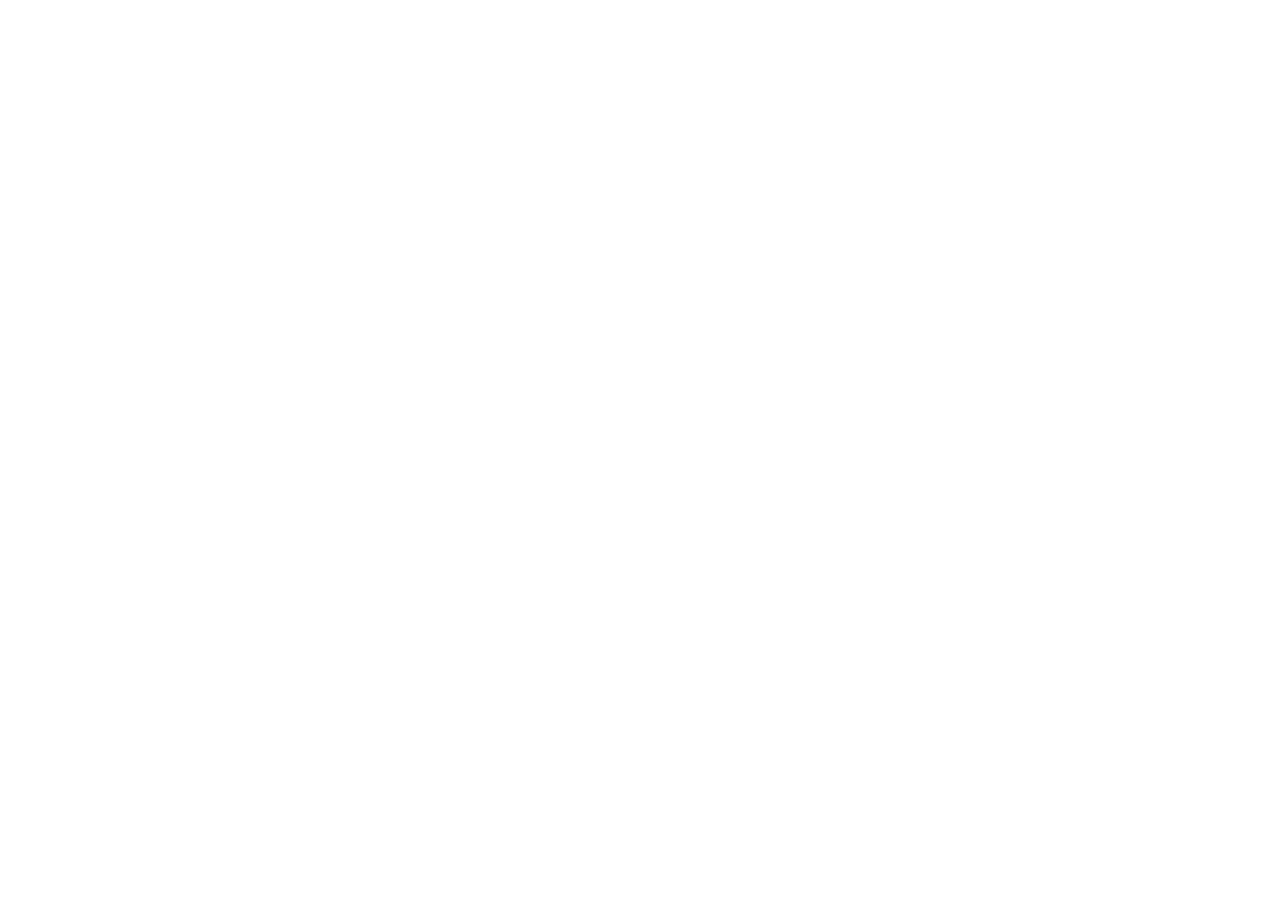
==== index.html @ ee0a06e4 "deploy: 38f83ce2383dac6373d3f87d06d14c0e04b0de8f" ====
<!DOCTYPE html>
<html lang="en">
<head>
    <meta charset="utf-8" />
    <meta name="viewport" content="width=device-width, initial-scale=1.0" />
    <title>PrayingTime</title>
    <base href="/PrayingTime/" />
    <link href="/PrayingTime/wwwroot/css/bootstrap.min.css" rel="stylesheet">
    <link href="/PrayingTime/wwwroot/css/app.css" rel="stylesheet">
    <link rel="icon" type="image/png" href="favicon.png" />
    <link href="PrayingTime.styles.css" rel="stylesheet" />
</head>
<body>
    <div id="app"></div>
    <script src="/PrayingTime/wwwroot/_framework/blazor.webassembly.js"></script>
</body>
</html>
---- PrayingTime.styles.css ----
/* /Layout/MainLayout.razor.rz.scp.css */
.page[b-a8axukxpt9] {
    position: relative;
    display: flex;
    flex-direction: column;
}

main[b-a8axukxpt9] {
    flex: 1;
}

.sidebar[b-a8axukxpt9] {
    background-image: linear-gradient(180deg, rgb(5, 39, 103) 0%, #3a0647 70%);
}

.top-row[b-a8axukxpt9] {
    background-color: #f7f7f7;
    border-bottom: 1px solid #d6d5d5;
    justify-content: flex-end;
    height: 3.5rem;
    display: flex;
    align-items: center;
}

    .top-row[b-a8axukxpt9]  a, .top-row[b-a8axukxpt9]  .btn-link {
        white-space: nowrap;
        margin-left: 1.5rem;
        text-decoration: none;
    }

    .top-row[b-a8axukxpt9]  a:hover, .top-row[b-a8axukxpt9]  .btn-link:hover {
        text-decoration: underline;
    }

    .top-row[b-a8axukxpt9]  a:first-child {
        overflow: hidden;
        text-overflow: ellipsis;
    }

@media (max-width: 640.98px) {
    .top-row[b-a8axukxpt9] {
        justify-content: space-between;
    }

    .top-row[b-a8axukxpt9]  a, .top-row[b-a8axukxpt9]  .btn-link {
        margin-left: 0;
    }
}

@media (min-width: 641px) {
    .page[b-a8axukxpt9] {
        flex-direction: row;
    }

    .sidebar[b-a8axukxpt9] {
        width: 250px;
        height: 100vh;
        position: sticky;
        top: 0;
    }

    .top-row[b-a8axukxpt9] {
        position: sticky;
        top: 0;
        z-index: 1;
    }

    .top-row.auth[b-a8axukxpt9]  a:first-child {
        flex: 1;
        text-align: right;
        width: 0;
    }

    .top-row[b-a8axukxpt9], article[b-a8axukxpt9] {
        padding-left: 2rem !important;
        padding-right: 1.5rem !important;
    }
}
/* /Layout/NavMenu.razor.rz.scp.css */
.navbar-toggler[b-l4jbdp62e8] {
    background-color: rgba(255, 255, 255, 0.1);
}

.top-row[b-l4jbdp62e8] {
    height: 3.5rem;
    background-color: rgba(0,0,0,0.4);
}

.navbar-brand[b-l4jbdp62e8] {
    font-size: 1.1rem;
}

.bi[b-l4jbdp62e8] {
    display: inline-block;
    position: relative;
    width: 1.25rem;
    height: 1.25rem;
    margin-right: 0.75rem;
    top: -1px;
    background-size: cover;
}

.bi-house-door-fill-nav-menu[b-l4jbdp62e8] {
    background-image: url("data:image/svg+xml,%3Csvg xmlns='http://www.w3.org/2000/svg' width='16' height='16' fill='white' class='bi bi-house-door-fill' viewBox='0 0 16 16'%3E%3Cpath d='M6.5 14.5v-3.505c0-.245.25-.495.5-.495h2c.25 0 .5.25.5.5v3.5a.5.5 0 0 0 .5.5h4a.5.5 0 0 0 .5-.5v-7a.5.5 0 0 0-.146-.354L13 5.793V2.5a.5.5 0 0 0-.5-.5h-1a.5.5 0 0 0-.5.5v1.293L8.354 1.146a.5.5 0 0 0-.708 0l-6 6A.5.5 0 0 0 1.5 7.5v7a.5.5 0 0 0 .5.5h4a.5.5 0 0 0 .5-.5Z'/%3E%3C/svg%3E");
}

.bi-plus-square-fill-nav-menu[b-l4jbdp62e8] {
    background-image: url("data:image/svg+xml,%3Csvg xmlns='http://www.w3.org/2000/svg' width='16' height='16' fill='white' class='bi bi-plus-square-fill' viewBox='0 0 16 16'%3E%3Cpath d='M2 0a2 2 0 0 0-2 2v12a2 2 0 0 0 2 2h12a2 2 0 0 0 2-2V2a2 2 0 0 0-2-2H2zm6.5 4.5v3h3a.5.5 0 0 1 0 1h-3v3a.5.5 0 0 1-1 0v-3h-3a.5.5 0 0 1 0-1h3v-3a.5.5 0 0 1 1 0z'/%3E%3C/svg%3E");
}

.bi-list-nested-nav-menu[b-l4jbdp62e8] {
    background-image: url("data:image/svg+xml,%3Csvg xmlns='http://www.w3.org/2000/svg' width='16' height='16' fill='white' class='bi bi-list-nested' viewBox='0 0 16 16'%3E%3Cpath fill-rule='evenodd' d='M4.5 11.5A.5.5 0 0 1 5 11h10a.5.5 0 0 1 0 1H5a.5.5 0 0 1-.5-.5zm-2-4A.5.5 0 0 1 3 7h10a.5.5 0 0 1 0 1H3a.5.5 0 0 1-.5-.5zm-2-4A.5.5 0 0 1 1 3h10a.5.5 0 0 1 0 1H1a.5.5 0 0 1-.5-.5z'/%3E%3C/svg%3E");
}

.nav-item[b-l4jbdp62e8] {
    font-size: 0.9rem;
    padding-bottom: 0.5rem;
}

    .nav-item:first-of-type[b-l4jbdp62e8] {
        padding-top: 1rem;
    }

    .nav-item:last-of-type[b-l4jbdp62e8] {
        padding-bottom: 1rem;
    }

    .nav-item[b-l4jbdp62e8]  a {
        color: #d7d7d7;
        border-radius: 4px;
        height: 3rem;
        display: flex;
        align-items: center;
        line-height: 3rem;
    }

.nav-item[b-l4jbdp62e8]  a.active {
    background-color: rgba(255,255,255,0.37);
    color: white;
}

.nav-item[b-l4jbdp62e8]  a:hover {
    background-color: rgba(255,255,255,0.1);
    color: white;
}

@media (min-width: 641px) {
    .navbar-toggler[b-l4jbdp62e8] {
        display: none;
    }

    .collapse[b-l4jbdp62e8] {
        /* Never collapse the sidebar for wide screens */
        display: block;
    }
    
    .nav-scrollable[b-l4jbdp62e8] {
        /* Allow sidebar to scroll for tall menus */
        height: calc(100vh - 3.5rem);
        overflow-y: auto;
    }
}
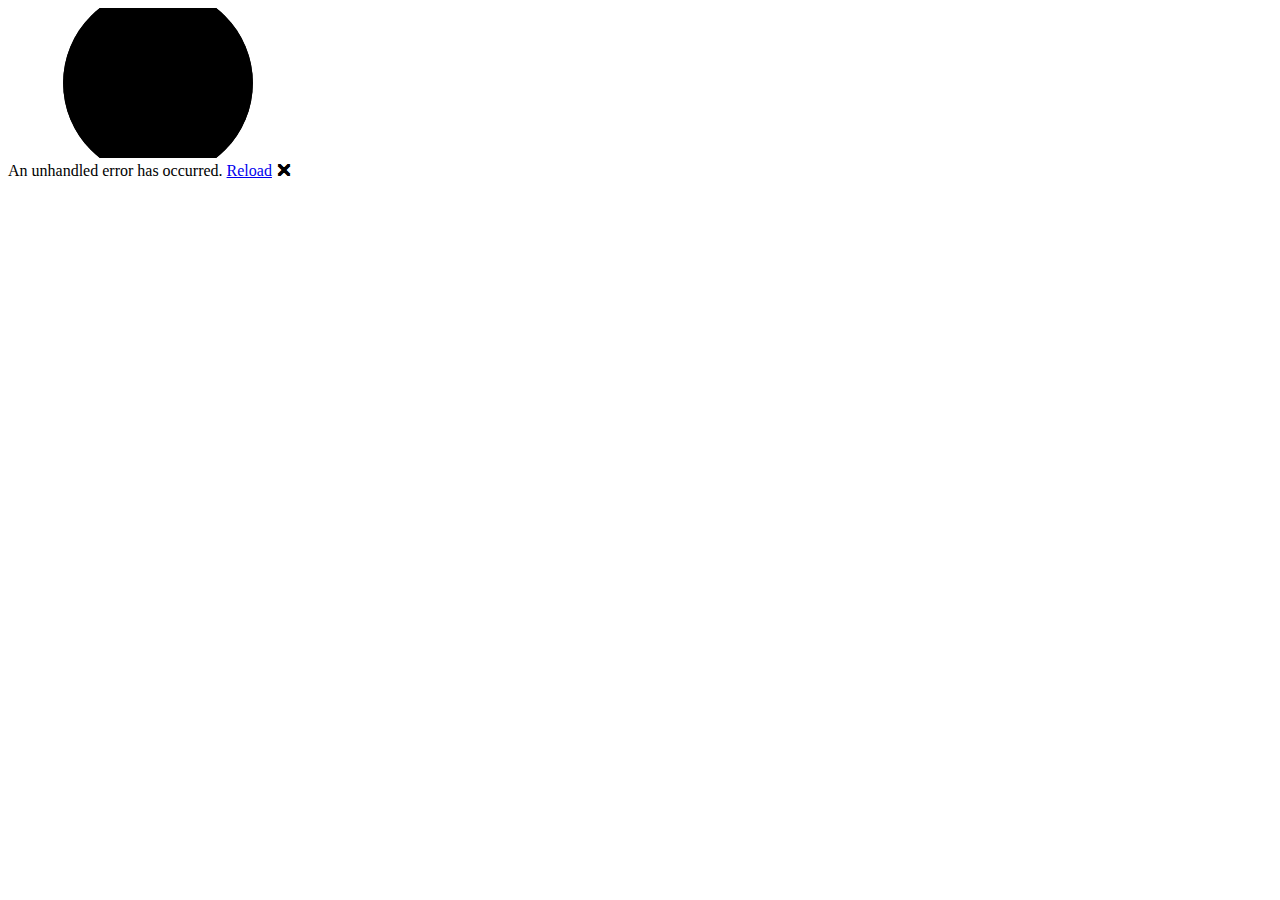
==== commit bf40ed93: "deploy: 37650207e073ef38aaf57a030d27dd0aa344f3ba" ====
--- a/index.html
+++ b/index.html
@@ -1,17 +1,32 @@
 <!DOCTYPE html>
 <html lang="en">
+
 <head>
     <meta charset="utf-8" />
     <meta name="viewport" content="width=device-width, initial-scale=1.0" />
     <title>PrayingTime</title>
-    <base href="/PrayingTime/" />
-    <link href="/PrayingTime/wwwroot/css/bootstrap.min.css" rel="stylesheet">
-    <link href="/PrayingTime/wwwroot/css/app.css" rel="stylesheet">
+    <base href="/PrayingTIme/" />
+    <link rel="stylesheet" href="css/bootstrap/bootstrap.min.css" />
+    <link rel="stylesheet" href="css/app.css" />
     <link rel="icon" type="image/png" href="favicon.png" />
     <link href="PrayingTime.styles.css" rel="stylesheet" />
 </head>
+
 <body>
-    <div id="app"></div>
-    <script src="/PrayingTime/wwwroot/_framework/blazor.webassembly.js"></script>
+    <div id="app">
+        <svg class="loading-progress">
+            <circle r="40%" cx="50%" cy="50%" />
+            <circle r="40%" cx="50%" cy="50%" />
+        </svg>
+        <div class="loading-progress-text"></div>
+    </div>
+
+    <div id="blazor-error-ui">
+        An unhandled error has occurred.
+        <a href="/PrayingTime/" class="reload">Reload</a>
+        <a class="dismiss">🗙</a>
+    </div>
+    <script src="_framework/blazor.webassembly.js"></script>
 </body>
+
 </html>
--- a/css/app.css
+++ b/css/app.css
@@ -0,0 +1,103 @@
+html, body {
+    font-family: 'Helvetica Neue', Helvetica, Arial, sans-serif;
+}
+
+h1:focus {
+    outline: none;
+}
+
+a, .btn-link {
+    color: #0071c1;
+}
+
+.btn-primary {
+    color: #fff;
+    background-color: #1b6ec2;
+    border-color: #1861ac;
+}
+
+.btn:focus, .btn:active:focus, .btn-link.nav-link:focus, .form-control:focus, .form-check-input:focus {
+  box-shadow: 0 0 0 0.1rem white, 0 0 0 0.25rem #258cfb;
+}
+
+.content {
+    padding-top: 1.1rem;
+}
+
+.valid.modified:not([type=checkbox]) {
+    outline: 1px solid #26b050;
+}
+
+.invalid {
+    outline: 1px solid red;
+}
+
+.validation-message {
+    color: red;
+}
+
+#blazor-error-ui {
+    background: lightyellow;
+    bottom: 0;
+    box-shadow: 0 -1px 2px rgba(0, 0, 0, 0.2);
+    display: none;
+    left: 0;
+    padding: 0.6rem 1.25rem 0.7rem 1.25rem;
+    position: fixed;
+    width: 100%;
+    z-index: 1000;
+}
+
+    #blazor-error-ui .dismiss {
+        cursor: pointer;
+        position: absolute;
+        right: 0.75rem;
+        top: 0.5rem;
+    }
+
+.blazor-error-boundary {
+    background: url([data-uri]) no-repeat 1rem/1.8rem, #b32121;
+    padding: 1rem 1rem 1rem 3.7rem;
+    color: white;
+}
+
+    .blazor-error-boundary::after {
+        content: "An error has occurred."
+    }
+
+.loading-progress {
+    position: relative;
+    display: block;
+    width: 8rem;
+    height: 8rem;
+    margin: 20vh auto 1rem auto;
+}
+
+    .loading-progress circle {
+        fill: none;
+        stroke: #e0e0e0;
+        stroke-width: 0.6rem;
+        transform-origin: 50% 50%;
+        transform: rotate(-90deg);
+    }
+
+        .loading-progress circle:last-child {
+            stroke: #1b6ec2;
+            stroke-dasharray: calc(3.141 * var(--blazor-load-percentage, 0%) * 0.8), 500%;
+            transition: stroke-dasharray 0.05s ease-in-out;
+        }
+
+.loading-progress-text {
+    position: absolute;
+    text-align: center;
+    font-weight: bold;
+    inset: calc(20vh + 3.25rem) 0 auto 0.2rem;
+}
+
+    .loading-progress-text:after {
+        content: var(--blazor-load-percentage-text, "Loading");
+    }
+
+code {
+    color: #c02d76;
+}
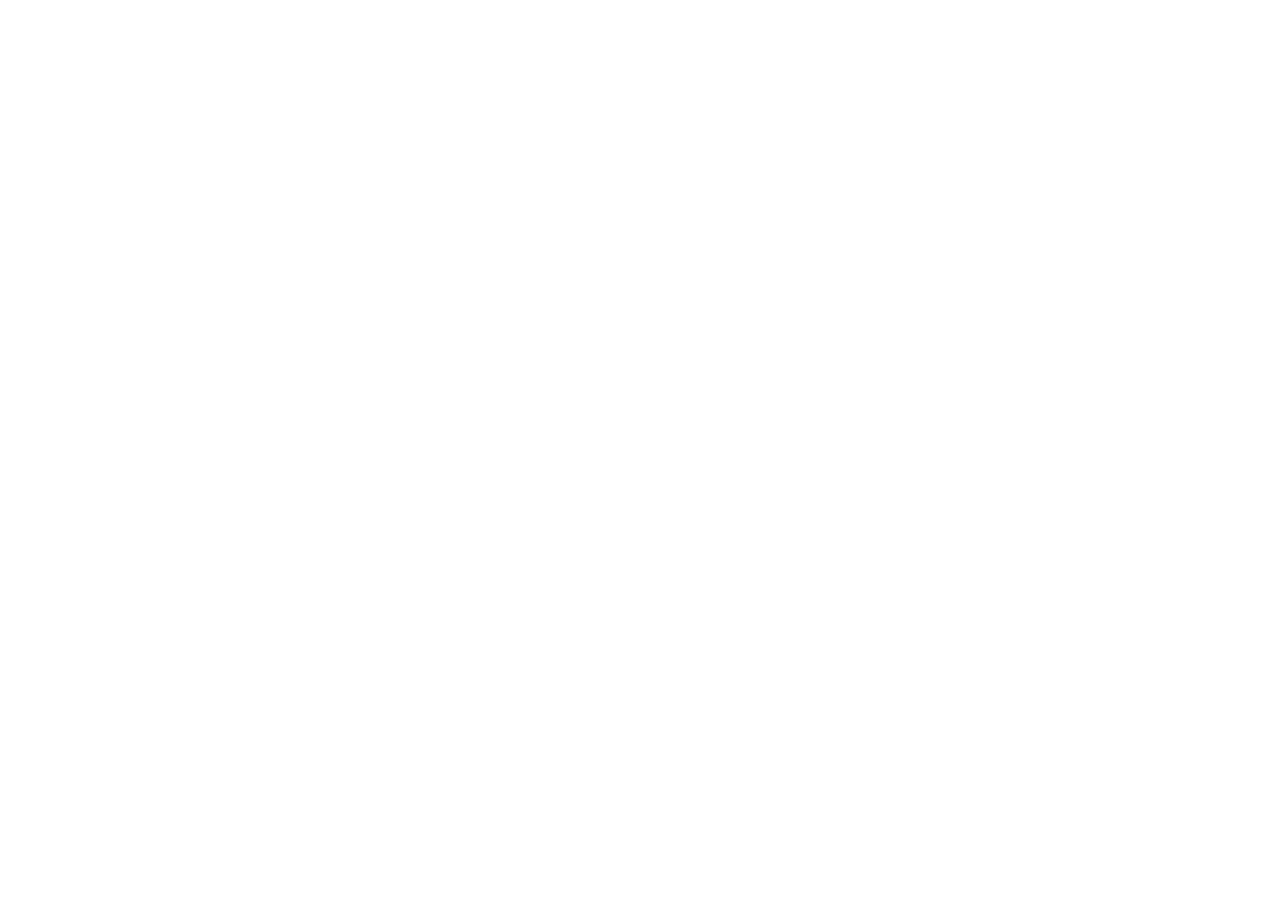
==== commit 51811987: "deploy: 2a921850baec109fd080398266b842769046c480" ====
--- a/index.html
+++ b/index.html
@@ -14,18 +14,9 @@
 
 <body>
     <div id="app">
-        <svg class="loading-progress">
-            <circle r="40%" cx="50%" cy="50%" />
-            <circle r="40%" cx="50%" cy="50%" />
-        </svg>
-        <div class="loading-progress-text"></div>
+        
     </div>
 
-    <div id="blazor-error-ui">
-        An unhandled error has occurred.
-        <a href="/PrayingTime/" class="reload">Reload</a>
-        <a class="dismiss">🗙</a>
-    </div>
     <script src="_framework/blazor.webassembly.js"></script>
 </body>
 
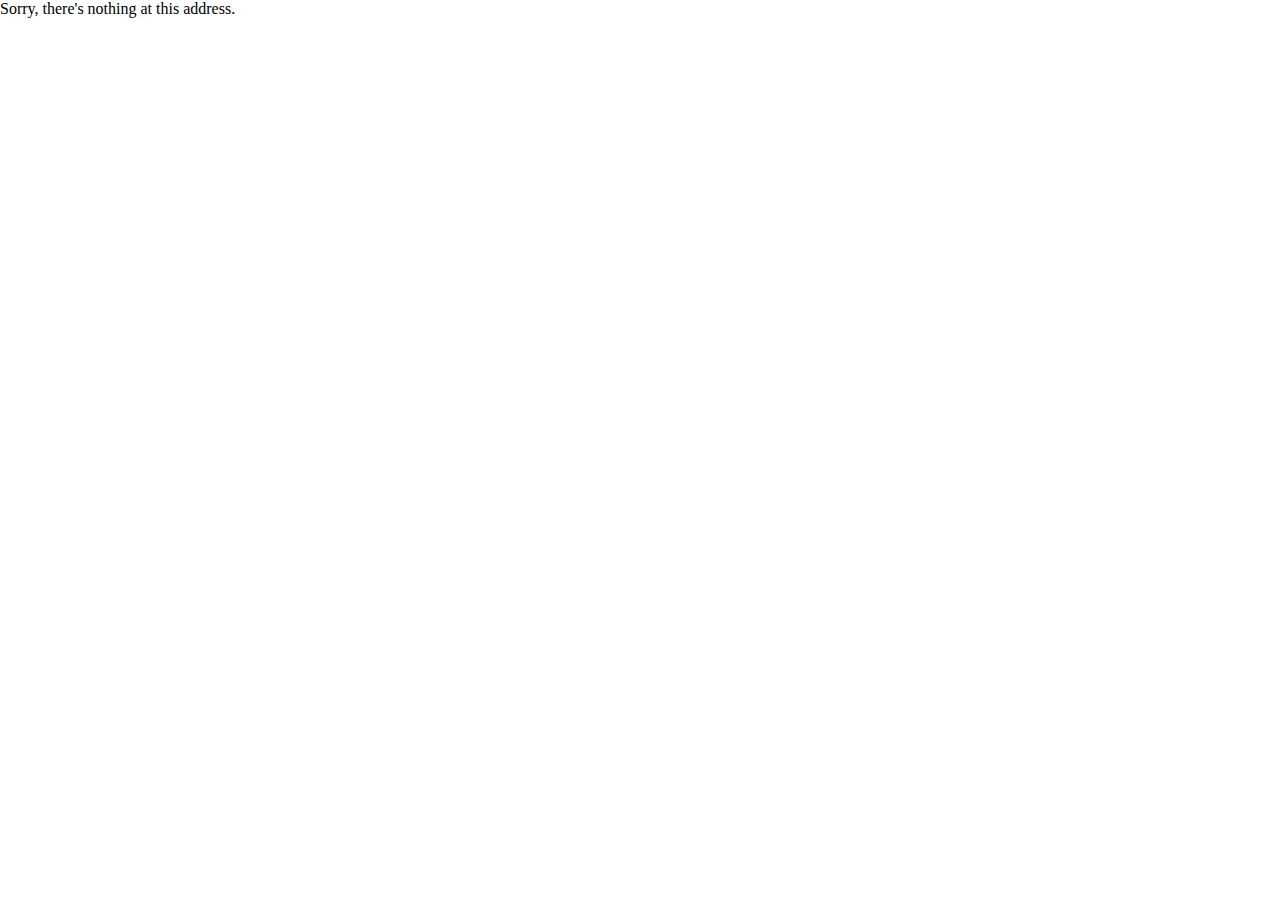
==== commit 0a62263a: "deploy: de7662bebbbc71bbfbf09b4bb74e751e1a7800af" ====
--- a/index.html
+++ b/index.html
@@ -4,19 +4,26 @@
 <head>
     <meta charset="utf-8" />
     <meta name="viewport" content="width=device-width, initial-scale=1.0" />
-    <title>PrayingTime</title>
-    <base href="/PrayingTIme/" />
-    <link rel="stylesheet" href="css/bootstrap/bootstrap.min.css" />
-    <link rel="stylesheet" href="css/app.css" />
-    <link rel="icon" type="image/png" href="favicon.png" />
+    <title>Time2Pray</title>
+    <base href="/PrayingTime" />
+    <!-- Bootstrap CSS -->
+    <link href="https://cdn.jsdelivr.net/npm/bootstrap@5.3.0/dist/css/bootstrap.min.css" rel="stylesheet">
+    <!-- Bootstrap Icons -->
+    <link href="https://cdn.jsdelivr.net/npm/bootstrap-icons/font/bootstrap-icons.css" rel="stylesheet">
+    <!-- Include jQuery -->
+    <script src="https://code.jquery.com/jquery-3.6.0.min.js"></script>
+
+    <link href="https://fonts.googleapis.com/css?family=Roboto:300,400,500,700&display=swap" rel="stylesheet" />
+    <link href="_content/MudBlazor/MudBlazor.min.css" rel="stylesheet" />
     <link href="PrayingTime.styles.css" rel="stylesheet" />
 </head>
 
 <body>
     <div id="app">
-        
+
     </div>
 
+    <script src="_content/MudBlazor/MudBlazor.min.js"></script>
     <script src="_framework/blazor.webassembly.js"></script>
 </body>
 
--- a/_content/MudBlazor/MudBlazor.min.css
+++ b/_content/MudBlazor/MudBlazor.min.css
@@ -0,0 +1,5 @@
+﻿/*!
+ * MudBlazor (https://mudblazor.com/)
+ * Copyright (c) 2021 MudBlazor
+ * Licensed under MIT (https://github.com/MudBlazor/MudBlazor/blob/master/LICENSE)
+ */.mud-primary{background-color:var(--mud-palette-primary) !important}.mud-primary-text{color:var(--mud-palette-primary) !important;--mud-ripple-color: var(--mud-palette-primary) !important}.mud-primary-hover{background-color:var(--mud-palette-primary-hover) !important}@media(hover: hover)and (pointer: fine){.hover\:mud-primary-hover:hover{background-color:var(--mud-palette-primary-hover) !important}}.hover\:mud-primary-hover:focus-visible,.hover\:mud-primary-hover:active{background-color:var(--mud-palette-primary-hover) !important}.mud-border-primary{border-color:var(--mud-palette-primary) !important}.mud-theme-primary{color:var(--mud-palette-primary-text) !important;background-color:var(--mud-palette-primary) !important}.mud-secondary{background-color:var(--mud-palette-secondary) !important}.mud-secondary-text{color:var(--mud-palette-secondary) !important;--mud-ripple-color: var(--mud-palette-secondary) !important}.mud-secondary-hover{background-color:var(--mud-palette-secondary-hover) !important}@media(hover: hover)and (pointer: fine){.hover\:mud-secondary-hover:hover{background-color:var(--mud-palette-secondary-hover) !important}}.hover\:mud-secondary-hover:focus-visible,.hover\:mud-secondary-hover:active{background-color:var(--mud-palette-secondary-hover) !important}.mud-border-secondary{border-color:var(--mud-palette-secondary) !important}.mud-theme-secondary{color:var(--mud-palette-secondary-text) !important;background-color:var(--mud-palette-secondary) !important}.mud-tertiary{background-color:var(--mud-palette-tertiary) !important}.mud-tertiary-text{color:var(--mud-palette-tertiary) !important;--mud-ripple-color: var(--mud-palette-tertiary) !important}.mud-tertiary-hover{background-color:var(--mud-palette-tertiary-hover) !important}@media(hover: hover)and (pointer: fine){.hover\:mud-tertiary-hover:hover{background-color:var(--mud-palette-tertiary-hover) !important}}.hover\:mud-tertiary-hover:focus-visible,.hover\:mud-tertiary-hover:active{background-color:var(--mud-palette-tertiary-hover) !important}.mud-border-tertiary{border-color:var(--mud-palette-tertiary) !important}.mud-theme-tertiary{color:var(--mud-palette-tertiary-text) !important;background-color:var(--mud-palette-tertiary) !important}.mud-info{background-color:var(--mud-palette-info) !important}.mud-info-text{color:var(--mud-palette-info) !important;--mud-ripple-color: var(--mud-palette-info) !important}.mud-info-hover{background-color:var(--mud-palette-info-hover) !important}@media(hover: hover)and (pointer: fine){.hover\:mud-info-hover:hover{background-color:var(--mud-palette-info-hover) !important}}.hover\:mud-info-hover:focus-visible,.hover\:mud-info-hover:active{background-color:var(--mud-palette-info-hover) !important}.mud-border-info{border-color:var(--mud-palette-info) !important}.mud-theme-info{color:var(--mud-palette-info-text) !important;background-color:var(--mud-palette-info) !important}.mud-success{background-color:var(--mud-palette-success) !important}.mud-success-text{color:var(--mud-palette-success) !important;--mud-ripple-color: var(--mud-palette-success) !important}.mud-success-hover{background-color:var(--mud-palette-success-hover) !important}@media(hover: hover)and (pointer: fine){.hover\:mud-success-hover:hover{background-color:var(--mud-palette-success-hover) !important}}.hover\:mud-success-hover:focus-visible,.hover\:mud-success-hover:active{background-color:var(--mud-palette-success-hover) !important}.mud-border-success{border-color:var(--mud-palette-success) !important}.mud-theme-success{color:var(--mud-palette-success-text) !important;background-color:var(--mud-palette-success) !important}.mud-warning{background-color:var(--mud-palette-warning) !important}.mud-warning-text{color:var(--mud-palette-warning) !important;--mud-ripple-color: var(--mud-palette-warning) !important}.mud-warning-hover{background-color:var(--mud-palette-warning-hover) !important}@media(hover: hover)and (pointer: fine){.hover\:mud-warning-hover:hover{background-color:var(--mud-palette-warning-hover) !important}}.hover\:mud-warning-hover:focus-visible,.hover\:mud-warning-hover:active{background-color:var(--mud-palette-warning-hover) !important}.mud-border-warning{border-color:var(--mud-palette-warning) !important}.mud-theme-warning{color:var(--mud-palette-warning-text) !important;background-color:var(--mud-palette-warning) !important}.mud-error{background-color:var(--mud-palette-error) !important}.mud-error-text{color:var(--mud-palette-error) !important;--mud-ripple-color: var(--mud-palette-error) !important}.mud-error-hover{background-color:var(--mud-palette-error-hover) !important}@media(hover: hover)and (pointer: fine){.hover\:mud-error-hover:hover{background-color:var(--mud-palette-error-hover) !important}}.hover\:mud-error-hover:focus-visible,.hover\:mud-error-hover:active{background-color:var(--mud-palette-error-hover) !important}.mud-border-error{border-color:var(--mud-palette-error) !important}.mud-theme-error{color:var(--mud-palette-error-text) !important;background-color:var(--mud-palette-error) !important}.mud-dark{background-color:var(--mud-palette-dark) !important}.mud-dark-text{color:var(--mud-palette-dark) !important;--mud-ripple-color: var(--mud-palette-dark) !important}.mud-dark-hover{background-color:var(--mud-palette-dark-hover) !important}@media(hover: hover)and (pointer: fine){.hover\:mud-dark-hover:hover{background-color:var(--mud-palette-dark-hover) !important}}.hover\:mud-dark-hover:focus-visible,.hover\:mud-dark-hover:active{background-color:var(--mud-palette-dark-hover) !important}.mud-border-dark{border-color:var(--mud-palette-dark) !important}.mud-theme-dark{color:var(--mud-palette-dark-text) !important;background-color:var(--mud-palette-dark) !important}.mud-inherit-text{color:inherit !important}.mud-border-lines-default{border-color:var(--mud-palette-lines-default)}.mud-background{background-color:var(--mud-palette-background) !important}.mud-background-gray{background-color:var(--mud-palette-background-gray) !important}.mud-theme-transparent{color:inherit !important;background-color:rgba(0,0,0,0) !important}.mud-transparent{background-color:rgba(0,0,0,0) !important}.mud-transparent-text{color:rgba(0,0,0,0) !important}.mud-text-primary{color:var(--mud-palette-text-primary)}.mud-text-secondary{color:var(--mud-palette-text-secondary)}.mud-text-disabled{color:var(--mud-palette-text-disabled)}.white{background-color:#fff !important}.white-text{color:#fff !important}.black{background-color:#000 !important}.black-text{color:#000 !important}*{box-sizing:border-box;margin:0;padding:0;border-width:0;border-style:solid;-webkit-font-smoothing:antialiased;-moz-osx-font-smoothing:grayscale;-webkit-tap-highlight-color:rgba(0,0,0,0)}strong,b{font-weight:700}body{color:var(--mud-palette-text-primary);font-family:var(--mud-typography-default-family);font-size:var(--mud-typography-default-size);font-weight:var(--mud-typography-default-weight);line-height:var(--mud-typography-default-lineheight);letter-spacing:var(--mud-typography-default-letterspacing);text-transform:var(--mud-typography-default-text-transform);background-color:var(--mud-palette-background)}a{color:var(--mud-palette-text-primary)}.mud-layout{height:100%;width:100%;position:relative}#blazor-error-ui{background-color:var(--mud-palette-error);color:var(--mud-palette-error-text);bottom:0;box-shadow:0 -1px 2px rgba(0,0,0,.2);display:none;left:0;padding:.6rem 1.75rem .7rem 1.25rem;position:fixed;width:100%;z-index:9999}#blazor-error-ui .reload{color:inherit;text-decoration:underline}#blazor-error-ui .dismiss{color:inherit;cursor:pointer;position:absolute;right:.75rem;top:.5rem}#components-reconnect-modal{z-index:9999 !important;background-color:var(--mud-palette-background) !important}#components-reconnect-modal h5{font-size:18px}#components-reconnect-modal button{color:var(--mud-palette-text-primary);padding:8px 16px;font-size:.875rem;min-width:64px;box-sizing:border-box;transition:background-color 250ms cubic-bezier(0.4, 0, 0.2, 1) 0ms,box-shadow 250ms cubic-bezier(0.4, 0, 0.2, 1) 0ms,border 250ms cubic-bezier(0.4, 0, 0.2, 1) 0ms;font-weight:500;line-height:1;border-radius:var(--mud-default-borderradius);letter-spacing:.02857em;text-transform:uppercase;margin:40px auto !important}@media(hover: hover)and (pointer: fine){#components-reconnect-modal button:hover{background-color:var(--mud-palette-action-default-hover)}}@keyframes mud-animation-fadein{0%{opacity:0}100%{opacity:1}}@-moz-keyframes mud-animation-fadein{0%{opacity:0}100%{opacity:1}}@-webkit-keyframes mud-animation-fadein{0%{opacity:0}100%{opacity:1}}@-o-keyframes mud-animation-fadein{0%{opacity:0}100%{opacity:1}}@-ms-keyframes mud-animation-fadein{0%{opacity:0}100%{opacity:1}}@-webkit-keyframes mud-scale-up-center{0%{-webkit-transform:scale(0.5);transform:scale(0.5)}100%{-webkit-transform:scale(1);transform:scale(1)}}@keyframes mud-scale-up-center{0%{-webkit-transform:scale(0.5);transform:scale(0.5)}100%{-webkit-transform:scale(1);transform:scale(1)}}@-webkit-keyframes mud-skeleton-keyframes-pulse{0%{opacity:1}50%{opacity:.4}100%{opacity:1}}@-webkit-keyframes mud-skeleton-keyframes-wave{0%{transform:translateX(-100%)}60%{transform:translateX(100%)}100%{transform:translateX(100%)}}@-webkit-keyframes mud-progress-circular-keyframes-circular-rotate{0%{transform-origin:50% 50%}100%{transform:rotate(360deg)}}@-webkit-keyframes mud-progress-circular-keyframes-circular-dash{0%{stroke-dasharray:1px,200px;stroke-dashoffset:0px}50%{stroke-dasharray:100px,200px;stroke-dashoffset:-15px}100%{stroke-dasharray:100px,200px;stroke-dashoffset:-125px}}@-webkit-keyframes mud-progress-linear-horizontal-keyframes-indeterminate1{0%{left:-35%;right:100%}60%{left:100%;right:-90%}100%{left:100%;right:-90%}}@-webkit-keyframes mud-progress-linear-horizontal-keyframes-indeterminate2{0%{left:-200%;right:100%}60%{left:107%;right:-8%}100%{left:107%;right:-8%}}@-webkit-keyframes mud-progress-linear-horizontal-keyframes-buffer{0%{opacity:1;background-position:0 -23px}50%{opacity:0;background-position:0 -23px}100%{opacity:1;background-position:-200px -23px}}@-webkit-keyframes mud-progress-linear-vertical-keyframes-indeterminate1{0%{bottom:-35%;top:100%}60%{bottom:100%;top:-90%}100%{bottom:100%;top:-90%}}@-webkit-keyframes mud-progress-linear-vertical-keyframes-indeterminate2{0%{bottom:-200%;top:100%}60%{bottom:107%;top:-8%}100%{bottom:107%;top:-8%}}@-webkit-keyframes mud-progress-linear-vertical-keyframes-buffer{0%{opacity:1;background-position:-23px 0}50%{opacity:0;background-position:-23px 0}100%{opacity:1;background-position:-23px -200px}}@keyframes mud-progress-linear-striped-loading{0%{background-position:0 0}100%{background-position:300px 0}}a{text-decoration:none}a:focus-visible{outline:none}label{display:inline-block}button{color:inherit;border:0;cursor:pointer;margin:0;display:inline-flex;outline:0;padding:0;position:relative;align-items:center;user-select:none;border-radius:0;vertical-align:middle;-moz-appearance:none;justify-content:center;text-decoration:none;background-color:rgba(0,0,0,0);-webkit-appearance:none;-webkit-tap-highlight-color:rgba(0,0,0,0)}button:focus{outline:none}input,button,select,optgroup,textarea{margin:0;font-family:inherit;font-size:inherit;line-height:inherit}button,input{overflow:visible}button,select{text-transform:none}select{word-wrap:normal}button,[type=button],[type=reset],[type=submit]{-webkit-appearance:button}iframe{border:none;height:100%;width:100%}ul{margin:0;padding:0;list-style:none}.mud-elevation-0{box-shadow:var(--mud-elevation-0)}.mud-elevation-1{box-shadow:var(--mud-elevation-1)}.mud-elevation-2{box-shadow:var(--mud-elevation-2)}.mud-elevation-3{box-shadow:var(--mud-elevation-3)}.mud-elevation-4{box-shadow:var(--mud-elevation-4)}.mud-elevation-5{box-shadow:var(--mud-elevation-5)}.mud-elevation-6{box-shadow:var(--mud-elevation-6)}.mud-elevation-7{box-shadow:var(--mud-elevation-7)}.mud-elevation-8{box-shadow:var(--mud-elevation-8)}.mud-elevation-9{box-shadow:var(--mud-elevation-9)}.mud-elevation-10{box-shadow:var(--mud-elevation-10)}.mud-elevation-11{box-shadow:var(--mud-elevation-11)}.mud-elevation-12{box-shadow:var(--mud-elevation-12)}.mud-elevation-13{box-shadow:var(--mud-elevation-13)}.mud-elevation-14{box-shadow:var(--mud-elevation-14)}.mud-elevation-15{box-shadow:var(--mud-elevation-15)}.mud-elevation-16{box-shadow:var(--mud-elevation-16)}.mud-elevation-17{box-shadow:var(--mud-elevation-17)}.mud-elevation-18{box-shadow:var(--mud-elevation-18)}.mud-elevation-19{box-shadow:var(--mud-elevation-19)}.mud-elevation-20{box-shadow:var(--mud-elevation-20)}.mud-elevation-21{box-shadow:var(--mud-elevation-21)}.mud-elevation-22{box-shadow:var(--mud-elevation-22)}.mud-elevation-23{box-shadow:var(--mud-elevation-23)}.mud-elevation-24{box-shadow:var(--mud-elevation-24)}.mud-elevation-25{box-shadow:var(--mud-elevation-25)}.mud-alert{display:flex;padding:6px 16px;border-radius:var(--mud-default-borderradius);background-color:rgba(0,0,0,0);transition:box-shadow 300ms cubic-bezier(0.4, 0, 0.2, 1) 0ms}.mud-alert.mud-square{border-radius:0px}.mud-alert.mud-dense{padding:0px 12px}.mud-alert-text-normal{color:var(--mud-palette-text-primary);background-color:var(--mud-palette-dark-hover)}.mud-alert-text-primary{color:var(--mud-palette-primary-darken);background-color:var(--mud-palette-primary-hover)}.mud-alert-text-primary .mud-alert-icon{color:var(--mud-palette-primary)}.mud-alert-text-secondary{color:var(--mud-palette-secondary-darken);background-color:var(--mud-palette-secondary-hover)}.mud-alert-text-secondary .mud-alert-icon{color:var(--mud-palette-secondary)}.mud-alert-text-tertiary{color:var(--mud-palette-tertiary-darken);background-color:var(--mud-palette-tertiary-hover)}.mud-alert-text-tertiary .mud-alert-icon{color:var(--mud-palette-tertiary)}.mud-alert-text-info{color:var(--mud-palette-info-darken);background-color:var(--mud-palette-info-hover)}.mud-alert-text-info .mud-alert-icon{color:var(--mud-palette-info)}.mud-alert-text-success{color:var(--mud-palette-success-darken);background-color:var(--mud-palette-success-hover)}.mud-alert-text-success .mud-alert-icon{color:var(--mud-palette-success)}.mud-alert-text-warning{color:var(--mud-palette-warning-darken);background-color:var(--mud-palette-warning-hover)}.mud-alert-text-warning .mud-alert-icon{color:var(--mud-palette-warning)}.mud-alert-text-error{color:var(--mud-palette-error-darken);background-color:var(--mud-palette-error-hover)}.mud-alert-text-error .mud-alert-icon{color:var(--mud-palette-error)}.mud-alert-text-dark{color:var(--mud-palette-dark-darken);background-color:var(--mud-palette-dark-hover)}.mud-alert-text-dark .mud-alert-icon{color:var(--mud-palette-dark)}.mud-alert-outlined-normal{color:var(--mud-palette-text-primary);border:1px solid var(--mud-palette-text-primary)}.mud-alert-outlined-primary{color:var(--mud-palette-primary-darken);border:1px solid var(--mud-palette-primary)}.mud-alert-outlined-primary .mud-alert-icon{color:var(--mud-palette-primary)}.mud-alert-outlined-secondary{color:var(--mud-palette-secondary-darken);border:1px solid var(--mud-palette-secondary)}.mud-alert-outlined-secondary .mud-alert-icon{color:var(--mud-palette-secondary)}.mud-alert-outlined-tertiary{color:var(--mud-palette-tertiary-darken);border:1px solid var(--mud-palette-tertiary)}.mud-alert-outlined-tertiary .mud-alert-icon{color:var(--mud-palette-tertiary)}.mud-alert-outlined-info{color:var(--mud-palette-info-darken);border:1px solid var(--mud-palette-info)}.mud-alert-outlined-info .mud-alert-icon{color:var(--mud-palette-info)}.mud-alert-outlined-success{color:var(--mud-palette-success-darken);border:1px solid var(--mud-palette-success)}.mud-alert-outlined-success .mud-alert-icon{color:var(--mud-palette-success)}.mud-alert-outlined-warning{color:var(--mud-palette-warning-darken);border:1px solid var(--mud-palette-warning)}.mud-alert-outlined-warning .mud-alert-icon{color:var(--mud-palette-warning)}.mud-alert-outlined-error{color:var(--mud-palette-error-darken);border:1px solid var(--mud-palette-error)}.mud-alert-outlined-error .mud-alert-icon{color:var(--mud-palette-error)}.mud-alert-outlined-dark{color:var(--mud-palette-dark-darken);border:1px solid var(--mud-palette-dark)}.mud-alert-outlined-dark .mud-alert-icon{color:var(--mud-palette-dark)}.mud-alert-filled-normal{color:var(--mud-palette-dark-text);font-weight:500;background-color:var(--mud-palette-dark)}.mud-alert-filled-normal .mud-alert-close .mud-button-root{color:currentColor}.mud-alert-filled-primary{color:var(--mud-palette-primary-text);font-weight:500;background-color:var(--mud-palette-primary)}.mud-alert-filled-primary .mud-button-root{color:currentColor}.mud-alert-filled-secondary{color:var(--mud-palette-secondary-text);font-weight:500;background-color:var(--mud-palette-secondary)}.mud-alert-filled-secondary .mud-button-root{color:currentColor}.mud-alert-filled-tertiary{color:var(--mud-palette-tertiary-text);font-weight:500;background-color:var(--mud-palette-tertiary)}.mud-alert-filled-tertiary .mud-button-root{color:currentColor}.mud-alert-filled-info{color:var(--mud-palette-info-text);font-weight:500;background-color:var(--mud-palette-info)}.mud-alert-filled-info .mud-button-root{color:currentColor}.mud-alert-filled-success{color:var(--mud-palette-success-text);font-weight:500;background-color:var(--mud-palette-success)}.mud-alert-filled-success .mud-button-root{color:currentColor}.mud-alert-filled-warning{color:var(--mud-palette-warning-text);font-weight:500;background-color:var(--mud-palette-warning)}.mud-alert-filled-warning .mud-button-root{color:currentColor}.mud-alert-filled-error{color:var(--mud-palette-error-text);font-weight:500;background-color:var(--mud-palette-error)}.mud-alert-filled-error .mud-button-root{color:currentColor}.mud-alert-filled-dark{color:var(--mud-palette-dark-text);font-weight:500;background-color:var(--mud-palette-dark)}.mud-alert-filled-dark .mud-button-root{color:currentColor}.mud-alert-icon{display:flex;opacity:.9;padding:7px 0;font-size:22px;margin-right:12px;margin-inline-end:12px;margin-inline-start:unset}.mud-alert-icon.mud-alert-icon-left{margin-right:12px;margin-inline-end:12px;margin-inline-start:unset}.mud-alert-icon.mud-alert-icon-right{margin-left:12px;margin-inline-start:12px;margin-inline-end:unset}.mud-alert-message{padding:9px 0}.mud-alert-position{flex:1;display:flex;align-items:start}.mud-alert-close{display:flex;flex:0;align-items:center;margin-left:8px}.mud-badge-root{position:relative;display:inline-block}.mud-badge-root .mud-badge-wrapper{top:0;left:0;flex:0 1;width:100%;height:100%;display:flex;pointer-events:none;position:absolute}.mud-badge-root .mud-badge-wrapper.mud-badge-top{align-items:flex-start}.mud-badge-root .mud-badge-wrapper.mud-badge-top.left{justify-content:flex-start}.mud-badge-root .mud-badge-wrapper.mud-badge-top.center{justify-content:center}.mud-badge-root .mud-badge-wrapper.mud-badge-top.right{justify-content:flex-end}.mud-badge-root .mud-badge-wrapper.mud-badge-center{align-items:center}.mud-badge-root .mud-badge-wrapper.mud-badge-center.left{justify-content:flex-start}.mud-badge-root .mud-badge-wrapper.mud-badge-center.center{justify-content:center}.mud-badge-root .mud-badge-wrapper.mud-badge-center.right{justify-content:flex-end}.mud-badge-root .mud-badge-wrapper.mud-badge-bottom{align-items:flex-end}.mud-badge-root .mud-badge-wrapper.mud-badge-bottom.left{justify-content:flex-start}.mud-badge-root .mud-badge-wrapper.mud-badge-bottom.center{justify-content:center}.mud-badge-root .mud-badge-wrapper.mud-badge-bottom.right{justify-content:flex-end}.mud-badge{border-radius:10px;font-size:12px;height:20px;letter-spacing:0;min-width:20px;padding:4px 6px;pointer-events:auto;line-height:1;position:absolute;text-align:center;text-indent:0;top:auto;transition:.3s cubic-bezier(0.25, 0.8, 0.5, 1);white-space:nowrap}.mud-badge.mud-badge-default{color:var(--mud-palette-text-primary);background-color:var(--mud-palette-gray-light)}.mud-badge.mud-badge-bordered{border-color:var(--mud-palette-surface);border-style:solid;border-width:2px;padding:3px 4px}.mud-badge.mud-badge-bordered.mud-badge-icon{padding:4px 6px}.mud-badge.mud-badge-icon{width:20px;height:20px}.mud-badge.mud-badge-icon .mud-icon-badge{color:inherit;font-size:12px}.mud-badge.mud-badge-dot{border-radius:50%;height:9px;min-width:0;padding:0;width:9px}.mud-badge.mud-badge{display:flex;align-items:center;justify-content:center}.mud-badge.mud-badge-top.left{inset:auto calc(100% - 4px) calc(100% - 4px) auto}.mud-badge.mud-badge-top.left.mud-badge-overlap{inset:auto calc(100% - 12px) calc(100% - 12px) auto}.mud-badge.mud-badge-top.center{bottom:calc(100% - 4px)}.mud-badge.mud-badge-top.center.mud-badge-overlap{bottom:calc(100% - 12px)}.mud-badge.mud-badge-top.right{inset:auto auto calc(100% - 4px) calc(100% - 4px)}.mud-badge.mud-badge-top.right.mud-badge-overlap{inset:auto auto calc(100% - 12px) calc(100% - 12px)}.mud-badge.mud-badge-center.left{right:calc(100% - 4px)}.mud-badge.mud-badge-center.left.mud-badge-overlap{right:calc(100% - 12px)}.mud-badge.mud-badge-center.right{left:calc(100% - 4px)}.mud-badge.mud-badge-center.right.mud-badge-overlap{left:calc(100% - 12px)}.mud-badge.mud-badge-bottom.left{inset:calc(100% - 4px) calc(100% - 4px) auto auto}.mud-badge.mud-badge-bottom.left.mud-badge-overlap{inset:calc(100% - 12px) calc(100% - 12px) auto auto}.mud-badge.mud-badge-bottom.center{top:calc(100% - 4px)}.mud-badge.mud-badge-bottom.center.mud-badge-overlap{top:calc(100% - 12px)}.mud-badge.mud-badge-bottom.right{inset:calc(100% - 4px) auto auto calc(100% - 4px)}.mud-badge.mud-badge-bottom.right.mud-badge-overlap{inset:calc(100% - 12px) auto auto calc(100% - 12px)}.mud-toolbar{display:flex;position:relative;align-items:center;--mud-internal-toolbar-height: 56px;height:var(--mud-internal-toolbar-height)}.mud-toolbar-gutters{padding-left:16px;padding-right:16px}@media(min-width: 0px)and (orientation: landscape){.mud-toolbar{--mud-internal-toolbar-height: 48px}}@media(min-width: 600px){.mud-toolbar{--mud-internal-toolbar-height: 64px}.mud-toolbar-gutters{padding-left:24px;padding-right:24px}}.mud-toolbar-dense{--mud-internal-toolbar-height: 48px}.mud-toolbar.mud-toolbar-wrap-content{height:auto;min-height:var(--mud-internal-toolbar-height);flex-wrap:wrap}.mud-toolbar.mud-toolbar-wrap-content.mud-toolbar-appbar{min-height:min(var(--mud-appbar-height),var(--mud-internal-toolbar-height))}.mud-tooltip-root{width:fit-content}.mud-tooltip-root.mud-tooltip-inline{display:inline-block}.mud-tooltip{padding:4px 8px;text-align:center;align-items:center;justify-content:center;font-weight:500;font-size:12px;line-height:1.4em;border-radius:var(--mud-default-borderradius);z-index:var(--mud-zindex-tooltip)}.mud-tooltip.mud-tooltip-default{color:var(--mud-palette-dark-text);background-color:var(--mud-palette-gray-darker)}.mud-tooltip.mud-tooltip-default.mud-tooltip-arrow::after{border-color:var(--mud-palette-gray-darker) rgba(0,0,0,0) rgba(0,0,0,0) rgba(0,0,0,0)}.mud-tooltip.mud-tooltip-center-left:not([data-mudpopover-flip]),.mud-tooltip.mud-tooltip-center-right[data-mudpopover-flip]{transform:translateX(-10px)}.mud-tooltip.mud-tooltip-center-left:not([data-mudpopover-flip]).mud-tooltip-arrow::after,.mud-tooltip.mud-tooltip-center-right[data-mudpopover-flip].mud-tooltip-arrow::after{left:100%;transform:rotate(270deg)}.mud-tooltip.mud-tooltip-center-right:not([data-mudpopover-flip]),.mud-tooltip.mud-tooltip-center-left[data-mudpopover-flip]{transform:translateX(10px)}.mud-tooltip.mud-tooltip-center-right:not([data-mudpopover-flip]).mud-tooltip-arrow::after,.mud-tooltip.mud-tooltip-center-left[data-mudpopover-flip].mud-tooltip-arrow::after{right:100%;transform:rotate(90deg)}.mud-tooltip.mud-tooltip-top-center:not([data-mudpopover-flip]),.mud-tooltip.mud-tooltip-bottom-center[data-mudpopover-flip]{transform:translateY(-10px)}.mud-tooltip.mud-tooltip-top-center:not([data-mudpopover-flip]).mud-tooltip-arrow::after,.mud-tooltip.mud-tooltip-bottom-center[data-mudpopover-flip].mud-tooltip-arrow::after{top:100%;transform:rotate(0deg)}.mud-tooltip.mud-tooltip-bottom-center:not([data-mudpopover-flip]),.mud-tooltip.mud-tooltip-top-center[data-mudpopover-flip]{transform:translateY(10px)}.mud-tooltip.mud-tooltip-bottom-center:not([data-mudpopover-flip]).mud-tooltip-arrow::after,.mud-tooltip.mud-tooltip-top-center[data-mudpopover-flip].mud-tooltip-arrow::after{bottom:100%;transform:rotate(180deg)}.mud-tooltip.mud-tooltip-arrow::after{content:"";position:absolute;border-width:6px;border-style:solid;border-color:rgba(0,0,0,0);border-top-color:inherit}.mud-avatar{display:inline-flex;overflow:hidden;position:relative;align-items:center;flex-shrink:0;line-height:1;user-select:none;border-radius:50%;justify-content:center;color:var(--mud-palette-white);background-color:var(--mud-palette-gray-light)}.mud-avatar.mud-avatar-small{width:24px;height:24px;font-size:.75rem}.mud-avatar.mud-avatar-medium{width:40px;height:40px;font-size:1.25rem}.mud-avatar.mud-avatar-large{width:56px;height:56px;font-size:1.5rem}.mud-avatar-rounded{border-radius:var(--mud-default-borderradius)}.mud-avatar-square{border-radius:0}.mud-avatar>.mud-image{color:rgba(0,0,0,0);width:100%;height:100%;object-fit:cover;text-align:center;text-indent:10000px}.mud-avatar-fallback{width:75%;height:75%}.mud-avatar-outlined{color:var(--mud-palette-text-primary);background-color:unset;border:1px solid var(--mud-palette-text-primary)}.mud-avatar-outlined.mud-avatar-outlined-primary{color:var(--mud-palette-primary);border:1px solid var(--mud-palette-primary)}.mud-avatar-outlined.mud-avatar-outlined-secondary{color:var(--mud-palette-secondary);border:1px solid var(--mud-palette-secondary)}.mud-avatar-outlined.mud-avatar-outlined-tertiary{color:var(--mud-palette-tertiary);border:1px solid var(--mud-palette-tertiary)}.mud-avatar-outlined.mud-avatar-outlined-info{color:var(--mud-palette-info);border:1px solid var(--mud-palette-info)}.mud-avatar-outlined.mud-avatar-outlined-success{color:var(--mud-palette-success);border:1px solid var(--mud-palette-success)}.mud-avatar-outlined.mud-avatar-outlined-warning{color:var(--mud-palette-warning);border:1px solid var(--mud-palette-warning)}.mud-avatar-outlined.mud-avatar-outlined-error{color:var(--mud-palette-error);border:1px solid var(--mud-palette-error)}.mud-avatar-outlined.mud-avatar-outlined-dark{color:var(--mud-palette-dark);border:1px solid var(--mud-palette-dark)}.mud-avatar-filled{color:var(--mud-palette-text-primary);background-color:var(--mud-palette-lines-inputs)}.mud-avatar-filled.mud-avatar-filled-primary{color:var(--mud-palette-primary-text);background-color:var(--mud-palette-primary)}.mud-avatar-filled.mud-avatar-filled-secondary{color:var(--mud-palette-secondary-text);background-color:var(--mud-palette-secondary)}.mud-avatar-filled.mud-avatar-filled-tertiary{color:var(--mud-palette-tertiary-text);background-color:var(--mud-palette-tertiary)}.mud-avatar-filled.mud-avatar-filled-info{color:var(--mud-palette-info-text);background-color:var(--mud-palette-info)}.mud-avatar-filled.mud-avatar-filled-success{color:var(--mud-palette-success-text);background-color:var(--mud-palette-success)}.mud-avatar-filled.mud-avatar-filled-warning{color:var(--mud-palette-warning-text);background-color:var(--mud-palette-warning)}.mud-avatar-filled.mud-avatar-filled-error{color:var(--mud-palette-error-text);background-color:var(--mud-palette-error)}.mud-avatar-filled.mud-avatar-filled-dark{color:var(--mud-palette-dark-text);background-color:var(--mud-palette-dark)}.mud-avatar-group{display:flex}.mud-avatar-group .mud-avatar:first-child{margin-inline-start:0px !important}.mud-avatar-group.mud-avatar-group-outlined.mud-avatar-group-outlined-transparent .mud-avatar:not(.mud-avatar-outlined){border-color:rgba(0,0,0,0)}.mud-avatar-group.mud-avatar-group-outlined.mud-avatar-group-outlined-surface .mud-avatar:not(.mud-avatar-outlined){border-color:var(--mud-palette-surface)}.mud-avatar-group.mud-avatar-group-outlined.mud-avatar-group-outlined-primary .mud-avatar:not(.mud-avatar-outlined){border-color:var(--mud-palette-primary)}.mud-avatar-group.mud-avatar-group-outlined.mud-avatar-group-outlined-secondary .mud-avatar:not(.mud-avatar-outlined){border-color:var(--mud-palette-secondary)}.mud-avatar-group.mud-avatar-group-outlined.mud-avatar-group-outlined-tertiary .mud-avatar:not(.mud-avatar-outlined){border-color:var(--mud-palette-tertiary)}.mud-avatar-group.mud-avatar-group-outlined.mud-avatar-group-outlined-info .mud-avatar:not(.mud-avatar-outlined){border-color:var(--mud-palette-info)}.mud-avatar-group.mud-avatar-group-outlined.mud-avatar-group-outlined-success .mud-avatar:not(.mud-avatar-outlined){border-color:var(--mud-palette-success)}.mud-avatar-group.mud-avatar-group-outlined.mud-avatar-group-outlined-warning .mud-avatar:not(.mud-avatar-outlined){border-color:var(--mud-palette-warning)}.mud-avatar-group.mud-avatar-group-outlined.mud-avatar-group-outlined-error .mud-avatar:not(.mud-avatar-outlined){border-color:var(--mud-palette-error)}.mud-avatar-group.mud-avatar-group-outlined.mud-avatar-group-outlined-dark .mud-avatar:not(.mud-avatar-outlined){border-color:var(--mud-palette-dark)}.mud-avatar-group.mud-avatar-group-outlined .mud-avatar{border:2px solid}.mud-avatar-group.mud-avatar-group-outlined .mud-avatar.mud-avatar-small{width:28px;height:28px}.mud-avatar-group.mud-avatar-group-outlined .mud-avatar.mud-avatar-medium{width:44px;height:44px}.mud-avatar-group.mud-avatar-group-outlined .mud-avatar.mud-avatar-large{width:60px;height:60px}.mud-breadcrumbs{display:flex;flex-wrap:wrap;flex:0 1 auto;align-items:center;list-style-type:none;margin:0;padding:16px 12px}.mud-breadcrumb-separator{padding:0 12px}.mud-breadcrumb-separator>span{color:var(--mud-palette-text-primary);opacity:.38}.mud-breadcrumb-item>a{display:flex;align-items:center}.mud-breadcrumb-item>a>svg.mud-icon-root{margin-right:4px;margin-inline-end:4px;margin-inline-start:unset}.mud-breadcrumb-item.mud-disabled>a{pointer-events:none;color:var(--mud-palette-action-disabled)}.mud-breadcrumbs-expander{cursor:pointer;display:flex;background-color:#eee}@media(hover: hover)and (pointer: fine){.mud-breadcrumbs-expander:hover{background-color:#e0e0e0}}.mud-breadcrumbs-expander>svg{width:26px}.mud-button-root{color:inherit;border:0;cursor:pointer;margin:0;display:inline-flex;outline:0;padding:0;position:relative;align-items:center;user-select:none;border-radius:0;vertical-align:middle;-moz-appearance:none;justify-content:center;text-decoration:none;background-color:rgba(0,0,0,0);-webkit-appearance:none;-webkit-tap-highlight-color:rgba(0,0,0,0)}.mud-button-root::-moz-focus-inner{border-style:none}.mud-button-root:disabled{color:var(--mud-palette-action-disabled) !important;cursor:default;pointer-events:none}.mud-button{padding:6px 16px;font-family:var(--mud-typography-button-family);font-size:var(--mud-typography-button-size);font-weight:var(--mud-typography-button-weight);line-height:var(--mud-typography-button-lineheight);letter-spacing:var(--mud-typography-button-letterspacing);text-transform:var(--mud-typography-button-text-transform);min-width:64px;box-sizing:border-box;transition:background-color 250ms cubic-bezier(0.4, 0, 0.2, 1) 0ms,box-shadow 250ms cubic-bezier(0.4, 0, 0.2, 1) 0ms,border 250ms cubic-bezier(0.4, 0, 0.2, 1) 0ms;border-radius:var(--mud-default-borderradius);color:var(--mud-palette-text-primary);--mud-ripple-color: var(--mud-palette-text-primary)}@media(hover: hover)and (pointer: fine){.mud-button:hover{background-color:var(--mud-palette-action-default-hover)}}.mud-button:focus-visible,.mud-button:active{background-color:var(--mud-palette-action-default-hover)}.mud-button-label{width:100%;display:inherit;align-items:inherit;justify-content:inherit}.mud-button-text{padding:6px 8px}.mud-button-text.mud-button-text-inherit{color:inherit}.mud-button-text.mud-button-text-primary{color:var(--mud-palette-primary);--mud-ripple-color: var(--mud-palette-primary)}@media(hover: hover)and (pointer: fine){.mud-button-text.mud-button-text-primary:hover{background-color:var(--mud-palette-primary-hover)}}.mud-button-text.mud-button-text-primary:focus-visible,.mud-button-text.mud-button-text-primary:active{background-color:var(--mud-palette-primary-hover)}.mud-button-text.mud-button-text-secondary{color:var(--mud-palette-secondary);--mud-ripple-color: var(--mud-palette-secondary)}@media(hover: hover)and (pointer: fine){.mud-button-text.mud-button-text-secondary:hover{background-color:var(--mud-palette-secondary-hover)}}.mud-button-text.mud-button-text-secondary:focus-visible,.mud-button-text.mud-button-text-secondary:active{background-color:var(--mud-palette-secondary-hover)}.mud-button-text.mud-button-text-tertiary{color:var(--mud-palette-tertiary);--mud-ripple-color: var(--mud-palette-tertiary)}@media(hover: hover)and (pointer: fine){.mud-button-text.mud-button-text-tertiary:hover{background-color:var(--mud-palette-tertiary-hover)}}.mud-button-text.mud-button-text-tertiary:focus-visible,.mud-button-text.mud-button-text-tertiary:active{background-color:var(--mud-palette-tertiary-hover)}.mud-button-text.mud-button-text-info{color:var(--mud-palette-info);--mud-ripple-color: var(--mud-palette-info)}@media(hover: hover)and (pointer: fine){.mud-button-text.mud-button-text-info:hover{background-color:var(--mud-palette-info-hover)}}.mud-button-text.mud-button-text-info:focus-visible,.mud-button-text.mud-button-text-info:active{background-color:var(--mud-palette-info-hover)}.mud-button-text.mud-button-text-success{color:var(--mud-palette-success);--mud-ripple-color: var(--mud-palette-success)}@media(hover: hover)and (pointer: fine){.mud-button-text.mud-button-text-success:hover{background-color:var(--mud-palette-success-hover)}}.mud-button-text.mud-button-text-success:focus-visible,.mud-button-text.mud-button-text-success:active{background-color:var(--mud-palette-success-hover)}.mud-button-text.mud-button-text-warning{color:var(--mud-palette-warning);--mud-ripple-color: var(--mud-palette-warning)}@media(hover: hover)and (pointer: fine){.mud-button-text.mud-button-text-warning:hover{background-color:var(--mud-palette-warning-hover)}}.mud-button-text.mud-button-text-warning:focus-visible,.mud-button-text.mud-button-text-warning:active{background-color:var(--mud-palette-warning-hover)}.mud-button-text.mud-button-text-error{color:var(--mud-palette-error);--mud-ripple-color: var(--mud-palette-error)}@media(hover: hover)and (pointer: fine){.mud-button-text.mud-button-text-error:hover{background-color:var(--mud-palette-error-hover)}}.mud-button-text.mud-button-text-error:focus-visible,.mud-button-text.mud-button-text-error:active{background-color:var(--mud-palette-error-hover)}.mud-button-text.mud-button-text-dark{color:var(--mud-palette-dark);--mud-ripple-color: var(--mud-palette-dark)}@media(hover: hover)and (pointer: fine){.mud-button-text.mud-button-text-dark:hover{background-color:var(--mud-palette-dark-hover)}}.mud-button-text.mud-button-text-dark:focus-visible,.mud-button-text.mud-button-text-dark:active{background-color:var(--mud-palette-dark-hover)}.mud-button-outlined{color:var(--mud-palette-text-primary);border:1px solid var(--mud-palette-text-primary);padding:5px 15px}.mud-button-outlined.mud-button-outlined-inherit{color:inherit;border-color:currentColor}.mud-button-outlined.mud-icon-button{padding:5px}@media(hover: hover)and (pointer: fine){.mud-button-outlined:hover{background-color:var(--mud-palette-action-default-hover)}}.mud-button-outlined:focus-visible,.mud-button-outlined:active{background-color:var(--mud-palette-action-default-hover)}.mud-button-outlined.mud-button-outlined-primary{color:var(--mud-palette-primary);--mud-ripple-color: var(--mud-palette-primary);border:1px solid var(--mud-palette-primary)}@media(hover: hover)and (pointer: fine){.mud-button-outlined.mud-button-outlined-primary:hover{border:1px solid var(--mud-palette-primary);background-color:var(--mud-palette-primary-hover)}}.mud-button-outlined.mud-button-outlined-primary:focus-visible,.mud-button-outlined.mud-button-outlined-primary:active{border:1px solid var(--mud-palette-primary);background-color:var(--mud-palette-primary-hover)}.mud-button-outlined.mud-button-outlined-secondary{color:var(--mud-palette-secondary);--mud-ripple-color: var(--mud-palette-secondary);border:1px solid var(--mud-palette-secondary)}@media(hover: hover)and (pointer: fine){.mud-button-outlined.mud-button-outlined-secondary:hover{border:1px solid var(--mud-palette-secondary);background-color:var(--mud-palette-secondary-hover)}}.mud-button-outlined.mud-button-outlined-secondary:focus-visible,.mud-button-outlined.mud-button-outlined-secondary:active{border:1px solid var(--mud-palette-secondary);background-color:var(--mud-palette-secondary-hover)}.mud-button-outlined.mud-button-outlined-tertiary{color:var(--mud-palette-tertiary);--mud-ripple-color: var(--mud-palette-tertiary);border:1px solid var(--mud-palette-tertiary)}@media(hover: hover)and (pointer: fine){.mud-button-outlined.mud-button-outlined-tertiary:hover{border:1px solid var(--mud-palette-tertiary);background-color:var(--mud-palette-tertiary-hover)}}.mud-button-outlined.mud-button-outlined-tertiary:focus-visible,.mud-button-outlined.mud-button-outlined-tertiary:active{border:1px solid var(--mud-palette-tertiary);background-color:var(--mud-palette-tertiary-hover)}.mud-button-outlined.mud-button-outlined-info{color:var(--mud-palette-info);--mud-ripple-color: var(--mud-palette-info);border:1px solid var(--mud-palette-info)}@media(hover: hover)and (pointer: fine){.mud-button-outlined.mud-button-outlined-info:hover{border:1px solid var(--mud-palette-info);background-color:var(--mud-palette-info-hover)}}.mud-button-outlined.mud-button-outlined-info:focus-visible,.mud-button-outlined.mud-button-outlined-info:active{border:1px solid var(--mud-palette-info);background-color:var(--mud-palette-info-hover)}.mud-button-outlined.mud-button-outlined-success{color:var(--mud-palette-success);--mud-ripple-color: var(--mud-palette-success);border:1px solid var(--mud-palette-success)}@media(hover: hover)and (pointer: fine){.mud-button-outlined.mud-button-outlined-success:hover{border:1px solid var(--mud-palette-success);background-color:var(--mud-palette-success-hover)}}.mud-button-outlined.mud-button-outlined-success:focus-visible,.mud-button-outlined.mud-button-outlined-success:active{border:1px solid var(--mud-palette-success);background-color:var(--mud-palette-success-hover)}.mud-button-outlined.mud-button-outlined-warning{color:var(--mud-palette-warning);--mud-ripple-color: var(--mud-palette-warning);border:1px solid var(--mud-palette-warning)}@media(hover: hover)and (pointer: fine){.mud-button-outlined.mud-button-outlined-warning:hover{border:1px solid var(--mud-palette-warning);background-color:var(--mud-palette-warning-hover)}}.mud-button-outlined.mud-button-outlined-warning:focus-visible,.mud-button-outlined.mud-button-outlined-warning:active{border:1px solid var(--mud-palette-warning);background-color:var(--mud-palette-warning-hover)}.mud-button-outlined.mud-button-outlined-error{color:var(--mud-palette-error);--mud-ripple-color: var(--mud-palette-error);border:1px solid var(--mud-palette-error)}@media(hover: hover)and (pointer: fine){.mud-button-outlined.mud-button-outlined-error:hover{border:1px solid var(--mud-palette-error);background-color:var(--mud-palette-error-hover)}}.mud-button-outlined.mud-button-outlined-error:focus-visible,.mud-button-outlined.mud-button-outlined-error:active{border:1px solid var(--mud-palette-error);background-color:var(--mud-palette-error-hover)}.mud-button-outlined.mud-button-outlined-dark{color:var(--mud-palette-dark);--mud-ripple-color: var(--mud-palette-dark);border:1px solid var(--mud-palette-dark)}@media(hover: hover)and (pointer: fine){.mud-button-outlined.mud-button-outlined-dark:hover{border:1px solid var(--mud-palette-dark);background-color:var(--mud-palette-dark-hover)}}.mud-button-outlined.mud-button-outlined-dark:focus-visible,.mud-button-outlined.mud-button-outlined-dark:active{border:1px solid var(--mud-palette-dark);background-color:var(--mud-palette-dark-hover)}.mud-button-outlined:disabled{border:1px solid var(--mud-palette-action-disabled-background)}.mud-button-filled{color:var(--mud-palette-text-primary);--mud-ripple-color: var(--mud-palette-text-primary);--mud-ripple-opacity: var(--mud-ripple-opacity-secondary) !important;box-shadow:0px 3px 1px -2px rgba(0,0,0,.2),0px 2px 2px 0px rgba(0,0,0,.14),0px 1px 5px 0px rgba(0,0,0,.12);background-color:var(--mud-palette-action-default-hover)}.mud-button-filled.mud-icon-button{padding:6px}@media(hover: hover)and (pointer: fine){.mud-button-filled:hover{box-shadow:0px 2px 4px -1px rgba(0,0,0,.2),0px 4px 5px 0px rgba(0,0,0,.14),0px 1px 10px 0px rgba(0,0,0,.12);background-color:var(--mud-palette-action-disabled-background)}}.mud-button-filled:focus-visible{box-shadow:0px 2px 4px -1px rgba(0,0,0,.2),0px 4px 5px 0px rgba(0,0,0,.14),0px 1px 10px 0px rgba(0,0,0,.12);background-color:var(--mud-palette-action-disabled-background)}.mud-button-filled:active{box-shadow:0px 5px 5px -3px rgba(0,0,0,.2),0px 8px 10px 1px rgba(0,0,0,.14),0px 3px 14px 2px rgba(0,0,0,.12);background-color:var(--mud-palette-action-disabled-background)}.mud-button-filled:disabled{color:var(--mud-palette-action-disabled);box-shadow:none;background-color:var(--mud-palette-action-disabled-background) !important}.mud-button-filled.mud-button-filled-primary{color:var(--mud-palette-primary-text);--mud-ripple-color: var(--mud-palette-primary-text);background-color:var(--mud-palette-primary)}@media(hover: hover)and (pointer: fine){.mud-button-filled.mud-button-filled-primary:hover{background-color:var(--mud-palette-primary-darken)}}.mud-button-filled.mud-button-filled-primary:focus-visible,.mud-button-filled.mud-button-filled-primary:active{background-color:var(--mud-palette-primary-darken)}.mud-button-filled.mud-button-filled-secondary{color:var(--mud-palette-secondary-text);--mud-ripple-color: var(--mud-palette-secondary-text);background-color:var(--mud-palette-secondary)}@media(hover: hover)and (pointer: fine){.mud-button-filled.mud-button-filled-secondary:hover{background-color:var(--mud-palette-secondary-darken)}}.mud-button-filled.mud-button-filled-secondary:focus-visible,.mud-button-filled.mud-button-filled-secondary:active{background-color:var(--mud-palette-secondary-darken)}.mud-button-filled.mud-button-filled-tertiary{color:var(--mud-palette-tertiary-text);--mud-ripple-color: var(--mud-palette-tertiary-text);background-color:var(--mud-palette-tertiary)}@media(hover: hover)and (pointer: fine){.mud-button-filled.mud-button-filled-tertiary:hover{background-color:var(--mud-palette-tertiary-darken)}}.mud-button-filled.mud-button-filled-tertiary:focus-visible,.mud-button-filled.mud-button-filled-tertiary:active{background-color:var(--mud-palette-tertiary-darken)}.mud-button-filled.mud-button-filled-info{color:var(--mud-palette-info-text);--mud-ripple-color: var(--mud-palette-info-text);background-color:var(--mud-palette-info)}@media(hover: hover)and (pointer: fine){.mud-button-filled.mud-button-filled-info:hover{background-color:var(--mud-palette-info-darken)}}.mud-button-filled.mud-button-filled-info:focus-visible,.mud-button-filled.mud-button-filled-info:active{background-color:var(--mud-palette-info-darken)}.mud-button-filled.mud-button-filled-success{color:var(--mud-palette-success-text);--mud-ripple-color: var(--mud-palette-success-text);background-color:var(--mud-palette-success)}@media(hover: hover)and (pointer: fine){.mud-button-filled.mud-button-filled-success:hover{background-color:var(--mud-palette-success-darken)}}.mud-button-filled.mud-button-filled-success:focus-visible,.mud-button-filled.mud-button-filled-success:active{background-color:var(--mud-palette-success-darken)}.mud-button-filled.mud-button-filled-warning{color:var(--mud-palette-warning-text);--mud-ripple-color: var(--mud-palette-warning-text);background-color:var(--mud-palette-warning)}@media(hover: hover)and (pointer: fine){.mud-button-filled.mud-button-filled-warning:hover{background-color:var(--mud-palette-warning-darken)}}.mud-button-filled.mud-button-filled-warning:focus-visible,.mud-button-filled.mud-button-filled-warning:active{background-color:var(--mud-palette-warning-darken)}.mud-button-filled.mud-button-filled-error{color:var(--mud-palette-error-text);--mud-ripple-color: var(--mud-palette-error-text);background-color:var(--mud-palette-error)}@media(hover: hover)and (pointer: fine){.mud-button-filled.mud-button-filled-error:hover{background-color:var(--mud-palette-error-darken)}}.mud-button-filled.mud-button-filled-error:focus-visible,.mud-button-filled.mud-button-filled-error:active{background-color:var(--mud-palette-error-darken)}.mud-button-filled.mud-button-filled-dark{color:var(--mud-palette-dark-text);--mud-ripple-color: var(--mud-palette-dark-text);background-color:var(--mud-palette-dark)}@media(hover: hover)and (pointer: fine){.mud-button-filled.mud-button-filled-dark:hover{background-color:var(--mud-palette-dark-darken)}}.mud-button-filled.mud-button-filled-dark:focus-visible,.mud-button-filled.mud-button-filled-dark:active{background-color:var(--mud-palette-dark-darken)}.mud-button-disable-elevation{box-shadow:none}@media(hover: hover)and (pointer: fine){.mud-button-disable-elevation:hover{box-shadow:none}}.mud-button-disable-elevation:active{box-shadow:none}.mud-button-disable-elevation.mud-focus-visible{box-shadow:none}.mud-button-disable-elevation:disabled{box-shadow:none}.mud-button-color-inherit{color:inherit;border-color:currentColor}.mud-button-text-size-small{padding:4px 5px;font-size:.8125rem}.mud-button-text-size-large{padding:8px 11px;font-size:.9375rem}.mud-button-outlined-size-small{padding:3px 9px;font-size:.8125rem}.mud-button-outlined-size-small.mud-icon-button{padding:4px}.mud-button-outlined-size-large{padding:7px 21px;font-size:.9375rem}.mud-button-outlined-size-large.mud-icon-button{padding:4px}.mud-button-filled-size-small{padding:4px 10px;font-size:.8125rem}.mud-button-filled-size-small.mud-icon-button{padding:5px}.mud-button-filled-size-large{padding:8px 22px;font-size:.9375rem}.mud-button-filled-size-large.mud-icon-button{padding:5px}.mud-button-full-width{width:100%}.mud-button-label .mud-button-icon-start{display:inherit;margin-left:-4px;margin-right:8px;margin-inline-start:-4px;margin-inline-end:8px}.mud-button-label .mud-button-icon-start.mud-button-icon-size-small{margin-left:-2px;margin-inline-start:-2px;margin-inline-end:8px}.mud-button-label .mud-button-icon-end{display:inherit;margin-left:8px;margin-right:-4px;margin-inline-start:8px;margin-inline-end:-4px}.mud-button-label .mud-button-icon-end.mud-button-icon-size-small{margin-right:-2px;margin-inline-end:-2px;margin-inline-start:8px}.mud-button-icon-size-small>*:first-child{font-size:18px}.mud-button-icon-size-medium>*:first-child{font-size:20px}.mud-button-icon-size-large>*:first-child{font-size:22px}.mud-button-group-root{border-radius:var(--mud-default-borderradius);display:inline-flex}.mud-button-group-root .mud-button-root{border-radius:var(--mud-default-borderradius)}.mud-button-group-root.mud-button-group-override-styles .mud-button{color:var(--mud-palette-text-primary);--mud-ripple-color: var(--mud-palette-text-primary)}.mud-button-group-root.mud-button-group-override-styles .mud-button-root{background-color:inherit;box-shadow:none;border:none}@media(hover: hover)and (pointer: fine){.mud-button-group-root.mud-button-group-override-styles .mud-button-root:hover{background-color:var(--mud-palette-action-default-hover)}}.mud-button-group-root.mud-button-group-override-styles .mud-button-root:focus-visible,.mud-button-group-root.mud-button-group-override-styles .mud-button-root:active{background-color:var(--mud-palette-action-default-hover)}.mud-button-group-horizontal:not(.mud-button-group-rtl)>.mud-button-root:not(:last-child),.mud-button-group-horizontal:not(.mud-button-group-rtl)>:not(:last-child) .mud-button-root{border-top-right-radius:0;border-bottom-right-radius:0}.mud-button-group-horizontal:not(.mud-button-group-rtl)>.mud-button-root:not(:first-child),.mud-button-group-horizontal:not(.mud-button-group-rtl)>:not(:first-child) .mud-button-root{border-top-left-radius:0;border-bottom-left-radius:0;margin-left:-1px}.mud-button-group-horizontal.mud-button-group-rtl>.mud-button-root:not(:last-child),.mud-button-group-horizontal.mud-button-group-rtl>:not(:last-child) .mud-button-root{border-top-left-radius:0;border-bottom-left-radius:0;margin-left:-1px}.mud-button-group-horizontal.mud-button-group-rtl>.mud-button-root:not(:first-child),.mud-button-group-horizontal.mud-button-group-rtl>:not(:first-child) .mud-button-root{border-top-right-radius:0;border-bottom-right-radius:0}.mud-button-group-vertical{flex-direction:column}.mud-button-group-vertical .mud-icon-button{width:100%}.mud-button-group-vertical>.mud-button-root:not(:last-child),.mud-button-group-vertical>:not(:last-child) .mud-button-root{border-bottom-right-radius:0;border-bottom-left-radius:0}.mud-button-group-vertical>.mud-button-root:not(:first-child),.mud-button-group-vertical>:not(:first-child) .mud-button-root{border-top-right-radius:0;border-top-left-radius:0;margin-top:-1px}.mud-button-group-text.mud-button-group-override-styles .mud-button-root{padding:6px 8px}.mud-button-group-text.mud-button-group-override-styles.mud-button-group-horizontal:not(.mud-button-group-rtl) .mud-button-root:not(:first-child),.mud-button-group-text.mud-button-group-override-styles.mud-button-group-horizontal:not(.mud-button-group-rtl)>:not(:first-child) .mud-button-root{border-left:1px solid var(--mud-palette-text-primary)}.mud-button-group-text.mud-button-group-override-styles.mud-button-group-horizontal.mud-button-group-rtl .mud-button-root:not(:first-child),.mud-button-group-text.mud-button-group-override-styles.mud-button-group-horizontal.mud-button-group-rtl>:not(:first-child) .mud-button-root{border-right:1px solid var(--mud-palette-text-primary)}.mud-button-group-text.mud-button-group-override-styles.mud-button-group-vertical .mud-button-root:not(:last-child),.mud-button-group-text.mud-button-group-override-styles.mud-button-group-vertical>:not(:last-child) .mud-button-root{border-bottom:1px solid var(--mud-palette-text-primary)}.mud-button-group-text.mud-button-group-override-styles.mud-button-group-text-primary .mud-button-root{color:var(--mud-palette-primary);--mud-ripple-color: var(--mud-palette-primary)}@media(hover: hover)and (pointer: fine){.mud-button-group-text.mud-button-group-override-styles.mud-button-group-text-primary .mud-button-root:hover{background-color:var(--mud-palette-primary-hover)}}.mud-button-group-text.mud-button-group-override-styles.mud-button-group-text-primary .mud-button-root:focus-visible,.mud-button-group-text.mud-button-group-override-styles.mud-button-group-text-primary .mud-button-root:active{background-color:var(--mud-palette-primary-hover)}.mud-button-group-text.mud-button-group-override-styles.mud-button-group-text-primary.mud-button-group-horizontal:not(.mud-button-group-rtl) .mud-button-root:not(:first-child),.mud-button-group-text.mud-button-group-override-styles.mud-button-group-text-primary.mud-button-group-horizontal:not(.mud-button-group-rtl)>:not(:first-child) .mud-button-root{border-left:1px solid var(--mud-palette-primary)}.mud-button-group-text.mud-button-group-override-styles.mud-button-group-text-primary.mud-button-group-horizontal.mud-button-group-rtl .mud-button-root:not(:first-child),.mud-button-group-text.mud-button-group-override-styles.mud-button-group-text-primary.mud-button-group-horizontal.mud-button-group-rtl>:not(:first-child) .mud-button-root{border-right:1px solid var(--mud-palette-primary)}.mud-button-group-text.mud-button-group-override-styles.mud-button-group-text-primary.mud-button-group-vertical .mud-button-root:not(:last-child),.mud-button-group-text.mud-button-group-override-styles.mud-button-group-text-primary.mud-button-group-vertical>:not(:last-child) .mud-button-root{border-bottom:1px solid var(--mud-palette-primary)}.mud-button-group-text.mud-button-group-override-styles.mud-button-group-text-secondary .mud-button-root{color:var(--mud-palette-secondary);--mud-ripple-color: var(--mud-palette-secondary)}@media(hover: hover)and (pointer: fine){.mud-button-group-text.mud-button-group-override-styles.mud-button-group-text-secondary .mud-button-root:hover{background-color:var(--mud-palette-secondary-hover)}}.mud-button-group-text.mud-button-group-override-styles.mud-button-group-text-secondary .mud-button-root:focus-visible,.mud-button-group-text.mud-button-group-override-styles.mud-button-group-text-secondary .mud-button-root:active{background-color:var(--mud-palette-secondary-hover)}.mud-button-group-text.mud-button-group-override-styles.mud-button-group-text-secondary.mud-button-group-horizontal:not(.mud-button-group-rtl) .mud-button-root:not(:first-child),.mud-button-group-text.mud-button-group-override-styles.mud-button-group-text-secondary.mud-button-group-horizontal:not(.mud-button-group-rtl)>:not(:first-child) .mud-button-root{border-left:1px solid var(--mud-palette-secondary)}.mud-button-group-text.mud-button-group-override-styles.mud-button-group-text-secondary.mud-button-group-horizontal.mud-button-group-rtl .mud-button-root:not(:first-child),.mud-button-group-text.mud-button-group-override-styles.mud-button-group-text-secondary.mud-button-group-horizontal.mud-button-group-rtl>:not(:first-child) .mud-button-root{border-right:1px solid var(--mud-palette-secondary)}.mud-button-group-text.mud-button-group-override-styles.mud-button-group-text-secondary.mud-button-group-vertical .mud-button-root:not(:last-child),.mud-button-group-text.mud-button-group-override-styles.mud-button-group-text-secondary.mud-button-group-vertical>:not(:last-child) .mud-button-root{border-bottom:1px solid var(--mud-palette-secondary)}.mud-button-group-text.mud-button-group-override-styles.mud-button-group-text-tertiary .mud-button-root{color:var(--mud-palette-tertiary);--mud-ripple-color: var(--mud-palette-tertiary)}@media(hover: hover)and (pointer: fine){.mud-button-group-text.mud-button-group-override-styles.mud-button-group-text-tertiary .mud-button-root:hover{background-color:var(--mud-palette-tertiary-hover)}}.mud-button-group-text.mud-button-group-override-styles.mud-button-group-text-tertiary .mud-button-root:focus-visible,.mud-button-group-text.mud-button-group-override-styles.mud-button-group-text-tertiary .mud-button-root:active{background-color:var(--mud-palette-tertiary-hover)}.mud-button-group-text.mud-button-group-override-styles.mud-button-group-text-tertiary.mud-button-group-horizontal:not(.mud-button-group-rtl) .mud-button-root:not(:first-child),.mud-button-group-text.mud-button-group-override-styles.mud-button-group-text-tertiary.mud-button-group-horizontal:not(.mud-button-group-rtl)>:not(:first-child) .mud-button-root{border-left:1px solid var(--mud-palette-tertiary)}.mud-button-group-text.mud-button-group-override-styles.mud-button-group-text-tertiary.mud-button-group-horizontal.mud-button-group-rtl .mud-button-root:not(:first-child),.mud-button-group-text.mud-button-group-override-styles.mud-button-group-text-tertiary.mud-button-group-horizontal.mud-button-group-rtl>:not(:first-child) .mud-button-root{border-right:1px solid var(--mud-palette-tertiary)}.mud-button-group-text.mud-button-group-override-styles.mud-button-group-text-tertiary.mud-button-group-vertical .mud-button-root:not(:last-child),.mud-button-group-text.mud-button-group-override-styles.mud-button-group-text-tertiary.mud-button-group-vertical>:not(:last-child) .mud-button-root{border-bottom:1px solid var(--mud-palette-tertiary)}.mud-button-group-text.mud-button-group-override-styles.mud-button-group-text-info .mud-button-root{color:var(--mud-palette-info);--mud-ripple-color: var(--mud-palette-info)}@media(hover: hover)and (pointer: fine){.mud-button-group-text.mud-button-group-override-styles.mud-button-group-text-info .mud-button-root:hover{background-color:var(--mud-palette-info-hover)}}.mud-button-group-text.mud-button-group-override-styles.mud-button-group-text-info .mud-button-root:focus-visible,.mud-button-group-text.mud-button-group-override-styles.mud-button-group-text-info .mud-button-root:active{background-color:var(--mud-palette-info-hover)}.mud-button-group-text.mud-button-group-override-styles.mud-button-group-text-info.mud-button-group-horizontal:not(.mud-button-group-rtl) .mud-button-root:not(:first-child),.mud-button-group-text.mud-button-group-override-styles.mud-button-group-text-info.mud-button-group-horizontal:not(.mud-button-group-rtl)>:not(:first-child) .mud-button-root{border-left:1px solid var(--mud-palette-info)}.mud-button-group-text.mud-button-group-override-styles.mud-button-group-text-info.mud-button-group-horizontal.mud-button-group-rtl .mud-button-root:not(:first-child),.mud-button-group-text.mud-button-group-override-styles.mud-button-group-text-info.mud-button-group-horizontal.mud-button-group-rtl>:not(:first-child) .mud-button-root{border-right:1px solid var(--mud-palette-info)}.mud-button-group-text.mud-button-group-override-styles.mud-button-group-text-info.mud-button-group-vertical .mud-button-root:not(:last-child),.mud-button-group-text.mud-button-group-override-styles.mud-button-group-text-info.mud-button-group-vertical>:not(:last-child) .mud-button-root{border-bottom:1px solid var(--mud-palette-info)}.mud-button-group-text.mud-button-group-override-styles.mud-button-group-text-success .mud-button-root{color:var(--mud-palette-success);--mud-ripple-color: var(--mud-palette-success)}@media(hover: hover)and (pointer: fine){.mud-button-group-text.mud-button-group-override-styles.mud-button-group-text-success .mud-button-root:hover{background-color:var(--mud-palette-success-hover)}}.mud-button-group-text.mud-button-group-override-styles.mud-button-group-text-success .mud-button-root:focus-visible,.mud-button-group-text.mud-button-group-override-styles.mud-button-group-text-success .mud-button-root:active{background-color:var(--mud-palette-success-hover)}.mud-button-group-text.mud-button-group-override-styles.mud-button-group-text-success.mud-button-group-horizontal:not(.mud-button-group-rtl) .mud-button-root:not(:first-child),.mud-button-group-text.mud-button-group-override-styles.mud-button-group-text-success.mud-button-group-horizontal:not(.mud-button-group-rtl)>:not(:first-child) .mud-button-root{border-left:1px solid var(--mud-palette-success)}.mud-button-group-text.mud-button-group-override-styles.mud-button-group-text-success.mud-button-group-horizontal.mud-button-group-rtl .mud-button-root:not(:first-child),.mud-button-group-text.mud-button-group-override-styles.mud-button-group-text-success.mud-button-group-horizontal.mud-button-group-rtl>:not(:first-child) .mud-button-root{border-right:1px solid var(--mud-palette-success)}.mud-button-group-text.mud-button-group-override-styles.mud-button-group-text-success.mud-button-group-vertical .mud-button-root:not(:last-child),.mud-button-group-text.mud-button-group-override-styles.mud-button-group-text-success.mud-button-group-vertical>:not(:last-child) .mud-button-root{border-bottom:1px solid var(--mud-palette-success)}.mud-button-group-text.mud-button-group-override-styles.mud-button-group-text-warning .mud-button-root{color:var(--mud-palette-warning);--mud-ripple-color: var(--mud-palette-warning)}@media(hover: hover)and (pointer: fine){.mud-button-group-text.mud-button-group-override-styles.mud-button-group-text-warning .mud-button-root:hover{background-color:var(--mud-palette-warning-hover)}}.mud-button-group-text.mud-button-group-override-styles.mud-button-group-text-warning .mud-button-root:focus-visible,.mud-button-group-text.mud-button-group-override-styles.mud-button-group-text-warning .mud-button-root:active{background-color:var(--mud-palette-warning-hover)}.mud-button-group-text.mud-button-group-override-styles.mud-button-group-text-warning.mud-button-group-horizontal:not(.mud-button-group-rtl) .mud-button-root:not(:first-child),.mud-button-group-text.mud-button-group-override-styles.mud-button-group-text-warning.mud-button-group-horizontal:not(.mud-button-group-rtl)>:not(:first-child) .mud-button-root{border-left:1px solid var(--mud-palette-warning)}.mud-button-group-text.mud-button-group-override-styles.mud-button-group-text-warning.mud-button-group-horizontal.mud-button-group-rtl .mud-button-root:not(:first-child),.mud-button-group-text.mud-button-group-override-styles.mud-button-group-text-warning.mud-button-group-horizontal.mud-button-group-rtl>:not(:first-child) .mud-button-root{border-right:1px solid var(--mud-palette-warning)}.mud-button-group-text.mud-button-group-override-styles.mud-button-group-text-warning.mud-button-group-vertical .mud-button-root:not(:last-child),.mud-button-group-text.mud-button-group-override-styles.mud-button-group-text-warning.mud-button-group-vertical>:not(:last-child) .mud-button-root{border-bottom:1px solid var(--mud-palette-warning)}.mud-button-group-text.mud-button-group-override-styles.mud-button-group-text-error .mud-button-root{color:var(--mud-palette-error);--mud-ripple-color: var(--mud-palette-error)}@media(hover: hover)and (pointer: fine){.mud-button-group-text.mud-button-group-override-styles.mud-button-group-text-error .mud-button-root:hover{background-color:var(--mud-palette-error-hover)}}.mud-button-group-text.mud-button-group-override-styles.mud-button-group-text-error .mud-button-root:focus-visible,.mud-button-group-text.mud-button-group-override-styles.mud-button-group-text-error .mud-button-root:active{background-color:var(--mud-palette-error-hover)}.mud-button-group-text.mud-button-group-override-styles.mud-button-group-text-error.mud-button-group-horizontal:not(.mud-button-group-rtl) .mud-button-root:not(:first-child),.mud-button-group-text.mud-button-group-override-styles.mud-button-group-text-error.mud-button-group-horizontal:not(.mud-button-group-rtl)>:not(:first-child) .mud-button-root{border-left:1px solid var(--mud-palette-error)}.mud-button-group-text.mud-button-group-override-styles.mud-button-group-text-error.mud-button-group-horizontal.mud-button-group-rtl .mud-button-root:not(:first-child),.mud-button-group-text.mud-button-group-override-styles.mud-button-group-text-error.mud-button-group-horizontal.mud-button-group-rtl>:not(:first-child) .mud-button-root{border-right:1px solid var(--mud-palette-error)}.mud-button-group-text.mud-button-group-override-styles.mud-button-group-text-error.mud-button-group-vertical .mud-button-root:not(:last-child),.mud-button-group-text.mud-button-group-override-styles.mud-button-group-text-error.mud-button-group-vertical>:not(:last-child) .mud-button-root{border-bottom:1px solid var(--mud-palette-error)}.mud-button-group-text.mud-button-group-override-styles.mud-button-group-text-dark .mud-button-root{color:var(--mud-palette-dark);--mud-ripple-color: var(--mud-palette-dark)}@media(hover: hover)and (pointer: fine){.mud-button-group-text.mud-button-group-override-styles.mud-button-group-text-dark .mud-button-root:hover{background-color:var(--mud-palette-dark-hover)}}.mud-button-group-text.mud-button-group-override-styles.mud-button-group-text-dark .mud-button-root:focus-visible,.mud-button-group-text.mud-button-group-override-styles.mud-button-group-text-dark .mud-button-root:active{background-color:var(--mud-palette-dark-hover)}.mud-button-group-text.mud-button-group-override-styles.mud-button-group-text-dark.mud-button-group-horizontal:not(.mud-button-group-rtl) .mud-button-root:not(:first-child),.mud-button-group-text.mud-button-group-override-styles.mud-button-group-text-dark.mud-button-group-horizontal:not(.mud-button-group-rtl)>:not(:first-child) .mud-button-root{border-left:1px solid var(--mud-palette-dark)}.mud-button-group-text.mud-button-group-override-styles.mud-button-group-text-dark.mud-button-group-horizontal.mud-button-group-rtl .mud-button-root:not(:first-child),.mud-button-group-text.mud-button-group-override-styles.mud-button-group-text-dark.mud-button-group-horizontal.mud-button-group-rtl>:not(:first-child) .mud-button-root{border-right:1px solid var(--mud-palette-dark)}.mud-button-group-text.mud-button-group-override-styles.mud-button-group-text-dark.mud-button-group-vertical .mud-button-root:not(:last-child),.mud-button-group-text.mud-button-group-override-styles.mud-button-group-text-dark.mud-button-group-vertical>:not(:last-child) .mud-button-root{border-bottom:1px solid var(--mud-palette-dark)}.mud-button-group-outlined.mud-button-group-override-styles .mud-button-root{padding:5px 15px;border:1px solid var(--mud-palette-text-primary)}.mud-button-group-outlined.mud-button-group-override-styles.mud-button-group-outlined-primary .mud-button-root{color:var(--mud-palette-primary);border:1px solid var(--mud-palette-primary);--mud-ripple-color: var(--mud-palette-primary)}@media(hover: hover)and (pointer: fine){.mud-button-group-outlined.mud-button-group-override-styles.mud-button-group-outlined-primary .mud-button-root:hover{background-color:var(--mud-palette-primary-hover)}}.mud-button-group-outlined.mud-button-group-override-styles.mud-button-group-outlined-primary .mud-button-root:focus-visible,.mud-button-group-outlined.mud-button-group-override-styles.mud-button-group-outlined-primary .mud-button-root:active{background-color:var(--mud-palette-primary-hover)}.mud-button-group-outlined.mud-button-group-override-styles.mud-button-group-outlined-secondary .mud-button-root{color:var(--mud-palette-secondary);border:1px solid var(--mud-palette-secondary);--mud-ripple-color: var(--mud-palette-secondary)}@media(hover: hover)and (pointer: fine){.mud-button-group-outlined.mud-button-group-override-styles.mud-button-group-outlined-secondary .mud-button-root:hover{background-color:var(--mud-palette-secondary-hover)}}.mud-button-group-outlined.mud-button-group-override-styles.mud-button-group-outlined-secondary .mud-button-root:focus-visible,.mud-button-group-outlined.mud-button-group-override-styles.mud-button-group-outlined-secondary .mud-button-root:active{background-color:var(--mud-palette-secondary-hover)}.mud-button-group-outlined.mud-button-group-override-styles.mud-button-group-outlined-tertiary .mud-button-root{color:var(--mud-palette-tertiary);border:1px solid var(--mud-palette-tertiary);--mud-ripple-color: var(--mud-palette-tertiary)}@media(hover: hover)and (pointer: fine){.mud-button-group-outlined.mud-button-group-override-styles.mud-button-group-outlined-tertiary .mud-button-root:hover{background-color:var(--mud-palette-tertiary-hover)}}.mud-button-group-outlined.mud-button-group-override-styles.mud-button-group-outlined-tertiary .mud-button-root:focus-visible,.mud-button-group-outlined.mud-button-group-override-styles.mud-button-group-outlined-tertiary .mud-button-root:active{background-color:var(--mud-palette-tertiary-hover)}.mud-button-group-outlined.mud-button-group-override-styles.mud-button-group-outlined-info .mud-button-root{color:var(--mud-palette-info);border:1px solid var(--mud-palette-info);--mud-ripple-color: var(--mud-palette-info)}@media(hover: hover)and (pointer: fine){.mud-button-group-outlined.mud-button-group-override-styles.mud-button-group-outlined-info .mud-button-root:hover{background-color:var(--mud-palette-info-hover)}}.mud-button-group-outlined.mud-button-group-override-styles.mud-button-group-outlined-info .mud-button-root:focus-visible,.mud-button-group-outlined.mud-button-group-override-styles.mud-button-group-outlined-info .mud-button-root:active{background-color:var(--mud-palette-info-hover)}.mud-button-group-outlined.mud-button-group-override-styles.mud-button-group-outlined-success .mud-button-root{color:var(--mud-palette-success);border:1px solid var(--mud-palette-success);--mud-ripple-color: var(--mud-palette-success)}@media(hover: hover)and (pointer: fine){.mud-button-group-outlined.mud-button-group-override-styles.mud-button-group-outlined-success .mud-button-root:hover{background-color:var(--mud-palette-success-hover)}}.mud-button-group-outlined.mud-button-group-override-styles.mud-button-group-outlined-success .mud-button-root:focus-visible,.mud-button-group-outlined.mud-button-group-override-styles.mud-button-group-outlined-success .mud-button-root:active{background-color:var(--mud-palette-success-hover)}.mud-button-group-outlined.mud-button-group-override-styles.mud-button-group-outlined-warning .mud-button-root{color:var(--mud-palette-warning);border:1px solid var(--mud-palette-warning);--mud-ripple-color: var(--mud-palette-warning)}@media(hover: hover)and (pointer: fine){.mud-button-group-outlined.mud-button-group-override-styles.mud-button-group-outlined-warning .mud-button-root:hover{background-color:var(--mud-palette-warning-hover)}}.mud-button-group-outlined.mud-button-group-override-styles.mud-button-group-outlined-warning .mud-button-root:focus-visible,.mud-button-group-outlined.mud-button-group-override-styles.mud-button-group-outlined-warning .mud-button-root:active{background-color:var(--mud-palette-warning-hover)}.mud-button-group-outlined.mud-button-group-override-styles.mud-button-group-outlined-error .mud-button-root{color:var(--mud-palette-error);border:1px solid var(--mud-palette-error);--mud-ripple-color: var(--mud-palette-error)}@media(hover: hover)and (pointer: fine){.mud-button-group-outlined.mud-button-group-override-styles.mud-button-group-outlined-error .mud-button-root:hover{background-color:var(--mud-palette-error-hover)}}.mud-button-group-outlined.mud-button-group-override-styles.mud-button-group-outlined-error .mud-button-root:focus-visible,.mud-button-group-outlined.mud-button-group-override-styles.mud-button-group-outlined-error .mud-button-root:active{background-color:var(--mud-palette-error-hover)}.mud-button-group-outlined.mud-button-group-override-styles.mud-button-group-outlined-dark .mud-button-root{color:var(--mud-palette-dark);border:1px solid var(--mud-palette-dark);--mud-ripple-color: var(--mud-palette-dark)}@media(hover: hover)and (pointer: fine){.mud-button-group-outlined.mud-button-group-override-styles.mud-button-group-outlined-dark .mud-button-root:hover{background-color:var(--mud-palette-dark-hover)}}.mud-button-group-outlined.mud-button-group-override-styles.mud-button-group-outlined-dark .mud-button-root:focus-visible,.mud-button-group-outlined.mud-button-group-override-styles.mud-button-group-outlined-dark .mud-button-root:active{background-color:var(--mud-palette-dark-hover)}.mud-button-group-filled{box-shadow:var(--mud-elevation-2)}.mud-button-group-filled .mud-button-root{box-shadow:none}@media(hover: hover)and (pointer: fine){.mud-button-group-filled .mud-button-root:hover{box-shadow:var(--mud-elevation-4)}}.mud-button-group-filled .mud-button-root:focus-visible,.mud-button-group-filled .mud-button-root:active{box-shadow:var(--mud-elevation-4)}.mud-button-group-filled.mud-button-group-override-styles .mud-button-root{background-color:var(--mud-palette-action-default-hover);padding:6px 16px}.mud-button-group-filled.mud-button-group-override-styles.mud-button-group-horizontal:not(.mud-button-group-rtl) .mud-button-root:not(:first-child),.mud-button-group-filled.mud-button-group-override-styles.mud-button-group-horizontal:not(.mud-button-group-rtl)>:not(:first-child) .mud-button-root{border-left:1px solid var(--mud-palette-divider)}.mud-button-group-filled.mud-button-group-override-styles.mud-button-group-horizontal.mud-button-group-rtl .mud-button-root:not(:first-child),.mud-button-group-filled.mud-button-group-override-styles.mud-button-group-horizontal.mud-button-group-rtl>:not(:first-child) .mud-button-root{border-right:1px solid var(--mud-palette-divider)}.mud-button-group-filled.mud-button-group-override-styles.mud-button-group-vertical .mud-button-root:not(:first-child),.mud-button-group-filled.mud-button-group-override-styles.mud-button-group-vertical>:not(:first-child) .mud-button-root{border-top:1px solid var(--mud-palette-divider)}.mud-button-group-filled.mud-button-group-override-styles.mud-button-group-filled-primary .mud-button-root{background-color:var(--mud-palette-primary);color:var(--mud-palette-primary-text);--mud-ripple-color: var(--mud-palette-primary-text);--mud-ripple-opacity: var(--mud-ripple-opacity-secondary)}@media(hover: hover)and (pointer: fine){.mud-button-group-filled.mud-button-group-override-styles.mud-button-group-filled-primary .mud-button-root:hover{background-color:var(--mud-palette-primary-darken)}}.mud-button-group-filled.mud-button-group-override-styles.mud-button-group-filled-primary .mud-button-root:focus-visible,.mud-button-group-filled.mud-button-group-override-styles.mud-button-group-filled-primary .mud-button-root:active{background-color:var(--mud-palette-primary-darken)}.mud-button-group-filled.mud-button-group-override-styles.mud-button-group-filled-primary.mud-button-group-horizontal:not(.mud-button-group-rtl) .mud-button-root:not(:first-child),.mud-button-group-filled.mud-button-group-override-styles.mud-button-group-filled-primary.mud-button-group-horizontal:not(.mud-button-group-rtl)>:not(:first-child) .mud-button-root{border-left:1px solid var(--mud-palette-primary-lighten)}.mud-button-group-filled.mud-button-group-override-styles.mud-button-group-filled-primary.mud-button-group-horizontal.mud-button-group-rtl .mud-button-root:not(:first-child),.mud-button-group-filled.mud-button-group-override-styles.mud-button-group-filled-primary.mud-button-group-horizontal.mud-button-group-rtl>:not(:first-child) .mud-button-root{border-right:1px solid var(--mud-palette-primary-lighten)}.mud-button-group-filled.mud-button-group-override-styles.mud-button-group-filled-primary.mud-button-group-vertical .mud-button-root:not(:first-child),.mud-button-group-filled.mud-button-group-override-styles.mud-button-group-filled-primary.mud-button-group-vertical>:not(:first-child) .mud-button-root{border-top:1px solid var(--mud-palette-primary-lighten)}.mud-button-group-filled.mud-button-group-override-styles.mud-button-group-filled-secondary .mud-button-root{background-color:var(--mud-palette-secondary);color:var(--mud-palette-secondary-text);--mud-ripple-color: var(--mud-palette-secondary-text);--mud-ripple-opacity: var(--mud-ripple-opacity-secondary)}@media(hover: hover)and (pointer: fine){.mud-button-group-filled.mud-button-group-override-styles.mud-button-group-filled-secondary .mud-button-root:hover{background-color:var(--mud-palette-secondary-darken)}}.mud-button-group-filled.mud-button-group-override-styles.mud-button-group-filled-secondary .mud-button-root:focus-visible,.mud-button-group-filled.mud-button-group-override-styles.mud-button-group-filled-secondary .mud-button-root:active{background-color:var(--mud-palette-secondary-darken)}.mud-button-group-filled.mud-button-group-override-styles.mud-button-group-filled-secondary.mud-button-group-horizontal:not(.mud-button-group-rtl) .mud-button-root:not(:first-child),.mud-button-group-filled.mud-button-group-override-styles.mud-button-group-filled-secondary.mud-button-group-horizontal:not(.mud-button-group-rtl)>:not(:first-child) .mud-button-root{border-left:1px solid var(--mud-palette-secondary-lighten)}.mud-button-group-filled.mud-button-group-override-styles.mud-button-group-filled-secondary.mud-button-group-horizontal.mud-button-group-rtl .mud-button-root:not(:first-child),.mud-button-group-filled.mud-button-group-override-styles.mud-button-group-filled-secondary.mud-button-group-horizontal.mud-button-group-rtl>:not(:first-child) .mud-button-root{border-right:1px solid var(--mud-palette-secondary-lighten)}.mud-button-group-filled.mud-button-group-override-styles.mud-button-group-filled-secondary.mud-button-group-vertical .mud-button-root:not(:first-child),.mud-button-group-filled.mud-button-group-override-styles.mud-button-group-filled-secondary.mud-button-group-vertical>:not(:first-child) .mud-button-root{border-top:1px solid var(--mud-palette-secondary-lighten)}.mud-button-group-filled.mud-button-group-override-styles.mud-button-group-filled-tertiary .mud-button-root{background-color:var(--mud-palette-tertiary);color:var(--mud-palette-tertiary-text);--mud-ripple-color: var(--mud-palette-tertiary-text);--mud-ripple-opacity: var(--mud-ripple-opacity-secondary)}@media(hover: hover)and (pointer: fine){.mud-button-group-filled.mud-button-group-override-styles.mud-button-group-filled-tertiary .mud-button-root:hover{background-color:var(--mud-palette-tertiary-darken)}}.mud-button-group-filled.mud-button-group-override-styles.mud-button-group-filled-tertiary .mud-button-root:focus-visible,.mud-button-group-filled.mud-button-group-override-styles.mud-button-group-filled-tertiary .mud-button-root:active{background-color:var(--mud-palette-tertiary-darken)}.mud-button-group-filled.mud-button-group-override-styles.mud-button-group-filled-tertiary.mud-button-group-horizontal:not(.mud-button-group-rtl) .mud-button-root:not(:first-child),.mud-button-group-filled.mud-button-group-override-styles.mud-button-group-filled-tertiary.mud-button-group-horizontal:not(.mud-button-group-rtl)>:not(:first-child) .mud-button-root{border-left:1px solid var(--mud-palette-tertiary-lighten)}.mud-button-group-filled.mud-button-group-override-styles.mud-button-group-filled-tertiary.mud-button-group-horizontal.mud-button-group-rtl .mud-button-root:not(:first-child),.mud-button-group-filled.mud-button-group-override-styles.mud-button-group-filled-tertiary.mud-button-group-horizontal.mud-button-group-rtl>:not(:first-child) .mud-button-root{border-right:1px solid var(--mud-palette-tertiary-lighten)}.mud-button-group-filled.mud-button-group-override-styles.mud-button-group-filled-tertiary.mud-button-group-vertical .mud-button-root:not(:first-child),.mud-button-group-filled.mud-button-group-override-styles.mud-button-group-filled-tertiary.mud-button-group-vertical>:not(:first-child) .mud-button-root{border-top:1px solid var(--mud-palette-tertiary-lighten)}.mud-button-group-filled.mud-button-group-override-styles.mud-button-group-filled-info .mud-button-root{background-color:var(--mud-palette-info);color:var(--mud-palette-info-text);--mud-ripple-color: var(--mud-palette-info-text);--mud-ripple-opacity: var(--mud-ripple-opacity-secondary)}@media(hover: hover)and (pointer: fine){.mud-button-group-filled.mud-button-group-override-styles.mud-button-group-filled-info .mud-button-root:hover{background-color:var(--mud-palette-info-darken)}}.mud-button-group-filled.mud-button-group-override-styles.mud-button-group-filled-info .mud-button-root:focus-visible,.mud-button-group-filled.mud-button-group-override-styles.mud-button-group-filled-info .mud-button-root:active{background-color:var(--mud-palette-info-darken)}.mud-button-group-filled.mud-button-group-override-styles.mud-button-group-filled-info.mud-button-group-horizontal:not(.mud-button-group-rtl) .mud-button-root:not(:first-child),.mud-button-group-filled.mud-button-group-override-styles.mud-button-group-filled-info.mud-button-group-horizontal:not(.mud-button-group-rtl)>:not(:first-child) .mud-button-root{border-left:1px solid var(--mud-palette-info-lighten)}.mud-button-group-filled.mud-button-group-override-styles.mud-button-group-filled-info.mud-button-group-horizontal.mud-button-group-rtl .mud-button-root:not(:first-child),.mud-button-group-filled.mud-button-group-override-styles.mud-button-group-filled-info.mud-button-group-horizontal.mud-button-group-rtl>:not(:first-child) .mud-button-root{border-right:1px solid var(--mud-palette-info-lighten)}.mud-button-group-filled.mud-button-group-override-styles.mud-button-group-filled-info.mud-button-group-vertical .mud-button-root:not(:first-child),.mud-button-group-filled.mud-button-group-override-styles.mud-button-group-filled-info.mud-button-group-vertical>:not(:first-child) .mud-button-root{border-top:1px solid var(--mud-palette-info-lighten)}.mud-button-group-filled.mud-button-group-override-styles.mud-button-group-filled-success .mud-button-root{background-color:var(--mud-palette-success);color:var(--mud-palette-success-text);--mud-ripple-color: var(--mud-palette-success-text);--mud-ripple-opacity: var(--mud-ripple-opacity-secondary)}@media(hover: hover)and (pointer: fine){.mud-button-group-filled.mud-button-group-override-styles.mud-button-group-filled-success .mud-button-root:hover{background-color:var(--mud-palette-success-darken)}}.mud-button-group-filled.mud-button-group-override-styles.mud-button-group-filled-success .mud-button-root:focus-visible,.mud-button-group-filled.mud-button-group-override-styles.mud-button-group-filled-success .mud-button-root:active{background-color:var(--mud-palette-success-darken)}.mud-button-group-filled.mud-button-group-override-styles.mud-button-group-filled-success.mud-button-group-horizontal:not(.mud-button-group-rtl) .mud-button-root:not(:first-child),.mud-button-group-filled.mud-button-group-override-styles.mud-button-group-filled-success.mud-button-group-horizontal:not(.mud-button-group-rtl)>:not(:first-child) .mud-button-root{border-left:1px solid var(--mud-palette-success-lighten)}.mud-button-group-filled.mud-button-group-override-styles.mud-button-group-filled-success.mud-button-group-horizontal.mud-button-group-rtl .mud-button-root:not(:first-child),.mud-button-group-filled.mud-button-group-override-styles.mud-button-group-filled-success.mud-button-group-horizontal.mud-button-group-rtl>:not(:first-child) .mud-button-root{border-right:1px solid var(--mud-palette-success-lighten)}.mud-button-group-filled.mud-button-group-override-styles.mud-button-group-filled-success.mud-button-group-vertical .mud-button-root:not(:first-child),.mud-button-group-filled.mud-button-group-override-styles.mud-button-group-filled-success.mud-button-group-vertical>:not(:first-child) .mud-button-root{border-top:1px solid var(--mud-palette-success-lighten)}.mud-button-group-filled.mud-button-group-override-styles.mud-button-group-filled-warning .mud-button-root{background-color:var(--mud-palette-warning);color:var(--mud-palette-warning-text);--mud-ripple-color: var(--mud-palette-warning-text);--mud-ripple-opacity: var(--mud-ripple-opacity-secondary)}@media(hover: hover)and (pointer: fine){.mud-button-group-filled.mud-button-group-override-styles.mud-button-group-filled-warning .mud-button-root:hover{background-color:var(--mud-palette-warning-darken)}}.mud-button-group-filled.mud-button-group-override-styles.mud-button-group-filled-warning .mud-button-root:focus-visible,.mud-button-group-filled.mud-button-group-override-styles.mud-button-group-filled-warning .mud-button-root:active{background-color:var(--mud-palette-warning-darken)}.mud-button-group-filled.mud-button-group-override-styles.mud-button-group-filled-warning.mud-button-group-horizontal:not(.mud-button-group-rtl) .mud-button-root:not(:first-child),.mud-button-group-filled.mud-button-group-override-styles.mud-button-group-filled-warning.mud-button-group-horizontal:not(.mud-button-group-rtl)>:not(:first-child) .mud-button-root{border-left:1px solid var(--mud-palette-warning-lighten)}.mud-button-group-filled.mud-button-group-override-styles.mud-button-group-filled-warning.mud-button-group-horizontal.mud-button-group-rtl .mud-button-root:not(:first-child),.mud-button-group-filled.mud-button-group-override-styles.mud-button-group-filled-warning.mud-button-group-horizontal.mud-button-group-rtl>:not(:first-child) .mud-button-root{border-right:1px solid var(--mud-palette-warning-lighten)}.mud-button-group-filled.mud-button-group-override-styles.mud-button-group-filled-warning.mud-button-group-vertical .mud-button-root:not(:first-child),.mud-button-group-filled.mud-button-group-override-styles.mud-button-group-filled-warning.mud-button-group-vertical>:not(:first-child) .mud-button-root{border-top:1px solid var(--mud-palette-warning-lighten)}.mud-button-group-filled.mud-button-group-override-styles.mud-button-group-filled-error .mud-button-root{background-color:var(--mud-palette-error);color:var(--mud-palette-error-text);--mud-ripple-color: var(--mud-palette-error-text);--mud-ripple-opacity: var(--mud-ripple-opacity-secondary)}@media(hover: hover)and (pointer: fine){.mud-button-group-filled.mud-button-group-override-styles.mud-button-group-filled-error .mud-button-root:hover{background-color:var(--mud-palette-error-darken)}}.mud-button-group-filled.mud-button-group-override-styles.mud-button-group-filled-error .mud-button-root:focus-visible,.mud-button-group-filled.mud-button-group-override-styles.mud-button-group-filled-error .mud-button-root:active{background-color:var(--mud-palette-error-darken)}.mud-button-group-filled.mud-button-group-override-styles.mud-button-group-filled-error.mud-button-group-horizontal:not(.mud-button-group-rtl) .mud-button-root:not(:first-child),.mud-button-group-filled.mud-button-group-override-styles.mud-button-group-filled-error.mud-button-group-horizontal:not(.mud-button-group-rtl)>:not(:first-child) .mud-button-root{border-left:1px solid var(--mud-palette-error-lighten)}.mud-button-group-filled.mud-button-group-override-styles.mud-button-group-filled-error.mud-button-group-horizontal.mud-button-group-rtl .mud-button-root:not(:first-child),.mud-button-group-filled.mud-button-group-override-styles.mud-button-group-filled-error.mud-button-group-horizontal.mud-button-group-rtl>:not(:first-child) .mud-button-root{border-right:1px solid var(--mud-palette-error-lighten)}.mud-button-group-filled.mud-button-group-override-styles.mud-button-group-filled-error.mud-button-group-vertical .mud-button-root:not(:first-child),.mud-button-group-filled.mud-button-group-override-styles.mud-button-group-filled-error.mud-button-group-vertical>:not(:first-child) .mud-button-root{border-top:1px solid var(--mud-palette-error-lighten)}.mud-button-group-filled.mud-button-group-override-styles.mud-button-group-filled-dark .mud-button-root{background-color:var(--mud-palette-dark);color:var(--mud-palette-dark-text);--mud-ripple-color: var(--mud-palette-dark-text);--mud-ripple-opacity: var(--mud-ripple-opacity-secondary)}@media(hover: hover)and (pointer: fine){.mud-button-group-filled.mud-button-group-override-styles.mud-button-group-filled-dark .mud-button-root:hover{background-color:var(--mud-palette-dark-darken)}}.mud-button-group-filled.mud-button-group-override-styles.mud-button-group-filled-dark .mud-button-root:focus-visible,.mud-button-group-filled.mud-button-group-override-styles.mud-button-group-filled-dark .mud-button-root:active{background-color:var(--mud-palette-dark-darken)}.mud-button-group-filled.mud-button-group-override-styles.mud-button-group-filled-dark.mud-button-group-horizontal:not(.mud-button-group-rtl) .mud-button-root:not(:first-child),.mud-button-group-filled.mud-button-group-override-styles.mud-button-group-filled-dark.mud-button-group-horizontal:not(.mud-button-group-rtl)>:not(:first-child) .mud-button-root{border-left:1px solid var(--mud-palette-dark-lighten)}.mud-button-group-filled.mud-button-group-override-styles.mud-button-group-filled-dark.mud-button-group-horizontal.mud-button-group-rtl .mud-button-root:not(:first-child),.mud-button-group-filled.mud-button-group-override-styles.mud-button-group-filled-dark.mud-button-group-horizontal.mud-button-group-rtl>:not(:first-child) .mud-button-root{border-right:1px solid var(--mud-palette-dark-lighten)}.mud-button-group-filled.mud-button-group-override-styles.mud-button-group-filled-dark.mud-button-group-vertical .mud-button-root:not(:first-child),.mud-button-group-filled.mud-button-group-override-styles.mud-button-group-filled-dark.mud-button-group-vertical>:not(:first-child) .mud-button-root{border-top:1px solid var(--mud-palette-dark-lighten)}.mud-button-group-disable-elevation{box-shadow:none}.mud-button-group-root.mud-button-group-text-size-small .mud-button-root{padding:4px 5px;font-size:.8125rem}.mud-button-group-root.mud-button-group-text-size-small .mud-button-root.mud-icon-button .mud-icon-root{font-size:1.422rem}.mud-button-group-root.mud-button-group-text-size-large .mud-button-root{padding:8px 11px;font-size:.9375rem}.mud-button-group-root.mud-button-group-text-size-large .mud-button-root.mud-icon-button .mud-icon-root{font-size:1.641rem}.mud-button-group-root.mud-button-group-outlined-size-small .mud-button-root{padding:3px 9px;font-size:.8125rem}.mud-button-group-root.mud-button-group-outlined-size-small .mud-button-root.mud-icon-button{padding:3px 9px}.mud-button-group-root.mud-button-group-outlined-size-small .mud-button-root.mud-icon-button .mud-icon-root{font-size:1.422rem}.mud-button-group-root.mud-button-group-outlined-size-large .mud-button-root{padding:7px 21px;font-size:.9375rem}.mud-button-group-root.mud-button-group-outlined-size-large .mud-button-root.mud-icon-button{padding:7px 15px}.mud-button-group-root.mud-button-group-outlined-size-large .mud-button-root.mud-icon-button .mud-icon-root{font-size:1.641rem}.mud-button-group-root.mud-button-group-filled-size-small .mud-button-root{padding:4px 10px;font-size:.8125rem}.mud-button-group-root.mud-button-group-filled-size-small .mud-button-root.mud-icon-button{padding:4px 10px}.mud-button-group-root.mud-button-group-filled-size-small .mud-button-root.mud-icon-button .mud-icon-root{font-size:1.422rem}.mud-button-group-root.mud-button-group-filled-size-large .mud-button-root{padding:8px 22px;font-size:.9375rem}.mud-button-group-root.mud-button-group-filled-size-large .mud-button-root.mud-icon-button{padding:8px 16px}.mud-button-group-root.mud-button-group-filled-size-large .mud-button-root.mud-icon-button .mud-icon-root{font-size:1.641rem}.mud-button-group-root .mud-button-root.mud-icon-button{padding-right:12px;padding-left:12px}.mud-button-group-root .mud-button-root.mud-icon-button .mud-icon-root{font-size:1.516rem}.mud-button-group-root .mud-button-root.mud-icon-button.mud-ripple-icon:after{transform:scale(10, 10)}.mud-button-group-root .mud-button-root.mud-icon-button.mud-ripple-icon:active:after{transform:scale(0, 0);opacity:.1;transition:0s}.mud-icon-button{flex:0 0 auto;padding:12px;overflow:visible;font-size:1.5rem;text-align:center;transition:background-color 150ms cubic-bezier(0.4, 0, 0.2, 1) 0ms;border-radius:50%;color:var(--mud-palette-action-default)}.mud-icon-button.mud-button{min-width:unset;border-radius:var(--mud-default-borderradius)}@media(hover: hover)and (pointer: fine){.mud-icon-button:hover{background-color:var(--mud-palette-action-default-hover)}}.mud-icon-button:focus-visible,.mud-icon-button:active{background-color:var(--mud-palette-action-default-hover)}.mud-icon-button:disabled{color:var(--mud-palette-action-disabled);background-color:rgba(0,0,0,0)}.mud-icon-button.mud-readonly,.mud-icon-button .mud-readonly:hover{cursor:default}.mud-icon-button-color-inherit{color:inherit}@media(hover: hover)and (pointer: fine){.mud-icon-button-color-inherit:hover{background-color:var(--mud-palette-action-default-hover)}}.mud-icon-button-color-inherit:focus-visible,.mud-icon-button-color-inherit:active{background-color:var(--mud-palette-action-default-hover)}.mud-icon-button-label{width:100%;display:flex;align-items:inherit;justify-content:inherit}.mud-icon-button-edge-start{margin-left:-12px;margin-inline-start:-12px;margin-inline-end:unset}.mud-icon-button-edge-end{margin-right:-12px;margin-inline-end:-12px;margin-inline-start:unset}.mud-icon-button-edge-margin-end{margin-right:8px;margin-inline-end:8px;margin-inline-start:unset}.mud-icon-button-size-small{padding:3px;font-size:1.125rem}.mud-icon-button-size-small.mud-icon-button-edge-start{margin-left:-3px;margin-inline-start:-3px;margin-inline-end:unset}.mud-icon-button-size-small.mud-icon-button-edge-end{margin-right:-3px;margin-inline-end:-3px;margin-inline-start:unset}.mud-icon-button-size-large.mud-button>.mud-icon-button-label>.mud-icon-size-large{font-size:2rem}.mud-card{display:flex;flex-direction:column}.mud-card-header{display:flex;padding:16px;align-items:center;border-top-left-radius:inherit;border-top-right-radius:inherit}.mud-card-header .mud-card-header-avatar{flex:0 0 auto;margin-right:16px;margin-inline-end:16px;margin-inline-start:unset}.mud-card-header .mud-card-header-content{flex:1 1 auto}.mud-card-header .mud-card-header-content .mud-typography{margin-bottom:0}.mud-card-header .mud-card-header-actions{flex:0 0 auto;align-self:flex-start;margin-top:-8px;margin-right:-8px;margin-inline-end:-8px;margin-inline-start:unset}.mud-card-media{display:block;background-size:cover;background-repeat:no-repeat;background-position:center;border-top-left-radius:inherit;border-top-right-radius:inherit}.mud-card-header+.mud-card-media{border-top-left-radius:0px;border-top-right-radius:0px}.mud-card-content{flex-grow:1;padding:16px}.mud-card-actions{display:flex;padding:8px;align-items:center}.mud-carousel{display:flex !important;position:relative;margin:0px !important;clip-path:inset(0px 0px 0px 0px);overflow:hidden}.mud-carousel.mud-carousel-primary{color:var(--mud-palette-primary-text)}.mud-carousel.mud-carousel-secondary{color:var(--mud-palette-secondary-text)}.mud-carousel.mud-carousel-tertiary{color:var(--mud-palette-tertiary-text)}.mud-carousel.mud-carousel-info{color:var(--mud-palette-info-text)}.mud-carousel.mud-carousel-success{color:var(--mud-palette-success-text)}.mud-carousel.mud-carousel-warning{color:var(--mud-palette-warning-text)}.mud-carousel.mud-carousel-error{color:var(--mud-palette-error-text)}.mud-carousel.mud-carousel-dark{color:var(--mud-palette-dark-text)}.mud-carousel-elements-rtl{transform:rotate(180deg) !important}.mud-carousel-item{position:absolute;left:0px;right:0px;top:0px;bottom:0px;margin:inherit;padding:inherit;z-index:2}.mud-carousel-item.mud-carousel-item-primary{color:var(--mud-palette-primary-text);background-color:var(--mud-palette-primary)}.mud-carousel-item.mud-carousel-item-secondary{color:var(--mud-palette-secondary-text);background-color:var(--mud-palette-secondary)}.mud-carousel-item.mud-carousel-item-tertiary{color:var(--mud-palette-tertiary-text);background-color:var(--mud-palette-tertiary)}.mud-carousel-item.mud-carousel-item-info{color:var(--mud-palette-info-text);background-color:var(--mud-palette-info)}.mud-carousel-item.mud-carousel-item-success{color:var(--mud-palette-success-text);background-color:var(--mud-palette-success)}.mud-carousel-item.mud-carousel-item-warning{color:var(--mud-palette-warning-text);background-color:var(--mud-palette-warning)}.mud-carousel-item.mud-carousel-item-error{color:var(--mud-palette-error-text);background-color:var(--mud-palette-error)}.mud-carousel-item.mud-carousel-item-dark{color:var(--mud-palette-dark-text);background-color:var(--mud-palette-dark)}.mud-carousel-item-exit{z-index:1}@keyframes mud-carousel-transition-fade-in-keyframe{from{opacity:0}to{opacity:1}}@keyframes mud-carousel-transition-fade-out-keyframe{from{opacity:1}to{opacity:0}}.mud-carousel-transition-fade-in{animation:.5s mud-carousel-transition-fade-in-keyframe}.mud-carousel-transition-fade-out{animation:.5s mud-carousel-transition-fade-out-keyframe;animation-fill-mode:forwards}.mud-carousel-transition-none{display:none}@keyframes mud-carousel-transition-slide-next-enter-keyframe{from{transform:translate3d(100%, 0, 0);visibility:visible}to{transform:translate3d(0, 0, 0)}}@keyframes mud-carousel-transition-slide-next-rtl-enter-keyframe{from{transform:translate3d(-100%, 0, 0);visibility:visible}to{transform:translate3d(0, 0, 0)}}@keyframes mud-carousel-transition-slide-next-exit-keyframe{from{transform:translate3d(0, 0, 0);visibility:visible}to{transform:translate3d(-100%, 0, 0)}}@keyframes mud-carousel-transition-slide-next-rtl-exit-keyframe{from{transform:translate3d(0, 0, 0);visibility:visible}to{transform:translate3d(100%, 0, 0)}}.mud-carousel-transition-slide-next-enter{animation:.5s mud-carousel-transition-slide-next-enter-keyframe}.mud-carousel-transition-slide-next-rtl-enter{animation:.5s mud-carousel-transition-slide-next-rtl-enter-keyframe}.mud-carousel-transition-slide-next-exit{animation:.5s mud-carousel-transition-slide-next-exit-keyframe;animation-fill-mode:forwards}.mud-carousel-transition-slide-next-rtl-exit{animation:.5s mud-carousel-transition-slide-next-rtl-exit-keyframe;animation-fill-mode:forwards}@keyframes mud-carousel-transition-slide-prev-enter-keyframe{from{transform:translate3d(-100%, 0, 0);visibility:visible}to{transform:translate3d(0, 0, 0)}}@keyframes mud-carousel-transition-slide-prev-rtl-enter-keyframe{from{transform:translate3d(100%, 0, 0);visibility:visible}to{transform:translate3d(0, 0, 0)}}@keyframes mud-carousel-transition-slide-prev-exit-keyframe{from{transform:translate3d(0, 0, 0);visibility:visible}to{transform:translate3d(100%, 0, 0)}}@keyframes mud-carousel-transition-slide-prev-rtl-exit-keyframe{from{transform:translate3d(0, 0, 0);visibility:visible}to{transform:translate3d(-100%, 0, 0)}}.mud-carousel-transition-slide-prev-enter{animation:.5s mud-carousel-transition-slide-prev-enter-keyframe}.mud-carousel-transition-slide-prev-rtl-enter{animation:.5s mud-carousel-transition-slide-prev-rtl-enter-keyframe}.mud-carousel-transition-slide-prev-exit{animation:.5s mud-carousel-transition-slide-prev-exit-keyframe;animation-fill-mode:forwards}.mud-carousel-transition-slide-prev-rtl-exit{animation:.5s mud-carousel-transition-slide-prev-rtl-exit-keyframe;animation-fill-mode:forwards}.mud-chart{display:flex}.mud-chart.mud-chart-legend-bottom{flex-direction:column}.mud-chart.mud-chart-legend-bottom .mud-chart-legend{margin-top:10px;justify-content:center;width:100%}.mud-chart.mud-chart-legend-top{flex-direction:column-reverse}.mud-chart.mud-chart-legend-top .mud-chart-legend{justify-content:center;width:100%}.mud-chart.mud-chart-legend-right{flex-direction:row}.mud-chart.mud-chart-legend-right .mud-chart-legend{flex-direction:column}.mud-chart.mud-chart-legend-left{flex-direction:row-reverse}.mud-chart.mud-chart-legend-left .mud-chart-legend{flex-direction:column}.mud-chart .mud-chart-donut,.mud-chart .mud-chart-pie,.mud-chart mud-chart-line{display:flex;margin:auto}.mud-chart .mud-chart-legend{display:flex;padding:10px 0px;margin:auto;flex-wrap:wrap}.mud-chart .mud-chart-legend .mud-chart-legend-item{display:block;margin:2px 5px}.mud-chart .mud-chart-legend .mud-chart-legend-item .mud-chart-legend-marker{height:12px;width:12px;border-radius:50%;position:relative;display:inline-flex}.mud-chart .mud-chart-legend .mud-chart-legend-item .mud-chart-legend-text{display:inline-flex}.mud-chart .mud-chart-legend .mud-chart-legend-item .mud-chart-legend-checkbox{display:flex;align-items:center}.mud-chart .mud-chart-legend .mud-chart-legend-item .mud-input-control{width:35px !important}.mud-charts-yaxis{fill:var(--mud-palette-text-primary)}.mud-charts-xaxis{fill:var(--mud-palette-text-primary)}.mud-chart-donut .mud-donut-hole{fill:rgba(0,0,0,0);user-select:none;pointer-events:unset}.mud-chart-donut .mud-donut-ring{fill:rgba(0,0,0,0);stroke-width:5;stroke:#fff;pointer-events:unset}.mud-chart-donut .mud-donut-segment{stroke-width:5;fill:rgba(0,0,0,0);pointer-events:stroke;-webkit-transition:stroke .2s ease;-moz-transition:stroke .2s ease;-o-transition:stroke .2s ease;transition:stroke .2s ease}.mud-chart-legend-marker{height:12px;width:12px;border-radius:50%;position:relative;display:inline-block}.mud-chart-marker-color-0{background-color:#008ffb}.mud-chart-marker-color-1{background-color:#00e396}.mud-chart-marker-color-2{background-color:#feb019}.mud-chart-marker-color-3{background-color:#ff4560}.mud-chart-marker-color-4{background-color:#594ae2}.mud-checkbox{cursor:pointer;display:inline-flex;align-items:center;vertical-align:middle;-webkit-tap-highlight-color:rgba(0,0,0,0)}@media(hover: hover)and (pointer: fine){.mud-checkbox .mud-disabled:hover{cursor:default;background-color:rgba(0,0,0,0) !important}.mud-checkbox .mud-disabled:hover *{cursor:default;color:var(--mud-palette-text-disabled)}}.mud-checkbox .mud-disabled:focus-visible,.mud-checkbox .mud-disabled:active{cursor:default;background-color:rgba(0,0,0,0) !important}.mud-checkbox .mud-disabled:focus-visible *,.mud-checkbox .mud-disabled:active *{cursor:default;color:var(--mud-palette-text-disabled)}.mud-checkbox.mud-readonly,.mud-checkbox .mud-readonly:hover{cursor:default;background-color:rgba(0,0,0,0) !important}.mud-checkbox .mud-checkbox-dense{padding:4px}.mud-checkbox-input{top:0;left:0;width:100%;cursor:inherit;height:100%;margin:0;opacity:0;padding:0;z-index:1;position:absolute}.mud-checkbox-span{display:inline-block;width:100%;cursor:pointer}.mud-chart-legend-checkbox .mud-checkbox svg path:last-child{fill:var(--checkbox-color) !important}.mud-chip-container{display:contents}.mud-chip{border:none;display:inline-flex;max-width:100%;outline:0;padding:0 12px;position:relative;box-sizing:border-box;transition:background-color 300ms cubic-bezier(0.4, 0, 0.2, 1) 0ms,box-shadow 300ms cubic-bezier(0.4, 0, 0.2, 1) 0ms;align-items:center;white-space:nowrap;vertical-align:middle;justify-content:center;text-decoration:none;line-height:normal;margin:4px}.mud-chip.mud-disabled{opacity:.5;pointer-events:none}.mud-chip.mud-chip-size-small{border-radius:12px;font-size:12px;height:24px;padding:0 8px}.mud-chip.mud-chip-size-small .mud-avatar{margin-left:-4px;margin-right:4px;margin-inline-start:-4px;margin-inline-end:4px;width:18px;height:18px;font-size:.625rem}.mud-chip.mud-chip-size-small .mud-icon-root{font-size:1.125rem}.mud-chip.mud-chip-size-small .mud-chip-close-button{margin-right:-4px;margin-left:4px;margin-inline-end:-4px;margin-inline-start:4px}.mud-chip.mud-chip-size-medium{height:32px;font-size:14px;border-radius:16px}.mud-chip.mud-chip-size-medium .mud-avatar{margin-left:-8px;margin-right:8px;margin-inline-start:-8px;margin-inline-end:8px;width:24px;height:24px;font-size:.75rem}.mud-chip.mud-chip-size-large{height:40px;font-size:16px;border-radius:20px;padding:0 16px}.mud-chip.mud-chip-size-large .mud-avatar{margin-left:-12px;margin-right:8px;margin-inline-start:-12px;margin-inline-end:8px;width:32px;height:32px;font-size:1rem}.mud-chip.mud-chip-size-large .mud-chip-icon{font-size:1.5rem;margin-left:-6px;margin-right:6px;margin-inline-start:-6px;margin-inline-end:6px}.mud-chip.mud-chip-label{border-radius:var(--mud-default-borderradius)}.mud-chip.mud-clickable{cursor:pointer;user-select:none}.mud-chip .mud-chip-icon{margin-left:-4px;margin-right:4px;margin-inline-start:-4px;margin-inline-end:4px;color:inherit}.mud-chip .mud-chip-close-button{padding:1px;margin-right:-4px;margin-left:6px;margin-inline-end:-4px;margin-inline-start:6px;height:18px;width:18px;color:inherit;transition:.3s cubic-bezier(0.25, 0.8, 0.5, 1),visibility 0s}.mud-chip .mud-chip-close-button .mud-icon-size-small{font-size:1.15rem}@media(hover: hover)and (pointer: fine){.mud-chip .mud-chip-close-button:hover:not(.mud-disabled){opacity:.7}}.mud-chip .mud-chip-close-button:focus-visible:not(.mud-disabled),.mud-chip .mud-chip-close-button:active:not(.mud-disabled){opacity:.7}.mud-chip>.mud-chip-content{align-items:center;display:inline-flex;height:100%;max-width:100%}.mud-chip-filled{color:var(--mud-palette-text-primary);background-color:var(--mud-palette-action-disabled-background);--mud-ripple-opacity: var(--mud-ripple-opacity-secondary)}@media(hover: hover)and (pointer: fine){.mud-chip-filled.mud-clickable:hover:not(.mud-disabled){background-color:var(--mud-palette-action-disabled)}}.mud-chip-filled.mud-clickable:focus-visible:not(.mud-disabled),.mud-chip-filled.mud-clickable:active:not(.mud-disabled){background-color:var(--mud-palette-action-disabled)}.mud-chip-filled.mud-chip-color-primary{color:var(--mud-palette-primary-text);--mud-ripple-color: var(--mud-palette-primary-text) !important;background-color:var(--mud-palette-primary)}@media(hover: hover)and (pointer: fine){.mud-chip-filled.mud-chip-color-primary.mud-clickable:hover:not(.mud-disabled){background-color:var(--mud-palette-primary-darken)}}.mud-chip-filled.mud-chip-color-primary.mud-clickable:focus-visible:not(.mud-disabled),.mud-chip-filled.mud-chip-color-primary.mud-clickable:active:not(.mud-disabled){background-color:var(--mud-palette-primary-darken)}.mud-chip-filled.mud-chip-color-secondary{color:var(--mud-palette-secondary-text);--mud-ripple-color: var(--mud-palette-secondary-text) !important;background-color:var(--mud-palette-secondary)}@media(hover: hover)and (pointer: fine){.mud-chip-filled.mud-chip-color-secondary.mud-clickable:hover:not(.mud-disabled){background-color:var(--mud-palette-secondary-darken)}}.mud-chip-filled.mud-chip-color-secondary.mud-clickable:focus-visible:not(.mud-disabled),.mud-chip-filled.mud-chip-color-secondary.mud-clickable:active:not(.mud-disabled){background-color:var(--mud-palette-secondary-darken)}.mud-chip-filled.mud-chip-color-tertiary{color:var(--mud-palette-tertiary-text);--mud-ripple-color: var(--mud-palette-tertiary-text) !important;background-color:var(--mud-palette-tertiary)}@media(hover: hover)and (pointer: fine){.mud-chip-filled.mud-chip-color-tertiary.mud-clickable:hover:not(.mud-disabled){background-color:var(--mud-palette-tertiary-darken)}}.mud-chip-filled.mud-chip-color-tertiary.mud-clickable:focus-visible:not(.mud-disabled),.mud-chip-filled.mud-chip-color-tertiary.mud-clickable:active:not(.mud-disabled){background-color:var(--mud-palette-tertiary-darken)}.mud-chip-filled.mud-chip-color-info{color:var(--mud-palette-info-text);--mud-ripple-color: var(--mud-palette-info-text) !important;background-color:var(--mud-palette-info)}@media(hover: hover)and (pointer: fine){.mud-chip-filled.mud-chip-color-info.mud-clickable:hover:not(.mud-disabled){background-color:var(--mud-palette-info-darken)}}.mud-chip-filled.mud-chip-color-info.mud-clickable:focus-visible:not(.mud-disabled),.mud-chip-filled.mud-chip-color-info.mud-clickable:active:not(.mud-disabled){background-color:var(--mud-palette-info-darken)}.mud-chip-filled.mud-chip-color-success{color:var(--mud-palette-success-text);--mud-ripple-color: var(--mud-palette-success-text) !important;background-color:var(--mud-palette-success)}@media(hover: hover)and (pointer: fine){.mud-chip-filled.mud-chip-color-success.mud-clickable:hover:not(.mud-disabled){background-color:var(--mud-palette-success-darken)}}.mud-chip-filled.mud-chip-color-success.mud-clickable:focus-visible:not(.mud-disabled),.mud-chip-filled.mud-chip-color-success.mud-clickable:active:not(.mud-disabled){background-color:var(--mud-palette-success-darken)}.mud-chip-filled.mud-chip-color-warning{color:var(--mud-palette-warning-text);--mud-ripple-color: var(--mud-palette-warning-text) !important;background-color:var(--mud-palette-warning)}@media(hover: hover)and (pointer: fine){.mud-chip-filled.mud-chip-color-warning.mud-clickable:hover:not(.mud-disabled){background-color:var(--mud-palette-warning-darken)}}.mud-chip-filled.mud-chip-color-warning.mud-clickable:focus-visible:not(.mud-disabled),.mud-chip-filled.mud-chip-color-warning.mud-clickable:active:not(.mud-disabled){background-color:var(--mud-palette-warning-darken)}.mud-chip-filled.mud-chip-color-error{color:var(--mud-palette-error-text);--mud-ripple-color: var(--mud-palette-error-text) !important;background-color:var(--mud-palette-error)}@media(hover: hover)and (pointer: fine){.mud-chip-filled.mud-chip-color-error.mud-clickable:hover:not(.mud-disabled){background-color:var(--mud-palette-error-darken)}}.mud-chip-filled.mud-chip-color-error.mud-clickable:focus-visible:not(.mud-disabled),.mud-chip-filled.mud-chip-color-error.mud-clickable:active:not(.mud-disabled){background-color:var(--mud-palette-error-darken)}.mud-chip-filled.mud-chip-color-dark{color:var(--mud-palette-dark-text);--mud-ripple-color: var(--mud-palette-dark-text) !important;background-color:var(--mud-palette-dark)}@media(hover: hover)and (pointer: fine){.mud-chip-filled.mud-chip-color-dark.mud-clickable:hover:not(.mud-disabled){background-color:var(--mud-palette-dark-darken)}}.mud-chip-filled.mud-chip-color-dark.mud-clickable:focus-visible:not(.mud-disabled),.mud-chip-filled.mud-chip-color-dark.mud-clickable:active:not(.mud-disabled){background-color:var(--mud-palette-dark-darken)}.mud-chip-outlined{color:var(--mud-palette-text-primary);border:1px solid var(--mud-palette-lines-inputs)}@media(hover: hover)and (pointer: fine){.mud-chip-outlined.mud-clickable:hover:not(.mud-disabled){background-color:var(--mud-palette-action-default-hover)}}.mud-chip-outlined.mud-clickable:focus-visible:not(.mud-disabled),.mud-chip-outlined.mud-clickable:active:not(.mud-disabled){background-color:var(--mud-palette-action-default-hover)}.mud-chip-outlined.mud-chip-color-primary{color:var(--mud-palette-primary);--mud-ripple-color: var(--mud-palette-primary) !important;border:1px solid var(--mud-palette-primary)}@media(hover: hover)and (pointer: fine){.mud-chip-outlined.mud-chip-color-primary.mud-clickable:hover:not(.mud-disabled){background-color:var(--mud-palette-primary-hover)}}.mud-chip-outlined.mud-chip-color-primary.mud-clickable:focus-visible:not(.mud-disabled),.mud-chip-outlined.mud-chip-color-primary.mud-clickable:active:not(.mud-disabled){background-color:var(--mud-palette-primary-hover)}.mud-chip-outlined.mud-chip-color-primary.mud-chip-selected{background-color:var(--mud-palette-primary-hover)}@media(hover: hover)and (pointer: fine){.mud-chip-outlined.mud-chip-color-primary.mud-chip-selected:hover:not(.mud-disabled){background-color:rgba(var(--mud-palette-primary-rgb), 0.12)}}.mud-chip-outlined.mud-chip-color-primary.mud-chip-selected:focus-visible:not(.mud-disabled),.mud-chip-outlined.mud-chip-color-primary.mud-chip-selected:active:not(.mud-disabled){background-color:rgba(var(--mud-palette-primary-rgb), 0.12)}.mud-chip-outlined.mud-chip-color-secondary{color:var(--mud-palette-secondary);--mud-ripple-color: var(--mud-palette-secondary) !important;border:1px solid var(--mud-palette-secondary)}@media(hover: hover)and (pointer: fine){.mud-chip-outlined.mud-chip-color-secondary.mud-clickable:hover:not(.mud-disabled){background-color:var(--mud-palette-secondary-hover)}}.mud-chip-outlined.mud-chip-color-secondary.mud-clickable:focus-visible:not(.mud-disabled),.mud-chip-outlined.mud-chip-color-secondary.mud-clickable:active:not(.mud-disabled){background-color:var(--mud-palette-secondary-hover)}.mud-chip-outlined.mud-chip-color-secondary.mud-chip-selected{background-color:var(--mud-palette-secondary-hover)}@media(hover: hover)and (pointer: fine){.mud-chip-outlined.mud-chip-color-secondary.mud-chip-selected:hover:not(.mud-disabled){background-color:rgba(var(--mud-palette-secondary-rgb), 0.12)}}.mud-chip-outlined.mud-chip-color-secondary.mud-chip-selected:focus-visible:not(.mud-disabled),.mud-chip-outlined.mud-chip-color-secondary.mud-chip-selected:active:not(.mud-disabled){background-color:rgba(var(--mud-palette-secondary-rgb), 0.12)}.mud-chip-outlined.mud-chip-color-tertiary{color:var(--mud-palette-tertiary);--mud-ripple-color: var(--mud-palette-tertiary) !important;border:1px solid var(--mud-palette-tertiary)}@media(hover: hover)and (pointer: fine){.mud-chip-outlined.mud-chip-color-tertiary.mud-clickable:hover:not(.mud-disabled){background-color:var(--mud-palette-tertiary-hover)}}.mud-chip-outlined.mud-chip-color-tertiary.mud-clickable:focus-visible:not(.mud-disabled),.mud-chip-outlined.mud-chip-color-tertiary.mud-clickable:active:not(.mud-disabled){background-color:var(--mud-palette-tertiary-hover)}.mud-chip-outlined.mud-chip-color-tertiary.mud-chip-selected{background-color:var(--mud-palette-tertiary-hover)}@media(hover: hover)and (pointer: fine){.mud-chip-outlined.mud-chip-color-tertiary.mud-chip-selected:hover:not(.mud-disabled){background-color:rgba(var(--mud-palette-tertiary-rgb), 0.12)}}.mud-chip-outlined.mud-chip-color-tertiary.mud-chip-selected:focus-visible:not(.mud-disabled),.mud-chip-outlined.mud-chip-color-tertiary.mud-chip-selected:active:not(.mud-disabled){background-color:rgba(var(--mud-palette-tertiary-rgb), 0.12)}.mud-chip-outlined.mud-chip-color-info{color:var(--mud-palette-info);--mud-ripple-color: var(--mud-palette-info) !important;border:1px solid var(--mud-palette-info)}@media(hover: hover)and (pointer: fine){.mud-chip-outlined.mud-chip-color-info.mud-clickable:hover:not(.mud-disabled){background-color:var(--mud-palette-info-hover)}}.mud-chip-outlined.mud-chip-color-info.mud-clickable:focus-visible:not(.mud-disabled),.mud-chip-outlined.mud-chip-color-info.mud-clickable:active:not(.mud-disabled){background-color:var(--mud-palette-info-hover)}.mud-chip-outlined.mud-chip-color-info.mud-chip-selected{background-color:var(--mud-palette-info-hover)}@media(hover: hover)and (pointer: fine){.mud-chip-outlined.mud-chip-color-info.mud-chip-selected:hover:not(.mud-disabled){background-color:rgba(var(--mud-palette-info-rgb), 0.12)}}.mud-chip-outlined.mud-chip-color-info.mud-chip-selected:focus-visible:not(.mud-disabled),.mud-chip-outlined.mud-chip-color-info.mud-chip-selected:active:not(.mud-disabled){background-color:rgba(var(--mud-palette-info-rgb), 0.12)}.mud-chip-outlined.mud-chip-color-success{color:var(--mud-palette-success);--mud-ripple-color: var(--mud-palette-success) !important;border:1px solid var(--mud-palette-success)}@media(hover: hover)and (pointer: fine){.mud-chip-outlined.mud-chip-color-success.mud-clickable:hover:not(.mud-disabled){background-color:var(--mud-palette-success-hover)}}.mud-chip-outlined.mud-chip-color-success.mud-clickable:focus-visible:not(.mud-disabled),.mud-chip-outlined.mud-chip-color-success.mud-clickable:active:not(.mud-disabled){background-color:var(--mud-palette-success-hover)}.mud-chip-outlined.mud-chip-color-success.mud-chip-selected{background-color:var(--mud-palette-success-hover)}@media(hover: hover)and (pointer: fine){.mud-chip-outlined.mud-chip-color-success.mud-chip-selected:hover:not(.mud-disabled){background-color:rgba(var(--mud-palette-success-rgb), 0.12)}}.mud-chip-outlined.mud-chip-color-success.mud-chip-selected:focus-visible:not(.mud-disabled),.mud-chip-outlined.mud-chip-color-success.mud-chip-selected:active:not(.mud-disabled){background-color:rgba(var(--mud-palette-success-rgb), 0.12)}.mud-chip-outlined.mud-chip-color-warning{color:var(--mud-palette-warning);--mud-ripple-color: var(--mud-palette-warning) !important;border:1px solid var(--mud-palette-warning)}@media(hover: hover)and (pointer: fine){.mud-chip-outlined.mud-chip-color-warning.mud-clickable:hover:not(.mud-disabled){background-color:var(--mud-palette-warning-hover)}}.mud-chip-outlined.mud-chip-color-warning.mud-clickable:focus-visible:not(.mud-disabled),.mud-chip-outlined.mud-chip-color-warning.mud-clickable:active:not(.mud-disabled){background-color:var(--mud-palette-warning-hover)}.mud-chip-outlined.mud-chip-color-warning.mud-chip-selected{background-color:var(--mud-palette-warning-hover)}@media(hover: hover)and (pointer: fine){.mud-chip-outlined.mud-chip-color-warning.mud-chip-selected:hover:not(.mud-disabled){background-color:rgba(var(--mud-palette-warning-rgb), 0.12)}}.mud-chip-outlined.mud-chip-color-warning.mud-chip-selected:focus-visible:not(.mud-disabled),.mud-chip-outlined.mud-chip-color-warning.mud-chip-selected:active:not(.mud-disabled){background-color:rgba(var(--mud-palette-warning-rgb), 0.12)}.mud-chip-outlined.mud-chip-color-error{color:var(--mud-palette-error);--mud-ripple-color: var(--mud-palette-error) !important;border:1px solid var(--mud-palette-error)}@media(hover: hover)and (pointer: fine){.mud-chip-outlined.mud-chip-color-error.mud-clickable:hover:not(.mud-disabled){background-color:var(--mud-palette-error-hover)}}.mud-chip-outlined.mud-chip-color-error.mud-clickable:focus-visible:not(.mud-disabled),.mud-chip-outlined.mud-chip-color-error.mud-clickable:active:not(.mud-disabled){background-color:var(--mud-palette-error-hover)}.mud-chip-outlined.mud-chip-color-error.mud-chip-selected{background-color:var(--mud-palette-error-hover)}@media(hover: hover)and (pointer: fine){.mud-chip-outlined.mud-chip-color-error.mud-chip-selected:hover:not(.mud-disabled){background-color:rgba(var(--mud-palette-error-rgb), 0.12)}}.mud-chip-outlined.mud-chip-color-error.mud-chip-selected:focus-visible:not(.mud-disabled),.mud-chip-outlined.mud-chip-color-error.mud-chip-selected:active:not(.mud-disabled){background-color:rgba(var(--mud-palette-error-rgb), 0.12)}.mud-chip-outlined.mud-chip-color-dark{color:var(--mud-palette-dark);--mud-ripple-color: var(--mud-palette-dark) !important;border:1px solid var(--mud-palette-dark)}@media(hover: hover)and (pointer: fine){.mud-chip-outlined.mud-chip-color-dark.mud-clickable:hover:not(.mud-disabled){background-color:var(--mud-palette-dark-hover)}}.mud-chip-outlined.mud-chip-color-dark.mud-clickable:focus-visible:not(.mud-disabled),.mud-chip-outlined.mud-chip-color-dark.mud-clickable:active:not(.mud-disabled){background-color:var(--mud-palette-dark-hover)}.mud-chip-outlined.mud-chip-color-dark.mud-chip-selected{background-color:var(--mud-palette-dark-hover)}@media(hover: hover)and (pointer: fine){.mud-chip-outlined.mud-chip-color-dark.mud-chip-selected:hover:not(.mud-disabled){background-color:rgba(var(--mud-palette-dark-rgb), 0.12)}}.mud-chip-outlined.mud-chip-color-dark.mud-chip-selected:focus-visible:not(.mud-disabled),.mud-chip-outlined.mud-chip-color-dark.mud-chip-selected:active:not(.mud-disabled){background-color:rgba(var(--mud-palette-dark-rgb), 0.12)}.mud-chip-text{color:var(--mud-palette-text-primary);background-color:var(--mud-palette-action-default-hover)}@media(hover: hover)and (pointer: fine){.mud-chip-text.mud-clickable:hover:not(.mud-disabled){background-color:var(--mud-palette-action-disabled-background)}}.mud-chip-text.mud-clickable:focus-visible:not(.mud-disabled),.mud-chip-text.mud-clickable:active:not(.mud-disabled){background-color:var(--mud-palette-action-disabled-background)}.mud-chip-text.mud-chip-color-primary{color:var(--mud-palette-primary);--mud-ripple-color: var(--mud-palette-primary) !important;background-color:var(--mud-palette-primary-hover)}@media(hover: hover)and (pointer: fine){.mud-chip-text.mud-chip-color-primary.mud-clickable:hover:not(.mud-disabled){background-color:rgba(var(--mud-palette-primary-rgb), 0.12)}}.mud-chip-text.mud-chip-color-primary.mud-clickable:focus-visible:not(.mud-disabled),.mud-chip-text.mud-chip-color-primary.mud-clickable:active:not(.mud-disabled){background-color:rgba(var(--mud-palette-primary-rgb), 0.12)}.mud-chip-text.mud-chip-color-secondary{color:var(--mud-palette-secondary);--mud-ripple-color: var(--mud-palette-secondary) !important;background-color:var(--mud-palette-secondary-hover)}@media(hover: hover)and (pointer: fine){.mud-chip-text.mud-chip-color-secondary.mud-clickable:hover:not(.mud-disabled){background-color:rgba(var(--mud-palette-secondary-rgb), 0.12)}}.mud-chip-text.mud-chip-color-secondary.mud-clickable:focus-visible:not(.mud-disabled),.mud-chip-text.mud-chip-color-secondary.mud-clickable:active:not(.mud-disabled){background-color:rgba(var(--mud-palette-secondary-rgb), 0.12)}.mud-chip-text.mud-chip-color-tertiary{color:var(--mud-palette-tertiary);--mud-ripple-color: var(--mud-palette-tertiary) !important;background-color:var(--mud-palette-tertiary-hover)}@media(hover: hover)and (pointer: fine){.mud-chip-text.mud-chip-color-tertiary.mud-clickable:hover:not(.mud-disabled){background-color:rgba(var(--mud-palette-tertiary-rgb), 0.12)}}.mud-chip-text.mud-chip-color-tertiary.mud-clickable:focus-visible:not(.mud-disabled),.mud-chip-text.mud-chip-color-tertiary.mud-clickable:active:not(.mud-disabled){background-color:rgba(var(--mud-palette-tertiary-rgb), 0.12)}.mud-chip-text.mud-chip-color-info{color:var(--mud-palette-info);--mud-ripple-color: var(--mud-palette-info) !important;background-color:var(--mud-palette-info-hover)}@media(hover: hover)and (pointer: fine){.mud-chip-text.mud-chip-color-info.mud-clickable:hover:not(.mud-disabled){background-color:rgba(var(--mud-palette-info-rgb), 0.12)}}.mud-chip-text.mud-chip-color-info.mud-clickable:focus-visible:not(.mud-disabled),.mud-chip-text.mud-chip-color-info.mud-clickable:active:not(.mud-disabled){background-color:rgba(var(--mud-palette-info-rgb), 0.12)}.mud-chip-text.mud-chip-color-success{color:var(--mud-palette-success);--mud-ripple-color: var(--mud-palette-success) !important;background-color:var(--mud-palette-success-hover)}@media(hover: hover)and (pointer: fine){.mud-chip-text.mud-chip-color-success.mud-clickable:hover:not(.mud-disabled){background-color:rgba(var(--mud-palette-success-rgb), 0.12)}}.mud-chip-text.mud-chip-color-success.mud-clickable:focus-visible:not(.mud-disabled),.mud-chip-text.mud-chip-color-success.mud-clickable:active:not(.mud-disabled){background-color:rgba(var(--mud-palette-success-rgb), 0.12)}.mud-chip-text.mud-chip-color-warning{color:var(--mud-palette-warning);--mud-ripple-color: var(--mud-palette-warning) !important;background-color:var(--mud-palette-warning-hover)}@media(hover: hover)and (pointer: fine){.mud-chip-text.mud-chip-color-warning.mud-clickable:hover:not(.mud-disabled){background-color:rgba(var(--mud-palette-warning-rgb), 0.12)}}.mud-chip-text.mud-chip-color-warning.mud-clickable:focus-visible:not(.mud-disabled),.mud-chip-text.mud-chip-color-warning.mud-clickable:active:not(.mud-disabled){background-color:rgba(var(--mud-palette-warning-rgb), 0.12)}.mud-chip-text.mud-chip-color-error{color:var(--mud-palette-error);--mud-ripple-color: var(--mud-palette-error) !important;background-color:var(--mud-palette-error-hover)}@media(hover: hover)and (pointer: fine){.mud-chip-text.mud-chip-color-error.mud-clickable:hover:not(.mud-disabled){background-color:rgba(var(--mud-palette-error-rgb), 0.12)}}.mud-chip-text.mud-chip-color-error.mud-clickable:focus-visible:not(.mud-disabled),.mud-chip-text.mud-chip-color-error.mud-clickable:active:not(.mud-disabled){background-color:rgba(var(--mud-palette-error-rgb), 0.12)}.mud-chip-text.mud-chip-color-dark{color:var(--mud-palette-dark);--mud-ripple-color: var(--mud-palette-dark) !important;background-color:var(--mud-palette-dark-hover)}@media(hover: hover)and (pointer: fine){.mud-chip-text.mud-chip-color-dark.mud-clickable:hover:not(.mud-disabled){background-color:rgba(var(--mud-palette-dark-rgb), 0.12)}}.mud-chip-text.mud-chip-color-dark.mud-clickable:focus-visible:not(.mud-disabled),.mud-chip-text.mud-chip-color-dark.mud-clickable:active:not(.mud-disabled){background-color:rgba(var(--mud-palette-dark-rgb), 0.12)}.mud-collapse-container{height:0px;overflow:hidden}@keyframes mud-expand-anim{from{height:0}}.mud-collapse-entering{animation:mud-expand-anim 1s ease-in-out 0ms 1 forwards}.mud-collapse-entering.mud-navgroup-collapse{animation-duration:300ms !important}.mud-collapse-entered{overflow:initial}@keyframes mud-collapse-anim{to{height:0}}.mud-collapse-exiting{animation:mud-collapse-anim .5s cubic-bezier(0, 1, 0, 1) 0ms 1 forwards}.mud-collapse-exiting.mud-navgroup-collapse{animation-duration:300ms}.mud-collapse-hidden{visibility:hidden}.mud-collapse-wrapper{display:flex}.mud-collapse-wrapper-inner{width:100%}.mud-dialog-container{display:flex;position:fixed;top:0;left:0;width:100%;height:100%;z-index:var(--mud-zindex-dialog)}.mud-dialog-container.mud-dialog-center{align-items:center;justify-content:center}.mud-dialog-container.mud-dialog-topcenter{align-items:flex-start;justify-content:center;padding-top:32px}.mud-dialog-container.mud-dialog-bottomcenter{align-items:flex-end;justify-content:center;padding-bottom:32px}.mud-dialog-container.mud-dialog-centerright{align-items:center;justify-content:flex-end;padding-right:32px}.mud-dialog-container.mud-dialog-centerleft{align-items:center;justify-content:flex-start;padding-left:32px}.mud-dialog-container.mud-dialog-topleft .mud-dialog{position:absolute;top:32px;left:32px}.mud-dialog-container.mud-dialog-topright .mud-dialog{position:absolute;top:32px;right:32px}.mud-dialog-container.mud-dialog-bottomleft .mud-dialog{position:absolute;bottom:32px;left:32px}.mud-dialog-container.mud-dialog-bottomright .mud-dialog{position:absolute;bottom:32px;right:32px}.mud-dialog{display:flex;z-index:calc(var(--mud-zindex-dialog) + 2);flex-direction:column;color:var(--mud-palette-text-primary);background-color:var(--mud-palette-surface);border-radius:var(--mud-default-borderradius);-webkit-animation:mud-open-dialog-center .1s cubic-bezier(0.39, 0.575, 0.565, 1) both;animation:mud-open-dialog-center .1s cubic-bezier(0.39, 0.575, 0.565, 1) both;box-shadow:0px 11px 15px -7px rgba(0,0,0,.2),0px 24px 38px 3px rgba(0,0,0,.14),0px 9px 46px 8px rgba(0,0,0,.12);max-height:calc(100vh - var(--mud-appbar-height));max-height:calc(100dvh - var(--mud-appbar-height));overflow-y:auto}.mud-dialog.mud-dialog-rtl .mud-dialog-title .mud-button-close{right:unset;left:8px}.mud-dialog .mud-dialog-title{z-index:1;flex:0 0 auto;margin:0;padding:16px 24px;border-top-left-radius:var(--mud-default-borderradius);border-top-right-radius:var(--mud-default-borderradius)}.mud-dialog .mud-dialog-title+*>.mud-dialog-content{border-radius:0}.mud-dialog .mud-dialog-title .mud-button-close{top:8px;right:8px;position:absolute}.mud-dialog .mud-dialog-content{position:relative;flex:1 1 auto;overflow:auto;padding:0px 24px;margin:8px 0px;-webkit-overflow-scrolling:touch;border-top-left-radius:var(--mud-default-borderradius);border-top-right-radius:var(--mud-default-borderradius)}.mud-dialog .mud-dialog-content.mud-dialog-no-side-padding{padding:0px;margin:12px 0px}.mud-dialog .mud-dialog-actions{flex:0 0 auto;display:flex;padding:8px;align-items:center;justify-content:flex-end;border-bottom-left-radius:var(--mud-default-borderradius);border-bottom-right-radius:var(--mud-default-borderradius)}.mud-dialog .mud-dialog-actions>:not(:first-child){margin-left:8px;margin-inline-start:8px;margin-inline-end:unset}.mud-dialog-width-false{max-width:calc(100% - 64px)}.mud-dialog-width-xs{max-width:444px}.mud-dialog-width-sm{max-width:600px}.mud-dialog-width-md{max-width:960px}.mud-dialog-width-lg{max-width:1280px}.mud-dialog-width-xl{max-width:1920px}.mud-dialog-width-xxl{max-width:2560px}.mud-dialog-width-full{width:calc(100% - 64px)}.mud-dialog-fullscreen{width:100%;height:100%;margin:0;max-width:100%;max-height:none;border-radius:0;overflow-y:hidden}@-webkit-keyframes mud-open-dialog-center{0%{opacity:0}1%{-webkit-transform:scale(0.5);transform:scale(0.5);opacity:1}100%{-webkit-transform:scale(1);transform:scale(1)}}@keyframes mud-open-dialog-center{0%{opacity:0}1%{-webkit-transform:scale(0.5);transform:scale(0.5);opacity:1}100%{-webkit-transform:scale(1);transform:scale(1)}}.mud-focus-trap{display:contents}.mud-focus-trap .mud-focus-trap-child-container{display:contents}.mud-input-control.mud-field .mud-input-slot{height:auto;min-height:19px}.mud-input-control.mud-field .mud-input-slot.mud-input-root-outlined.mud-input-adorned-start{padding-left:0;padding-inline-start:0;padding-inline-end:14px}.mud-input-control.mud-field .mud-input-slot.mud-input-root-filled.mud-input-adorned-start{padding-left:0;padding-inline-start:0;padding-inline-end:12px}.mud-input-control.mud-field .mud-input-slot.mud-input-slot-nopadding{padding-top:0px;padding-bottom:0px}.mud-input-control.mud-field .mud-input-slot.mud-input-slot-nopadding.mud-input-root-filled{padding-top:21px;padding-bottom:2px}.mud-input-control.mud-field .mud-input-slot.mud-input-slot-nopadding.mud-input-root-outlined{padding-top:7px;padding-bottom:2px}.mud-flex-break{flex-basis:100%;width:0}.mud-grid{width:100%;display:flex;flex-wrap:wrap;box-sizing:border-box}.mud-grid-item{margin:0;box-sizing:border-box}.mud-grid-spacing-xs-1{width:calc(100% + 4px);margin-left:-4px;margin-top:-4px}.mud-grid-spacing-xs-1>.mud-grid-item{padding-left:4px;padding-top:4px}.mud-grid-spacing-xs-2{width:calc(100% + 8px);margin-left:-8px;margin-top:-8px}.mud-grid-spacing-xs-2>.mud-grid-item{padding-left:8px;padding-top:8px}.mud-grid-spacing-xs-3{width:calc(100% + 12px);margin-left:-12px;margin-top:-12px}.mud-grid-spacing-xs-3>.mud-grid-item{padding-left:12px;padding-top:12px}.mud-grid-spacing-xs-4{width:calc(100% + 16px);margin-left:-16px;margin-top:-16px}.mud-grid-spacing-xs-4>.mud-grid-item{padding-left:16px;padding-top:16px}.mud-grid-spacing-xs-5{width:calc(100% + 20px);margin-left:-20px;margin-top:-20px}.mud-grid-spacing-xs-5>.mud-grid-item{padding-left:20px;padding-top:20px}.mud-grid-spacing-xs-6{width:calc(100% + 24px);margin-left:-24px;margin-top:-24px}.mud-grid-spacing-xs-6>.mud-grid-item{padding-left:24px;padding-top:24px}.mud-grid-spacing-xs-7{width:calc(100% + 28px);margin-left:-28px;margin-top:-28px}.mud-grid-spacing-xs-7>.mud-grid-item{padding-left:28px;padding-top:28px}.mud-grid-spacing-xs-8{width:calc(100% + 32px);margin-left:-32px;margin-top:-32px}.mud-grid-spacing-xs-8>.mud-grid-item{padding-left:32px;padding-top:32px}.mud-grid-spacing-xs-9{width:calc(100% + 36px);margin-left:-36px;margin-top:-36px}.mud-grid-spacing-xs-9>.mud-grid-item{padding-left:36px;padding-top:36px}.mud-grid-spacing-xs-10{width:calc(100% + 40px);margin-left:-40px;margin-top:-40px}.mud-grid-spacing-xs-10>.mud-grid-item{padding-left:40px;padding-top:40px}.mud-grid-spacing-xs-11{width:calc(100% + 44px);margin-left:-44px;margin-top:-44px}.mud-grid-spacing-xs-11>.mud-grid-item{padding-left:44px;padding-top:44px}.mud-grid-spacing-xs-12{width:calc(100% + 48px);margin-left:-48px;margin-top:-48px}.mud-grid-spacing-xs-12>.mud-grid-item{padding-left:48px;padding-top:48px}.mud-grid-spacing-xs-13{width:calc(100% + 52px);margin-left:-52px;margin-top:-52px}.mud-grid-spacing-xs-13>.mud-grid-item{padding-left:52px;padding-top:52px}.mud-grid-spacing-xs-14{width:calc(100% + 56px);margin-left:-56px;margin-top:-56px}.mud-grid-spacing-xs-14>.mud-grid-item{padding-left:56px;padding-top:56px}.mud-grid-spacing-xs-15{width:calc(100% + 60px);margin-left:-60px;margin-top:-60px}.mud-grid-spacing-xs-15>.mud-grid-item{padding-left:60px;padding-top:60px}.mud-grid-spacing-xs-16{width:calc(100% + 64px);margin-left:-64px;margin-top:-64px}.mud-grid-spacing-xs-16>.mud-grid-item{padding-left:64px;padding-top:64px}.mud-grid-spacing-xs-17{width:calc(100% + 68px);margin-left:-68px;margin-top:-68px}.mud-grid-spacing-xs-17>.mud-grid-item{padding-left:68px;padding-top:68px}.mud-grid-spacing-xs-18{width:calc(100% + 72px);margin-left:-72px;margin-top:-72px}.mud-grid-spacing-xs-18>.mud-grid-item{padding-left:72px;padding-top:72px}.mud-grid-spacing-xs-19{width:calc(100% + 76px);margin-left:-76px;margin-top:-76px}.mud-grid-spacing-xs-19>.mud-grid-item{padding-left:76px;padding-top:76px}.mud-grid-spacing-xs-20{width:calc(100% + 80px);margin-left:-80px;margin-top:-80px}.mud-grid-spacing-xs-20>.mud-grid-item{padding-left:80px;padding-top:80px}@media(min-width: 0px){.mud-grid-item-xs-1{flex-grow:0;max-width:calc(100%/12*1);flex-basis:calc(100%/12*1)}.mud-grid-item-xs-2{flex-grow:0;max-width:calc(100%/12*2);flex-basis:calc(100%/12*2)}.mud-grid-item-xs-3{flex-grow:0;max-width:calc(100%/12*3);flex-basis:calc(100%/12*3)}.mud-grid-item-xs-4{flex-grow:0;max-width:calc(100%/12*4);flex-basis:calc(100%/12*4)}.mud-grid-item-xs-5{flex-grow:0;max-width:calc(100%/12*5);flex-basis:calc(100%/12*5)}.mud-grid-item-xs-6{flex-grow:0;max-width:calc(100%/12*6);flex-basis:calc(100%/12*6)}.mud-grid-item-xs-7{flex-grow:0;max-width:calc(100%/12*7);flex-basis:calc(100%/12*7)}.mud-grid-item-xs-8{flex-grow:0;max-width:calc(100%/12*8);flex-basis:calc(100%/12*8)}.mud-grid-item-xs-9{flex-grow:0;max-width:calc(100%/12*9);flex-basis:calc(100%/12*9)}.mud-grid-item-xs-10{flex-grow:0;max-width:calc(100%/12*10);flex-basis:calc(100%/12*10)}.mud-grid-item-xs-11{flex-grow:0;max-width:calc(100%/12*11);flex-basis:calc(100%/12*11)}.mud-grid-item-xs-12{flex-grow:0;max-width:calc(100%/12*12);flex-basis:calc(100%/12*12)}.mud-grid-item-xs-auto{flex-grow:0;max-width:none;flex-basis:auto}.mud-grid-item-xs-true{flex-grow:1;max-width:100%;flex-basis:0}}@media(min-width: 600px){.mud-grid-item-sm-1{flex-grow:0;max-width:calc(100%/12*1);flex-basis:calc(100%/12*1)}.mud-grid-item-sm-2{flex-grow:0;max-width:calc(100%/12*2);flex-basis:calc(100%/12*2)}.mud-grid-item-sm-3{flex-grow:0;max-width:calc(100%/12*3);flex-basis:calc(100%/12*3)}.mud-grid-item-sm-4{flex-grow:0;max-width:calc(100%/12*4);flex-basis:calc(100%/12*4)}.mud-grid-item-sm-5{flex-grow:0;max-width:calc(100%/12*5);flex-basis:calc(100%/12*5)}.mud-grid-item-sm-6{flex-grow:0;max-width:calc(100%/12*6);flex-basis:calc(100%/12*6)}.mud-grid-item-sm-7{flex-grow:0;max-width:calc(100%/12*7);flex-basis:calc(100%/12*7)}.mud-grid-item-sm-8{flex-grow:0;max-width:calc(100%/12*8);flex-basis:calc(100%/12*8)}.mud-grid-item-sm-9{flex-grow:0;max-width:calc(100%/12*9);flex-basis:calc(100%/12*9)}.mud-grid-item-sm-10{flex-grow:0;max-width:calc(100%/12*10);flex-basis:calc(100%/12*10)}.mud-grid-item-sm-11{flex-grow:0;max-width:calc(100%/12*11);flex-basis:calc(100%/12*11)}.mud-grid-item-sm-12{flex-grow:0;max-width:calc(100%/12*12);flex-basis:calc(100%/12*12)}.mud-grid-item-sm-auto{flex-grow:0;max-width:none;flex-basis:auto}.mud-grid-item-sm-true{flex-grow:1;max-width:100%;flex-basis:0}}@media(min-width: 960px){.mud-grid-item-md-1{flex-grow:0;max-width:calc(100%/12*1);flex-basis:calc(100%/12*1)}.mud-grid-item-md-2{flex-grow:0;max-width:calc(100%/12*2);flex-basis:calc(100%/12*2)}.mud-grid-item-md-3{flex-grow:0;max-width:calc(100%/12*3);flex-basis:calc(100%/12*3)}.mud-grid-item-md-4{flex-grow:0;max-width:calc(100%/12*4);flex-basis:calc(100%/12*4)}.mud-grid-item-md-5{flex-grow:0;max-width:calc(100%/12*5);flex-basis:calc(100%/12*5)}.mud-grid-item-md-6{flex-grow:0;max-width:calc(100%/12*6);flex-basis:calc(100%/12*6)}.mud-grid-item-md-7{flex-grow:0;max-width:calc(100%/12*7);flex-basis:calc(100%/12*7)}.mud-grid-item-md-8{flex-grow:0;max-width:calc(100%/12*8);flex-basis:calc(100%/12*8)}.mud-grid-item-md-9{flex-grow:0;max-width:calc(100%/12*9);flex-basis:calc(100%/12*9)}.mud-grid-item-md-10{flex-grow:0;max-width:calc(100%/12*10);flex-basis:calc(100%/12*10)}.mud-grid-item-md-11{flex-grow:0;max-width:calc(100%/12*11);flex-basis:calc(100%/12*11)}.mud-grid-item-md-12{flex-grow:0;max-width:calc(100%/12*12);flex-basis:calc(100%/12*12)}.mud-grid-item-md-auto{flex-grow:0;max-width:none;flex-basis:auto}.mud-grid-item-md-true{flex-grow:1;max-width:100%;flex-basis:0}}@media(min-width: 1280px){.mud-grid-item-lg-1{flex-grow:0;max-width:calc(100%/12*1);flex-basis:calc(100%/12*1)}.mud-grid-item-lg-2{flex-grow:0;max-width:calc(100%/12*2);flex-basis:calc(100%/12*2)}.mud-grid-item-lg-3{flex-grow:0;max-width:calc(100%/12*3);flex-basis:calc(100%/12*3)}.mud-grid-item-lg-4{flex-grow:0;max-width:calc(100%/12*4);flex-basis:calc(100%/12*4)}.mud-grid-item-lg-5{flex-grow:0;max-width:calc(100%/12*5);flex-basis:calc(100%/12*5)}.mud-grid-item-lg-6{flex-grow:0;max-width:calc(100%/12*6);flex-basis:calc(100%/12*6)}.mud-grid-item-lg-7{flex-grow:0;max-width:calc(100%/12*7);flex-basis:calc(100%/12*7)}.mud-grid-item-lg-8{flex-grow:0;max-width:calc(100%/12*8);flex-basis:calc(100%/12*8)}.mud-grid-item-lg-9{flex-grow:0;max-width:calc(100%/12*9);flex-basis:calc(100%/12*9)}.mud-grid-item-lg-10{flex-grow:0;max-width:calc(100%/12*10);flex-basis:calc(100%/12*10)}.mud-grid-item-lg-11{flex-grow:0;max-width:calc(100%/12*11);flex-basis:calc(100%/12*11)}.mud-grid-item-lg-12{flex-grow:0;max-width:calc(100%/12*12);flex-basis:calc(100%/12*12)}.mud-grid-item-lg-auto{flex-grow:0;max-width:none;flex-basis:auto}.mud-grid-item-lg-true{flex-grow:1;max-width:100%;flex-basis:0}}@media(min-width: 1920px){.mud-grid-item-xl-1{flex-grow:0;max-width:calc(100%/12*1);flex-basis:calc(100%/12*1)}.mud-grid-item-xl-2{flex-grow:0;max-width:calc(100%/12*2);flex-basis:calc(100%/12*2)}.mud-grid-item-xl-3{flex-grow:0;max-width:calc(100%/12*3);flex-basis:calc(100%/12*3)}.mud-grid-item-xl-4{flex-grow:0;max-width:calc(100%/12*4);flex-basis:calc(100%/12*4)}.mud-grid-item-xl-5{flex-grow:0;max-width:calc(100%/12*5);flex-basis:calc(100%/12*5)}.mud-grid-item-xl-6{flex-grow:0;max-width:calc(100%/12*6);flex-basis:calc(100%/12*6)}.mud-grid-item-xl-7{flex-grow:0;max-width:calc(100%/12*7);flex-basis:calc(100%/12*7)}.mud-grid-item-xl-8{flex-grow:0;max-width:calc(100%/12*8);flex-basis:calc(100%/12*8)}.mud-grid-item-xl-9{flex-grow:0;max-width:calc(100%/12*9);flex-basis:calc(100%/12*9)}.mud-grid-item-xl-10{flex-grow:0;max-width:calc(100%/12*10);flex-basis:calc(100%/12*10)}.mud-grid-item-xl-11{flex-grow:0;max-width:calc(100%/12*11);flex-basis:calc(100%/12*11)}.mud-grid-item-xl-12{flex-grow:0;max-width:calc(100%/12*12);flex-basis:calc(100%/12*12)}.mud-grid-item-xl-auto{flex-grow:0;max-width:none;flex-basis:auto}.mud-grid-item-xl-true{flex-grow:1;max-width:100%;flex-basis:0}}@media(min-width: 2560px){.mud-grid-item-xxl-1{flex-grow:0;max-width:calc(100%/12*1);flex-basis:calc(100%/12*1)}.mud-grid-item-xxl-2{flex-grow:0;max-width:calc(100%/12*2);flex-basis:calc(100%/12*2)}.mud-grid-item-xxl-3{flex-grow:0;max-width:calc(100%/12*3);flex-basis:calc(100%/12*3)}.mud-grid-item-xxl-4{flex-grow:0;max-width:calc(100%/12*4);flex-basis:calc(100%/12*4)}.mud-grid-item-xxl-5{flex-grow:0;max-width:calc(100%/12*5);flex-basis:calc(100%/12*5)}.mud-grid-item-xxl-6{flex-grow:0;max-width:calc(100%/12*6);flex-basis:calc(100%/12*6)}.mud-grid-item-xxl-7{flex-grow:0;max-width:calc(100%/12*7);flex-basis:calc(100%/12*7)}.mud-grid-item-xxl-8{flex-grow:0;max-width:calc(100%/12*8);flex-basis:calc(100%/12*8)}.mud-grid-item-xxl-9{flex-grow:0;max-width:calc(100%/12*9);flex-basis:calc(100%/12*9)}.mud-grid-item-xxl-10{flex-grow:0;max-width:calc(100%/12*10);flex-basis:calc(100%/12*10)}.mud-grid-item-xxl-11{flex-grow:0;max-width:calc(100%/12*11);flex-basis:calc(100%/12*11)}.mud-grid-item-xxl-12{flex-grow:0;max-width:calc(100%/12*12);flex-basis:calc(100%/12*12)}.mud-grid-item-xxl-auto{flex-grow:0;max-width:none;flex-basis:auto}.mud-grid-item-xxl-true{flex-grow:1;max-width:100%;flex-basis:0}}.mud-paper{color:var(--mud-palette-text-primary);background-color:var(--mud-palette-surface);border-radius:var(--mud-default-borderradius);transition:box-shadow 300ms cubic-bezier(0.4, 0, 0.2, 1) 0ms}.mud-paper-square{border-radius:0px}.mud-paper-outlined{border:1px solid var(--mud-palette-lines-default)}.mud-icon-default{color:var(--mud-palette-text-secondary)}.mud-disabled .mud-icon-root,.mud-disabled .mud-svg-icon,.mud-disabled .mud-icon-default{color:var(--mud-palette-text-disabled)}.mud-icon-root{width:1em;height:1em;display:inline-block;transition:fill 200ms cubic-bezier(0.4, 0, 0.2, 1) 0ms;flex-shrink:0;user-select:none}.mud-icon-root:focus{outline:none}.mud-icon-root.mud-svg-icon{fill:currentColor}.mud-icon-size-small{font-size:1.25rem}.mud-icon-size-medium{font-size:1.5rem}.mud-icon-size-large{font-size:2.25rem}.mud-divider{margin:0;flex-shrink:0;border-color:var(--mud-palette-divider);border-width:1px;border-style:solid none none none}.mud-divider-absolute{left:0;width:100%;bottom:0;position:absolute}.mud-divider-inset{margin-left:72px;margin-inline-start:72px;margin-inline-end:unset}.mud-divider-light{border-color:var(--mud-palette-divider-light)}.mud-divider-middle{margin-left:16px;margin-right:16px}.mud-divider-vertical{border-style:none solid none none;height:100%}.mud-divider-flexitem{height:auto;align-self:stretch}.mud-divider-fullwidth{flex-grow:1;width:100%}.mud-drop-zone{position:relative;transition:all 300ms cubic-bezier(0.4, 0, 0.2, 1) 0ms}.mud-drop-zone-drag-block>*{pointer-events:none}.mud-drop-zone-can-drop{background-color:var(--mud-palette-success-hover)}.mud-drop-zone-no-drop{background-color:var(--mud-palette-error-hover)}.mud-drop-item:not(.mud-drop-item-preview-start){cursor:grab;user-select:none}.mud-drop-item:not(.mud-drop-item-preview-start):active{cursor:grabbing}.mud-drop-item-preview-start{height:20px;width:100%;position:absolute;top:0;left:0;z-index:1}.mud-expansion-panels{flex:0 1 auto;position:relative;max-width:100%;transition:.3s cubic-bezier(0.25, 0.8, 0.5, 1);border-radius:var(--mud-default-borderradius)}.mud-expansion-panels.mud-expansion-panels-square{border-radius:0px}.mud-expansion-panels.mud-expansion-panels-borders .mud-expand-panel{border-bottom:1px solid var(--mud-palette-lines-default)}.mud-expand-panel{flex:1 0 100%;max-width:100%;position:relative;transition:margin .3s cubic-bezier(0.25, 0.8, 0.5, 1);transition-delay:100ms;color:var(--mud-palette-text-primary);background-color:var(--mud-palette-surface)}.mud-expand-panel.mud-expand-panel-border{border-bottom:1px solid var(--mud-palette-lines-default)}.mud-expand-panel:first-child{border-top-left-radius:inherit;border-top-right-radius:inherit}.mud-expand-panel:last-child{border-bottom:none;border-bottom-left-radius:inherit;border-bottom-right-radius:inherit}.mud-expand-panel.mud-panel-expanded{margin:16px 0;border-radius:inherit;border-bottom:none;transition-delay:0ms}.mud-expand-panel.mud-panel-expanded:first-child{margin-top:0}.mud-expand-panel.mud-panel-expanded:last-child{margin-bottom:0}.mud-expand-panel.mud-panel-expanded+.mud-expand-panel{border-top-left-radius:inherit;border-top-right-radius:inherit}.mud-expand-panel.mud-panel-next-expanded{border-bottom:none;border-bottom-left-radius:inherit;border-bottom-right-radius:inherit}.mud-expand-panel .mud-expand-panel-header{width:100%;align-items:center;display:flex;font-size:.9375rem;line-height:1;min-height:48px;outline:none;padding:16px 24px;position:relative;transition:min-height .3s cubic-bezier(0.25, 0.8, 0.5, 1);user-select:none}.mud-expand-panel .mud-expand-panel-header:hover{cursor:pointer}.mud-expand-panel .mud-expand-panel-header .mud-expand-panel-text{flex:1 1 auto}.mud-expand-panel .mud-expand-panel-header .mud-expand-panel-icon{transition:.3s cubic-bezier(0.25, 0.8, 0.5, 1),visibility 0s}.mud-expand-panel .mud-expand-panel-header .mud-expand-panel-icon.mud-transform{transform:rotate(-180deg)}.mud-expand-panel .mud-expand-panel-content{padding-bottom:16px;flex:1 1 auto;max-width:100%}.mud-expand-panel .mud-expand-panel-content.mud-expand-panel-gutters{padding-left:24px;padding-right:24px}.mud-expand-panel .mud-expand-panel-content.mud-expand-panel-dense{padding-top:0px;padding-bottom:0px}.mud-disabled>.mud-expand-panel-header{color:var(--mud-palette-text-disabled)}.mud-disabled>.mud-expand-panel-header:hover{cursor:default}.mud-fab{padding:0;font-family:var(--mud-typography-button-family);font-size:var(--mud-typography-button-size);font-weight:var(--mud-typography-button-weight);line-height:var(--mud-typography-button-lineheight);letter-spacing:var(--mud-typography-button-letterspacing);text-transform:var(--mud-typography-button-text-transform);min-width:0;box-shadow:0px 3px 5px -1px rgba(0,0,0,.2),0px 6px 10px 0px rgba(0,0,0,.14),0px 1px 18px 0px rgba(0,0,0,.12);box-sizing:border-box;min-height:36px;transition:background-color 250ms cubic-bezier(0.4, 0, 0.2, 1) 0ms,box-shadow 250ms cubic-bezier(0.4, 0, 0.2, 1) 0ms,border 250ms cubic-bezier(0.4, 0, 0.2, 1) 0ms;border-radius:50%;color:var(--mud-palette-text-primary);--mud-ripple-color: var(--mud-palette-text-primary);background-color:var(--mud-palette-action-default-hover)}@media(hover: hover)and (pointer: fine){.mud-fab:hover{box-shadow:0px 5px 5px -3px rgba(0,0,0,.2),0px 8px 10px 1px rgba(0,0,0,.14),0px 3px 14px 2px rgba(0,0,0,.12);text-decoration:none;background-color:var(--mud-palette-action-disabled-background)}}.mud-fab:focus-visible{box-shadow:0px 5px 5px -3px rgba(0,0,0,.2),0px 8px 10px 1px rgba(0,0,0,.14),0px 3px 14px 2px rgba(0,0,0,.12);text-decoration:none;background-color:var(--mud-palette-action-disabled-background)}.mud-fab:active{box-shadow:0px 7px 8px -4px rgba(0,0,0,.2),0px 12px 17px 2px rgba(0,0,0,.14),0px 5px 22px 4px rgba(0,0,0,.12);text-decoration:none;background-color:var(--mud-palette-action-disabled-background)}.mud-fab:disabled{color:var(--mud-palette-action-disabled);box-shadow:none;background-color:var(--mud-palette-action-disabled-background);cursor:default;pointer-events:none}@media(hover: hover)and (pointer: fine){.mud-fab:disabled:hover{background-color:var(--mud-palette-action-disabled-background)}}.mud-fab-disable-elevation{box-shadow:none}@media(hover: hover)and (pointer: fine){.mud-fab-disable-elevation:hover{box-shadow:none}}.mud-fab-disable-elevation:active{box-shadow:none}.mud-fab-disable-elevation.mud-focus-visible{box-shadow:none}.mud-fab-disable-elevation:disabled{box-shadow:none}.mud-fab-label{width:100%;display:inherit;align-items:inherit;justify-content:inherit}.mud-fab-primary{color:var(--mud-palette-primary-text);--mud-ripple-color: var(--mud-palette-primary-text) !important;--mud-ripple-opacity: var(--mud-ripple-opacity-secondary) !important;background-color:var(--mud-palette-primary)}@media(hover: hover)and (pointer: fine){.mud-fab-primary:hover{background-color:var(--mud-palette-primary-darken)}}.mud-fab-primary:focus-visible,.mud-fab-primary:active{background-color:var(--mud-palette-primary-darken)}.mud-fab-secondary{color:var(--mud-palette-secondary-text);--mud-ripple-color: var(--mud-palette-secondary-text) !important;--mud-ripple-opacity: var(--mud-ripple-opacity-secondary) !important;background-color:var(--mud-palette-secondary)}@media(hover: hover)and (pointer: fine){.mud-fab-secondary:hover{background-color:var(--mud-palette-secondary-darken)}}.mud-fab-secondary:focus-visible,.mud-fab-secondary:active{background-color:var(--mud-palette-secondary-darken)}.mud-fab-tertiary{color:var(--mud-palette-tertiary-text);--mud-ripple-color: var(--mud-palette-tertiary-text) !important;--mud-ripple-opacity: var(--mud-ripple-opacity-secondary) !important;background-color:var(--mud-palette-tertiary)}@media(hover: hover)and (pointer: fine){.mud-fab-tertiary:hover{background-color:var(--mud-palette-tertiary-darken)}}.mud-fab-tertiary:focus-visible,.mud-fab-tertiary:active{background-color:var(--mud-palette-tertiary-darken)}.mud-fab-info{color:var(--mud-palette-info-text);--mud-ripple-color: var(--mud-palette-info-text) !important;--mud-ripple-opacity: var(--mud-ripple-opacity-secondary) !important;background-color:var(--mud-palette-info)}@media(hover: hover)and (pointer: fine){.mud-fab-info:hover{background-color:var(--mud-palette-info-darken)}}.mud-fab-info:focus-visible,.mud-fab-info:active{background-color:var(--mud-palette-info-darken)}.mud-fab-success{color:var(--mud-palette-success-text);--mud-ripple-color: var(--mud-palette-success-text) !important;--mud-ripple-opacity: var(--mud-ripple-opacity-secondary) !important;background-color:var(--mud-palette-success)}@media(hover: hover)and (pointer: fine){.mud-fab-success:hover{background-color:var(--mud-palette-success-darken)}}.mud-fab-success:focus-visible,.mud-fab-success:active{background-color:var(--mud-palette-success-darken)}.mud-fab-warning{color:var(--mud-palette-warning-text);--mud-ripple-color: var(--mud-palette-warning-text) !important;--mud-ripple-opacity: var(--mud-ripple-opacity-secondary) !important;background-color:var(--mud-palette-warning)}@media(hover: hover)and (pointer: fine){.mud-fab-warning:hover{background-color:var(--mud-palette-warning-darken)}}.mud-fab-warning:focus-visible,.mud-fab-warning:active{background-color:var(--mud-palette-warning-darken)}.mud-fab-error{color:var(--mud-palette-error-text);--mud-ripple-color: var(--mud-palette-error-text) !important;--mud-ripple-opacity: var(--mud-ripple-opacity-secondary) !important;background-color:var(--mud-palette-error)}@media(hover: hover)and (pointer: fine){.mud-fab-error:hover{background-color:var(--mud-palette-error-darken)}}.mud-fab-error:focus-visible,.mud-fab-error:active{background-color:var(--mud-palette-error-darken)}.mud-fab-dark{color:var(--mud-palette-dark-text);--mud-ripple-color: var(--mud-palette-dark-text) !important;--mud-ripple-opacity: var(--mud-ripple-opacity-secondary) !important;background-color:var(--mud-palette-dark)}@media(hover: hover)and (pointer: fine){.mud-fab-dark:hover{background-color:var(--mud-palette-dark-darken)}}.mud-fab-dark:focus-visible,.mud-fab-dark:active{background-color:var(--mud-palette-dark-darken)}.mud-fab-extended.mud-fab-size-large{width:auto;height:48px;padding:0 16px;min-width:48px;min-height:auto;border-radius:24px}.mud-fab-extended.mud-fab-size-large .mud-fab-label{gap:8px}.mud-fab-extended.mud-fab-size-small{width:auto;height:34px;padding:0 12px;min-width:34px;border-radius:17px}.mud-fab-extended.mud-fab-size-small .mud-fab-label{gap:4px}.mud-fab-extended.mud-fab-size-medium{width:auto;height:40px;padding:0 16px;min-width:40px;border-radius:20px}.mud-fab-extended.mud-fab-size-medium .mud-fab-label{gap:8px}.mud-fab-color-inherit{color:inherit}.mud-fab-size-small{width:40px;height:40px}.mud-fab-size-medium{width:48px;height:48px}.mud-fab-size-large{width:56px;height:56px}.mud-form{display:flex;flex-direction:column}.mud-list{margin:0;padding:0;position:relative;list-style:none}.mud-list.mud-list-padding{padding-top:8px;padding-bottom:8px}.mud-list-item{width:100%;display:flex;position:relative;box-sizing:border-box;text-align:start;align-items:center;padding-top:8px;padding-bottom:8px;justify-content:flex-start;text-decoration:none}.mud-list-item.mud-list-item-dense{padding-top:4px;padding-bottom:4px}.mud-list-item.mud-list-item-disabled{color:var(--mud-palette-action-disabled) !important;cursor:default !important;pointer-events:none !important}.mud-list-item.mud-list-item-disabled .mud-list-item-icon{color:var(--mud-palette-action-disabled) !important}.mud-list-item.mud-list-item-disabled .mud-list-item-secondary-text{color:var(--mud-palette-action-disabled) !important}.mud-list-item-clickable{color:inherit;border:0;cursor:pointer;margin:0;outline:0;user-select:none;border-radius:0;vertical-align:middle;background-color:rgba(0,0,0,0);-webkit-appearance:none;-webkit-tap-highlight-color:rgba(0,0,0,0);transition:background-color 150ms cubic-bezier(0.4, 0, 0.2, 1) 0ms}@media(hover: hover)and (pointer: fine){.mud-list-item-clickable:hover{background-color:var(--mud-palette-action-default-hover)}}.mud-list-item-clickable:focus:not(.mud-selected-item),.mud-list-item-clickable:active{background-color:var(--mud-palette-action-default-hover)}.mud-list-item-gutters{padding-left:16px;padding-right:16px}.mud-list-item-text{flex:1 1 auto;min-width:0;margin-top:4px;margin-bottom:4px}.mud-list-item-text-inset{padding-left:56px;padding-inline-start:56px;padding-inline-end:unset}.mud-list-item-icon{color:var(--mud-palette-action-default);display:inline-flex;min-width:56px;flex-shrink:0}.mud-list-subheader{color:var(--mud-palette-action-default);font-size:.875rem;box-sizing:border-box;list-style:none;font-weight:500;padding-top:8px;padding-bottom:20px}.mud-list-subheader-gutters{padding-left:16px;padding-right:16px}.mud-list-subheader-inset{padding-left:72px;padding-inline-start:72px;padding-inline-end:unset}.mud-list-subheader-sticky{top:0;z-index:1;position:sticky;background-color:inherit}.mud-list-item-avatar{min-width:56px;flex-shrink:0}.mud-nested-list>.mud-list-item{padding-left:32px;padding-inline-start:32px;padding-inline-end:unset}.mud-list-item-secondary-text{font-weight:500;color:var(--mud-palette-text-secondary)}.mud-application-layout-rtl{direction:rtl}.mud-menu{display:inline-flex;align-self:center;position:relative}.mud-menu *{cursor:pointer}.mud-menu>div.mud-disabled{cursor:default}.mud-menu>div.mud-disabled *{cursor:default}.mud-menu>div.mud-menu-activator{display:contents;user-select:none}.mud-link.mud-link-underline-none{text-decoration:none}.mud-link.mud-link-underline-hover{text-decoration:none}@media(hover: hover)and (pointer: fine){.mud-link.mud-link-underline-hover:hover{text-decoration:underline}}.mud-link.mud-link-underline-hover:focus-visible,.mud-link.mud-link-underline-hover:active{text-decoration:underline}.mud-link.mud-link-underline-always{text-decoration:underline}.mud-link.mud-link-disabled{cursor:default;color:var(--mud-palette-action-disabled) !important}.mud-link.mud-link-disabled:not(.mud-link-underline-always){text-decoration:none}.mud-navmenu{margin:0;position:relative;list-style:none;overscroll-behavior-y:contain}.mud-nav-group{width:100%;display:block;justify-content:flex-start}.mud-nav-group>.mud-nav-link>.mud-nav-link-text{font-weight:500}.mud-nav-group * .mud-nav-group>.mud-nav-link>.mud-nav-link-text{font-weight:400}.mud-nav-group * .mud-nav-group>.mud-nav-link.mud-expanded>.mud-nav-link-text{font-weight:500}.mud-nav-group * .mud-navmenu .mud-nav-item .mud-nav-link{padding-left:36px;padding-inline-start:36px;padding-inline-end:unset}.mud-nav-group-disabled,.mud-nav-group-disabled .mud-nav-link-text,.mud-nav-group-disabled .mud-nav-link-expand-icon,.mud-nav-group-disabled .mud-nav-link-icon{color:var(--mud-palette-text-disabled) !important;cursor:default;pointer-events:none}.mud-nav-item{width:100%;display:flex;justify-content:flex-start;text-decoration:none}.mud-nav-link{width:100%;font-weight:400;padding:8px 16px 8px 16px;color:inherit;line-height:1.75;display:inline-flex;align-items:center;justify-content:flex-start;text-transform:inherit;background-color:rgba(0,0,0,0);transition:background-color 250ms cubic-bezier(0.4, 0, 0.2, 1) 0ms,box-shadow 250ms cubic-bezier(0.4, 0, 0.2, 1) 0ms,border 250ms cubic-bezier(0.4, 0, 0.2, 1) 0ms,padding 250ms cubic-bezier(0.4, 0, 0.2, 1) 0ms;align-items:flex-start}.mud-nav-link.mud-nav-link-disabled{color:var(--mud-palette-text-disabled) !important;cursor:default;pointer-events:none}@media(hover: hover)and (pointer: fine){.mud-nav-link:hover:not(.mud-nav-link-disabled){cursor:pointer;text-decoration:none;background-color:var(--mud-palette-action-default-hover)}}.mud-nav-link:focus:not(.mud-nav-link-disabled){background-color:var(--mud-palette-action-default-hover)}.mud-nav-link.active:not(.mud-nav-link-disabled){font-weight:500 !important}.mud-nav-link:not(.mud-nav-link-disabled) .mud-nav-link-icon.mud-nav-link-icon-default{color:var(--mud-palette-drawer-icon)}.mud-nav-link.mud-nav-link-disabled .mud-nav-link-icon{color:var(--mud-palette-text-disabled)}.mud-nav-link .mud-nav-link-expand-icon{color:var(--mud-palette-drawer-icon);transition:.3s cubic-bezier(0.25, 0.8, 0.5, 1),visibility 0s}.mud-nav-link .mud-nav-link-expand-icon.mud-transform{transform:rotate(-180deg)}.mud-nav-link .mud-nav-link-expand-icon.mud-transform-disabled{transform:rotate(-180deg)}.mud-nav-link .mud-nav-link-text{width:100%;text-align:start;margin-left:12px;margin-inline-start:12px;margin-inline-end:unset;letter-spacing:0}.mud-navmenu.mud-navmenu-dense .mud-nav-link{padding:4px 16px 4px 16px}.mud-navmenu.mud-navmenu-margin-dense .mud-nav-link{margin:2px 0}.mud-navmenu.mud-navmenu-margin-normal .mud-nav-link{margin:4px 0}.mud-navmenu.mud-navmenu-rounded .mud-nav-link{border-radius:var(--mud-default-borderradius)}.mud-navmenu.mud-navmenu-bordered .mud-nav-link.active:not(.mud-nav-link-disabled){border-inline-end-style:solid;border-inline-end-width:2px}.mud-navmenu.mud-navmenu-default .mud-nav-link.active:not(.mud-nav-link-disabled){color:var(--mud-palette-primary);background-color:var(--mud-palette-action-default-hover)}@media(hover: hover)and (pointer: fine){.mud-navmenu.mud-navmenu-default .mud-nav-link.active:not(.mud-nav-link-disabled):hover:not(.mud-nav-link-disabled){background-color:var(--mud-palette-action-default-hover)}}.mud-navmenu.mud-navmenu-default .mud-nav-link.active:not(.mud-nav-link-disabled):focus-visible:not(.mud-nav-link-disabled),.mud-navmenu.mud-navmenu-default .mud-nav-link.active:not(.mud-nav-link-disabled):active:not(.mud-nav-link-disabled){background-color:var(--mud-palette-action-default-hover)}.mud-navmenu.mud-navmenu-default .mud-nav-link-expand-icon.mud-transform{fill:var(--mud-palette-primary)}.mud-navmenu.mud-navmenu-primary .mud-nav-link.active:not(.mud-nav-link-disabled){color:var(--mud-palette-primary);--mud-ripple-color: var(--mud-palette-primary);background-color:var(--mud-palette-primary-hover)}@media(hover: hover)and (pointer: fine){.mud-navmenu.mud-navmenu-primary .mud-nav-link.active:not(.mud-nav-link-disabled):hover:not(.mud-nav-link-disabled){background-color:rgba(var(--mud-palette-primary-rgb), 0.12)}}.mud-navmenu.mud-navmenu-primary .mud-nav-link.active:not(.mud-nav-link-disabled):focus-visible:not(.mud-nav-link-disabled),.mud-navmenu.mud-navmenu-primary .mud-nav-link.active:not(.mud-nav-link-disabled):active:not(.mud-nav-link-disabled){background-color:rgba(var(--mud-palette-primary-rgb), 0.12)}.mud-navmenu.mud-navmenu-primary .mud-nav-link.active:not(.mud-nav-link-disabled) .mud-nav-link-icon{color:var(--mud-palette-primary)}.mud-navmenu.mud-navmenu-primary .mud-nav-link-expand-icon.mud-transform{fill:var(--mud-palette-primary)}.mud-navmenu.mud-navmenu-secondary .mud-nav-link.active:not(.mud-nav-link-disabled){color:var(--mud-palette-secondary);--mud-ripple-color: var(--mud-palette-secondary);background-color:var(--mud-palette-secondary-hover)}@media(hover: hover)and (pointer: fine){.mud-navmenu.mud-navmenu-secondary .mud-nav-link.active:not(.mud-nav-link-disabled):hover:not(.mud-nav-link-disabled){background-color:rgba(var(--mud-palette-secondary-rgb), 0.12)}}.mud-navmenu.mud-navmenu-secondary .mud-nav-link.active:not(.mud-nav-link-disabled):focus-visible:not(.mud-nav-link-disabled),.mud-navmenu.mud-navmenu-secondary .mud-nav-link.active:not(.mud-nav-link-disabled):active:not(.mud-nav-link-disabled){background-color:rgba(var(--mud-palette-secondary-rgb), 0.12)}.mud-navmenu.mud-navmenu-secondary .mud-nav-link.active:not(.mud-nav-link-disabled) .mud-nav-link-icon{color:var(--mud-palette-secondary)}.mud-navmenu.mud-navmenu-secondary .mud-nav-link-expand-icon.mud-transform{fill:var(--mud-palette-secondary)}.mud-navmenu.mud-navmenu-tertiary .mud-nav-link.active:not(.mud-nav-link-disabled){color:var(--mud-palette-tertiary);--mud-ripple-color: var(--mud-palette-tertiary);background-color:var(--mud-palette-tertiary-hover)}@media(hover: hover)and (pointer: fine){.mud-navmenu.mud-navmenu-tertiary .mud-nav-link.active:not(.mud-nav-link-disabled):hover:not(.mud-nav-link-disabled){background-color:rgba(var(--mud-palette-tertiary-rgb), 0.12)}}.mud-navmenu.mud-navmenu-tertiary .mud-nav-link.active:not(.mud-nav-link-disabled):focus-visible:not(.mud-nav-link-disabled),.mud-navmenu.mud-navmenu-tertiary .mud-nav-link.active:not(.mud-nav-link-disabled):active:not(.mud-nav-link-disabled){background-color:rgba(var(--mud-palette-tertiary-rgb), 0.12)}.mud-navmenu.mud-navmenu-tertiary .mud-nav-link.active:not(.mud-nav-link-disabled) .mud-nav-link-icon{color:var(--mud-palette-tertiary)}.mud-navmenu.mud-navmenu-tertiary .mud-nav-link-expand-icon.mud-transform{fill:var(--mud-palette-tertiary)}.mud-navmenu.mud-navmenu-info .mud-nav-link.active:not(.mud-nav-link-disabled){color:var(--mud-palette-info);--mud-ripple-color: var(--mud-palette-info);background-color:var(--mud-palette-info-hover)}@media(hover: hover)and (pointer: fine){.mud-navmenu.mud-navmenu-info .mud-nav-link.active:not(.mud-nav-link-disabled):hover:not(.mud-nav-link-disabled){background-color:rgba(var(--mud-palette-info-rgb), 0.12)}}.mud-navmenu.mud-navmenu-info .mud-nav-link.active:not(.mud-nav-link-disabled):focus-visible:not(.mud-nav-link-disabled),.mud-navmenu.mud-navmenu-info .mud-nav-link.active:not(.mud-nav-link-disabled):active:not(.mud-nav-link-disabled){background-color:rgba(var(--mud-palette-info-rgb), 0.12)}.mud-navmenu.mud-navmenu-info .mud-nav-link.active:not(.mud-nav-link-disabled) .mud-nav-link-icon{color:var(--mud-palette-info)}.mud-navmenu.mud-navmenu-info .mud-nav-link-expand-icon.mud-transform{fill:var(--mud-palette-info)}.mud-navmenu.mud-navmenu-success .mud-nav-link.active:not(.mud-nav-link-disabled){color:var(--mud-palette-success);--mud-ripple-color: var(--mud-palette-success);background-color:var(--mud-palette-success-hover)}@media(hover: hover)and (pointer: fine){.mud-navmenu.mud-navmenu-success .mud-nav-link.active:not(.mud-nav-link-disabled):hover:not(.mud-nav-link-disabled){background-color:rgba(var(--mud-palette-success-rgb), 0.12)}}.mud-navmenu.mud-navmenu-success .mud-nav-link.active:not(.mud-nav-link-disabled):focus-visible:not(.mud-nav-link-disabled),.mud-navmenu.mud-navmenu-success .mud-nav-link.active:not(.mud-nav-link-disabled):active:not(.mud-nav-link-disabled){background-color:rgba(var(--mud-palette-success-rgb), 0.12)}.mud-navmenu.mud-navmenu-success .mud-nav-link.active:not(.mud-nav-link-disabled) .mud-nav-link-icon{color:var(--mud-palette-success)}.mud-navmenu.mud-navmenu-success .mud-nav-link-expand-icon.mud-transform{fill:var(--mud-palette-success)}.mud-navmenu.mud-navmenu-warning .mud-nav-link.active:not(.mud-nav-link-disabled){color:var(--mud-palette-warning);--mud-ripple-color: var(--mud-palette-warning);background-color:var(--mud-palette-warning-hover)}@media(hover: hover)and (pointer: fine){.mud-navmenu.mud-navmenu-warning .mud-nav-link.active:not(.mud-nav-link-disabled):hover:not(.mud-nav-link-disabled){background-color:rgba(var(--mud-palette-warning-rgb), 0.12)}}.mud-navmenu.mud-navmenu-warning .mud-nav-link.active:not(.mud-nav-link-disabled):focus-visible:not(.mud-nav-link-disabled),.mud-navmenu.mud-navmenu-warning .mud-nav-link.active:not(.mud-nav-link-disabled):active:not(.mud-nav-link-disabled){background-color:rgba(var(--mud-palette-warning-rgb), 0.12)}.mud-navmenu.mud-navmenu-warning .mud-nav-link.active:not(.mud-nav-link-disabled) .mud-nav-link-icon{color:var(--mud-palette-warning)}.mud-navmenu.mud-navmenu-warning .mud-nav-link-expand-icon.mud-transform{fill:var(--mud-palette-warning)}.mud-navmenu.mud-navmenu-error .mud-nav-link.active:not(.mud-nav-link-disabled){color:var(--mud-palette-error);--mud-ripple-color: var(--mud-palette-error);background-color:var(--mud-palette-error-hover)}@media(hover: hover)and (pointer: fine){.mud-navmenu.mud-navmenu-error .mud-nav-link.active:not(.mud-nav-link-disabled):hover:not(.mud-nav-link-disabled){background-color:rgba(var(--mud-palette-error-rgb), 0.12)}}.mud-navmenu.mud-navmenu-error .mud-nav-link.active:not(.mud-nav-link-disabled):focus-visible:not(.mud-nav-link-disabled),.mud-navmenu.mud-navmenu-error .mud-nav-link.active:not(.mud-nav-link-disabled):active:not(.mud-nav-link-disabled){background-color:rgba(var(--mud-palette-error-rgb), 0.12)}.mud-navmenu.mud-navmenu-error .mud-nav-link.active:not(.mud-nav-link-disabled) .mud-nav-link-icon{color:var(--mud-palette-error)}.mud-navmenu.mud-navmenu-error .mud-nav-link-expand-icon.mud-transform{fill:var(--mud-palette-error)}.mud-navmenu.mud-navmenu-dark .mud-nav-link.active:not(.mud-nav-link-disabled){color:var(--mud-palette-dark);--mud-ripple-color: var(--mud-palette-dark);background-color:var(--mud-palette-dark-hover)}@media(hover: hover)and (pointer: fine){.mud-navmenu.mud-navmenu-dark .mud-nav-link.active:not(.mud-nav-link-disabled):hover:not(.mud-nav-link-disabled){background-color:rgba(var(--mud-palette-dark-rgb), 0.12)}}.mud-navmenu.mud-navmenu-dark .mud-nav-link.active:not(.mud-nav-link-disabled):focus-visible:not(.mud-nav-link-disabled),.mud-navmenu.mud-navmenu-dark .mud-nav-link.active:not(.mud-nav-link-disabled):active:not(.mud-nav-link-disabled){background-color:rgba(var(--mud-palette-dark-rgb), 0.12)}.mud-navmenu.mud-navmenu-dark .mud-nav-link.active:not(.mud-nav-link-disabled) .mud-nav-link-icon{color:var(--mud-palette-dark)}.mud-navmenu.mud-navmenu-dark .mud-nav-link-expand-icon.mud-transform{fill:var(--mud-palette-dark)}.mud-nav-group * .mud-navmenu>.mud-nav-group .mud-nav-link{padding-left:36px;padding-inline-start:36px;padding-inline-end:16px}.mud-nav-group * .mud-navmenu>.mud-nav-group * .mud-navmenu .mud-nav-item .mud-nav-link{padding-left:48px;padding-inline-start:48px}.mud-nav-group * .mud-navmenu>.mud-nav-group * .mud-navmenu>.mud-nav-group .mud-nav-link{padding-left:48px;padding-inline-start:48px;padding-inline-end:16px}.mud-nav-group * .mud-navmenu>.mud-nav-group * .mud-navmenu>.mud-nav-group * .mud-navmenu .mud-nav-item .mud-nav-link{padding-left:60px;padding-inline-start:60px;padding-inline-end:0}.mud-nav-group * .mud-navmenu>.mud-nav-group * .mud-navmenu>.mud-nav-group * .mud-navmenu>.mud-nav-group .mud-nav-link{padding-left:60px;padding-inline-start:60px;padding-inline-end:16px}.mud-nav-group * .mud-navmenu>.mud-nav-group * .mud-navmenu>.mud-nav-group * .mud-navmenu>.mud-nav-group * .mud-navmenu .mud-nav-item .mud-nav-link{padding-left:72px;padding-inline-start:72px;padding-inline-end:0}.mud-drawer-mini .mud-nav-link{line-height:1;display:flex;align-items:center}.mud-drawer--closed.mud-drawer-mini>.mud-drawer-content>.mud-navmenu .mud-nav-link .mud-icon-root:first-child+.mud-nav-link-text{display:none}.mud-drawer--closed.mud-drawer-mini .mud-nav-group * .mud-navmenu .mud-nav-item .mud-nav-link{padding:8px 16px 8px 16px}.mud-drawer--closed.mud-drawer-mini .mud-nav-group * .mud-navmenu>.mud-nav-group .mud-nav-link{padding:8px 16px 8px 16px}.mud-drawer--closed.mud-drawer-mini .mud-nav-group * .mud-navmenu>.mud-nav-group * .mud-navmenu .mud-nav-item .mud-nav-link{padding:8px 16px 8px 16px}.mud-drawer--closed.mud-drawer-mini .mud-nav-group * .mud-navmenu>.mud-nav-group * .mud-navmenu>.mud-nav-group .mud-nav-link{padding:8px 16px 8px 16px}.mud-drawer--closed.mud-drawer-mini .mud-nav-group * .mud-navmenu>.mud-nav-group * .mud-navmenu>.mud-nav-group * .mud-navmenu .mud-nav-item .mud-nav-link{padding:8px 16px 8px 16px}.mud-drawer--closed.mud-drawer-mini .mud-nav-group * .mud-navmenu>.mud-nav-group * .mud-navmenu>.mud-nav-group * .mud-navmenu>.mud-nav-group .mud-nav-link{padding:8px 16px 8px 16px}.mud-drawer--closed.mud-drawer-mini .mud-nav-group * .mud-navmenu>.mud-nav-group * .mud-navmenu>.mud-nav-group * .mud-navmenu>.mud-nav-group * .mud-navmenu .mud-nav-item .mud-nav-link{padding:8px 16px 8px 16px}.page-content-navigation .page-content-navigation-navlink.active .mud-nav-link{color:var(--mud-palette-primary);border-color:var(--mud-palette-primary);background-color:rgba(0,0,0,0)}.page-content-navigation .page-content-navigation-navlink .mud-nav-link{padding:4px 16px 4px 16px;color:var(--mud-palette-text-secondary);border-left:2px solid var(--mud-palette-action-disabled-background)}.page-content-navigation .page-content-navigation-navlink .mud-nav-link.active{color:var(--mud-palette-primary);border-color:var(--mud-palette-primary);background-color:rgba(0,0,0,0)}.page-content-navigation .page-content-navigation-navlink .mud-nav-link .mud-nav-link-text{margin-left:0px;margin-inline-start:0px;white-space:nowrap;overflow:hidden;text-overflow:ellipsis}.mud-pagination{display:inline-flex;flex-wrap:wrap;gap:6px;align-items:center;margin:0}.mud-pagination .mud-pagination-item>*{height:32px;min-width:32px;margin:0 3px;padding:0 6px;text-align:center;border-radius:16px}.mud-pagination .mud-pagination-item :not(mud-pagination-item-selected)>*{box-shadow:none}.mud-pagination .mud-pagination-item .mud-button{line-height:normal}.mud-pagination .mud-pagination-item .mud-icon-button{padding:0}.mud-pagination .mud-pagination-item-rectangular .mud-button{border-radius:var(--mud-default-borderradius)}.mud-pagination .mud-pagination-item .mud-typography[disabled]{color:var(--mud-palette-action-disabled) !important}.mud-pagination-outlined .mud-pagination-item-selected .mud-button-outlined-default{background-color:var(--mud-palette-action-default-hover)}.mud-pagination-outlined .mud-pagination-item-selected .mud-button-outlined-primary{background-color:var(--mud-palette-primary-hover)}.mud-pagination-outlined .mud-pagination-item-selected .mud-button-outlined-secondary{background-color:var(--mud-palette-secondary-hover)}.mud-pagination-outlined .mud-pagination-item-selected .mud-button-outlined-tertiary{background-color:var(--mud-palette-tertiary-hover)}.mud-pagination-outlined .mud-pagination-item-selected .mud-button-outlined-info{background-color:var(--mud-palette-info-hover)}.mud-pagination-outlined .mud-pagination-item-selected .mud-button-outlined-success{background-color:var(--mud-palette-success-hover)}.mud-pagination-outlined .mud-pagination-item-selected .mud-button-outlined-warning{background-color:var(--mud-palette-warning-hover)}.mud-pagination-outlined .mud-pagination-item-selected .mud-button-outlined-error{background-color:var(--mud-palette-error-hover)}.mud-pagination-outlined .mud-pagination-item-selected .mud-button-outlined-dark{background-color:var(--mud-palette-dark-hover)}.mud-pagination-filled .mud-pagination-item:not(.mud-pagination-item-selected) .mud-button{background-color:var(--mud-palette-surface)}.mud-pagination-filled .mud-pagination-item .mud-button{box-shadow:var(--mud-elevation-1)}.mud-pagination-small .mud-pagination-item>*{height:26px;min-width:26px;margin:0 1px;padding:0 4px;border-radius:13px}.mud-pagination-large .mud-pagination-item>*{height:40px;min-width:40px;padding:0 10px;border-radius:20px}.mud-pagination-disable-elevation .mud-pagination-item .mud-button{box-shadow:none}.mud-pagination-rtl .mud-pagination-item .mud-icon-root{transform:scaleX(-1)}.mud-picker.mud-rounded{border-radius:var(--mud-default-borderradius)}.mud-picker .mud-picker-actions{flex:0 0 auto;display:flex;padding:8px;align-items:center;justify-content:flex-end}.mud-picker .mud-picker-actions>:not(:first-child){margin-left:8px;margin-inline-start:8px;margin-inline-end:unset}.mud-picker-inline{display:flex;flex:1 1 auto;position:relative;max-width:100%}.mud-picker-inline.mud-picker-input-button .mud-input,.mud-picker-inline.mud-picker-input-button .mud-input .mud-input-root{cursor:pointer}.mud-picker-inline.mud-picker-input-button.mud-disabled .mud-input,.mud-picker-inline.mud-picker-input-button.mud-disabled .mud-input .mud-input-root{cursor:default}.mud-picker-inline.mud-picker-input-text{cursor:text}.mud-picker-inline.mud-picker-input-text:hover{cursor:text}.mud-picker-inline.mud-picker-input-text.mud-disabled{cursor:default}.mud-picker-inline.mud-picker-input-text.mud-disabled:hover{cursor:default}.mud-picker-static{display:flex;overflow:hidden;min-width:310px;flex-direction:column}.mud-picker-container{display:flex;flex-direction:column;border-radius:inherit}.mud-picker-container.mud-picker-container-landscape{flex-direction:row}.mud-picker-container .mud-toolbar{border-top-left-radius:inherit;border-top-right-radius:inherit}.mud-picker-popover-paper{outline:0;z-index:calc(var(--mud-zindex-popover) + 1);position:absolute;min-width:16px;min-height:16px;overflow-x:hidden;overflow-y:auto}.mud-picker-view{display:none;margin-top:20px}.mud-picker-view.mud-picker-open{display:block}.mud-picker-content{display:flex;max-width:100%;min-width:310px;min-height:305px;overflow:hidden;flex-direction:column;justify-content:center}.mud-picker-content.mud-picker-content-landscape{padding:0 8px}.mud-picker-toolbar{height:100px;display:flex;align-items:center;flex-direction:row;justify-content:center}.mud-picker-toolbar.mud-picker-toolbar-landscape{height:auto;padding:8px;max-width:150px;justify-content:flex-start}.mud-picker-toolbar.mud-button-root{padding:0;min-width:16px;text-transform:none}.mud-picker-inline-paper .mud-paper{position:relative !important}.mud-picker-hidden{visibility:hidden}.mud-picker-pos-top{top:0px;position:fixed;visibility:visible}.mud-picker-pos-top.mud-picker-pos-left{left:10px}.mud-picker-pos-top.mud-picker-pos-right{right:10px}.mud-picker-pos-above{bottom:0px;visibility:visible}.mud-picker-pos-above.mud-picker-pos-left{left:50%;transform:translateX(-50%)}.mud-picker-pos-above.mud-picker-pos-right{right:0px}.mud-picker-pos-bottom{bottom:10px;position:fixed;visibility:visible}.mud-picker-pos-bottom.mud-picker-pos-left{left:10px}.mud-picker-pos-bottom.mud-picker-pos-right{right:10px}.mud-picker-pos-below{visibility:visible}.mud-picker-pos-below.mud-picker-pos-left{left:50%;transform:translateX(-50%)}.mud-picker-pos-below.mud-picker-pos-right{right:0px}.mud-picker-datepicker-toolbar{align-items:flex-start;flex-direction:column}.mud-picker-datepicker-toolbar .mud-button-year{font-size:1rem;font-weight:400;line-height:1.75;letter-spacing:.00938em}.mud-picker-datepicker-toolbar .mud-button-date{font-size:2.125rem;font-weight:400;line-height:1.17;letter-spacing:.00735em;text-transform:none}.mud-picker-datepicker-toolbar-landscape{padding:16px}.mud-picker-datepicker-date-landscape{margin-right:16px;margin-inline-end:16px;margin-inline-start:unset}.mud-picker-calendar-header-switch{display:flex;margin-top:4px;align-items:center;margin-bottom:8px;justify-content:space-between}.mud-picker-calendar-header-switch>.mud-icon-button{z-index:1;padding:8px;margin:6px;background-color:var(--mud-palette-surface)}@media(hover: hover)and (pointer: fine){.mud-picker-calendar-header-switch>.mud-icon-button:hover{background-color:var(--mud-palette-action-default-hover)}}.mud-picker-calendar-header-switch .mud-picker-calendar-header-transition{width:100%;height:23px;overflow:hidden}@media(hover: hover)and (pointer: fine){.mud-picker-calendar-header-switch .mud-picker-calendar-header-transition:hover .mud-typography{cursor:pointer;font-weight:500}}.mud-picker-calendar-header-day{display:flex;max-height:16px;align-items:center;justify-content:center}.mud-picker-calendar-header-day .mud-day-label{color:var(--mud-palette-text-secondary);width:36px;margin:0 2px;text-align:center}.mud-picker-year-container{height:300px;overflow-y:auto}.mud-picker-year-container .mud-picker-year{cursor:pointer;height:40px;display:flex;outline:none;align-items:center;justify-content:center;user-select:none;animation:mud-animation-fadein 500ms;transition:background-color 150ms cubic-bezier(0.4, 0, 0.2, 1) 0ms}@media(hover: hover)and (pointer: fine){.mud-picker-year-container .mud-picker-year:hover{background-color:var(--mud-palette-action-default-hover)}}.mud-picker-year-container .mud-picker-year .mud-picker-year-selected{margin:10px 0;font-weight:500}.mud-picker-month-container{width:310px;display:flex;flex-wrap:wrap;align-content:stretch}.mud-picker-month-container .mud-picker-month{flex:1 0 33.33%;cursor:pointer;height:60px;display:flex;outline:none;transition:font-size 100ms cubic-bezier(0.4, 0, 0.2, 1) 0ms;align-items:center;justify-content:center;transition:background-color 150ms cubic-bezier(0.4, 0, 0.2, 1) 0ms}@media(hover: hover)and (pointer: fine){.mud-picker-month-container .mud-picker-month:hover{background-color:var(--mud-palette-action-default-hover)}}.mud-picker-month-container .mud-picker-month .mud-picker-month-selected{font-weight:500}.mud-picker-month-container .mud-picker-month.mud-disabled{color:var(--mud-palette-text-disabled);pointer-events:none}.mud-picker-slide-transition{display:block;position:relative}.mud-picker-slide-transition>*{top:0;left:0;right:0;position:absolute}.mud-picker-calendar-transition{margin-top:12px;min-height:216px}.mud-picker-calendar-progress-container{width:100%;height:100%;display:flex;align-items:center;justify-content:center}.mud-picker-calendar-content{display:grid;--selected-day: 0;grid-column-gap:10px;grid-template-columns:auto}@media(min-width: 600px){.mud-picker-calendar-content:not(.mud-picker-calendar-content-1){grid-template-columns:repeat(2, minmax(auto, 1fr))}.mud-picker-calendar-content:not(.mud-picker-calendar-content-1) .mud-picker-calendar-header-1 .mud-picker-nav-button-next,.mud-picker-calendar-content:not(.mud-picker-calendar-content-1) .mud-picker-calendar-header-3 .mud-picker-nav-button-next,.mud-picker-calendar-content:not(.mud-picker-calendar-content-1) .mud-picker-calendar-header-5 .mud-picker-nav-button-next,.mud-picker-calendar-content:not(.mud-picker-calendar-content-1) .mud-picker-calendar-header-7 .mud-picker-nav-button-next,.mud-picker-calendar-content:not(.mud-picker-calendar-content-1) .mud-picker-calendar-header-9 .mud-picker-nav-button-next,.mud-picker-calendar-content:not(.mud-picker-calendar-content-1) .mud-picker-calendar-header-11 .mud-picker-nav-button-next{visibility:hidden}.mud-picker-calendar-content:not(.mud-picker-calendar-content-1) .mud-picker-calendar-header-1 .mud-picker-nav-button-prev,.mud-picker-calendar-content:not(.mud-picker-calendar-content-1) .mud-picker-calendar-header-3 .mud-picker-nav-button-prev,.mud-picker-calendar-content:not(.mud-picker-calendar-content-1) .mud-picker-calendar-header-5 .mud-picker-nav-button-prev,.mud-picker-calendar-content:not(.mud-picker-calendar-content-1) .mud-picker-calendar-header-7 .mud-picker-nav-button-prev,.mud-picker-calendar-content:not(.mud-picker-calendar-content-1) .mud-picker-calendar-header-9 .mud-picker-nav-button-prev,.mud-picker-calendar-content:not(.mud-picker-calendar-content-1) .mud-picker-calendar-header-11 .mud-picker-nav-button-prev{visibility:visible}.mud-picker-calendar-content:not(.mud-picker-calendar-content-1) .mud-picker-calendar-header-2 .mud-picker-nav-button-next,.mud-picker-calendar-content:not(.mud-picker-calendar-content-1) .mud-picker-calendar-header-4 .mud-picker-nav-button-next,.mud-picker-calendar-content:not(.mud-picker-calendar-content-1) .mud-picker-calendar-header-6 .mud-picker-nav-button-next,.mud-picker-calendar-content:not(.mud-picker-calendar-content-1) .mud-picker-calendar-header-8 .mud-picker-nav-button-next,.mud-picker-calendar-content:not(.mud-picker-calendar-content-1) .mud-picker-calendar-header-10 .mud-picker-nav-button-next,.mud-picker-calendar-content:not(.mud-picker-calendar-content-1) .mud-picker-calendar-header-12 .mud-picker-nav-button-next{visibility:visible}.mud-picker-calendar-content:not(.mud-picker-calendar-content-1) .mud-picker-calendar-header-2 .mud-picker-nav-button-prev,.mud-picker-calendar-content:not(.mud-picker-calendar-content-1) .mud-picker-calendar-header-4 .mud-picker-nav-button-prev,.mud-picker-calendar-content:not(.mud-picker-calendar-content-1) .mud-picker-calendar-header-6 .mud-picker-nav-button-prev,.mud-picker-calendar-content:not(.mud-picker-calendar-content-1) .mud-picker-calendar-header-8 .mud-picker-nav-button-prev,.mud-picker-calendar-content:not(.mud-picker-calendar-content-1) .mud-picker-calendar-header-10 .mud-picker-nav-button-prev,.mud-picker-calendar-content:not(.mud-picker-calendar-content-1) .mud-picker-calendar-header-12 .mud-picker-nav-button-prev{visibility:hidden}}@media(min-width: 960px){.mud-picker-calendar-content:not(.mud-picker-calendar-content-1):not(.mud-picker-calendar-content-2){grid-template-columns:repeat(3, minmax(auto, 1fr))}.mud-picker-calendar-content:not(.mud-picker-calendar-content-1):not(.mud-picker-calendar-content-2) .mud-picker-calendar-header-1 .mud-picker-nav-button-next,.mud-picker-calendar-content:not(.mud-picker-calendar-content-1):not(.mud-picker-calendar-content-2) .mud-picker-calendar-header-4 .mud-picker-nav-button-next,.mud-picker-calendar-content:not(.mud-picker-calendar-content-1):not(.mud-picker-calendar-content-2) .mud-picker-calendar-header-7 .mud-picker-nav-button-next,.mud-picker-calendar-content:not(.mud-picker-calendar-content-1):not(.mud-picker-calendar-content-2) .mud-picker-calendar-header-10 .mud-picker-nav-button-next{visibility:hidden}.mud-picker-calendar-content:not(.mud-picker-calendar-content-1):not(.mud-picker-calendar-content-2) .mud-picker-calendar-header-1 .mud-picker-nav-button-prev,.mud-picker-calendar-content:not(.mud-picker-calendar-content-1):not(.mud-picker-calendar-content-2) .mud-picker-calendar-header-4 .mud-picker-nav-button-prev,.mud-picker-calendar-content:not(.mud-picker-calendar-content-1):not(.mud-picker-calendar-content-2) .mud-picker-calendar-header-7 .mud-picker-nav-button-prev,.mud-picker-calendar-content:not(.mud-picker-calendar-content-1):not(.mud-picker-calendar-content-2) .mud-picker-calendar-header-10 .mud-picker-nav-button-prev{visibility:visible}.mud-picker-calendar-content:not(.mud-picker-calendar-content-1):not(.mud-picker-calendar-content-2) .mud-picker-calendar-header-2 .mud-picker-nav-button-next,.mud-picker-calendar-content:not(.mud-picker-calendar-content-1):not(.mud-picker-calendar-content-2) .mud-picker-calendar-header-2 .mud-picker-nav-button-prev,.mud-picker-calendar-content:not(.mud-picker-calendar-content-1):not(.mud-picker-calendar-content-2) .mud-picker-calendar-header-5 .mud-picker-nav-button-next,.mud-picker-calendar-content:not(.mud-picker-calendar-content-1):not(.mud-picker-calendar-content-2) .mud-picker-calendar-header-5 .mud-picker-nav-button-prev,.mud-picker-calendar-content:not(.mud-picker-calendar-content-1):not(.mud-picker-calendar-content-2) .mud-picker-calendar-header-8 .mud-picker-nav-button-next,.mud-picker-calendar-content:not(.mud-picker-calendar-content-1):not(.mud-picker-calendar-content-2) .mud-picker-calendar-header-8 .mud-picker-nav-button-prev,.mud-picker-calendar-content:not(.mud-picker-calendar-content-1):not(.mud-picker-calendar-content-2) .mud-picker-calendar-header-11 .mud-picker-nav-button-next,.mud-picker-calendar-content:not(.mud-picker-calendar-content-1):not(.mud-picker-calendar-content-2) .mud-picker-calendar-header-11 .mud-picker-nav-button-prev{visibility:hidden}.mud-picker-calendar-content:not(.mud-picker-calendar-content-1):not(.mud-picker-calendar-content-2) .mud-picker-calendar-header-3 .mud-picker-nav-button-next,.mud-picker-calendar-content:not(.mud-picker-calendar-content-1):not(.mud-picker-calendar-content-2) .mud-picker-calendar-header-6 .mud-picker-nav-button-next,.mud-picker-calendar-content:not(.mud-picker-calendar-content-1):not(.mud-picker-calendar-content-2) .mud-picker-calendar-header-9 .mud-picker-nav-button-next,.mud-picker-calendar-content:not(.mud-picker-calendar-content-1):not(.mud-picker-calendar-content-2) .mud-picker-calendar-header-12 .mud-picker-nav-button-next{visibility:visible}.mud-picker-calendar-content:not(.mud-picker-calendar-content-1):not(.mud-picker-calendar-content-2) .mud-picker-calendar-header-3 .mud-picker-nav-button-prev,.mud-picker-calendar-content:not(.mud-picker-calendar-content-1):not(.mud-picker-calendar-content-2) .mud-picker-calendar-header-6 .mud-picker-nav-button-prev,.mud-picker-calendar-content:not(.mud-picker-calendar-content-1):not(.mud-picker-calendar-content-2) .mud-picker-calendar-header-9 .mud-picker-nav-button-prev,.mud-picker-calendar-content:not(.mud-picker-calendar-content-1):not(.mud-picker-calendar-content-2) .mud-picker-calendar-header-12 .mud-picker-nav-button-prev{visibility:hidden}}:not(.mud-picker-hidden) .mud-picker-calendar-header-last .mud-picker-nav-button-next{visibility:inherit !important}.mud-picker-hidden .mud-picker-nav-button-next,.mud-picker-hidden .mud-picker-nav-button-prev{visibility:hidden !important}.mud-picker-calendar-container{display:flex;width:310px;flex-direction:column}.mud-picker-calendar{display:flex;flex-wrap:wrap;justify-content:center}.mud-picker-calendar .mud-day{color:var(--mud-palette-text-primary);width:36px;height:36px;margin:0 2px;padding:0;font-size:.75rem;font-weight:500}@media(hover: hover)and (pointer: fine){.mud-picker-calendar .mud-day:hover{background-color:var(--mud-palette-action-default-hover)}}.mud-picker-calendar .mud-day.mud-hidden{opacity:0;pointer-events:none}.mud-picker-calendar .mud-day.mud-current{font-weight:600}.mud-picker-calendar .mud-day.mud-selected{font-weight:500}.mud-picker-calendar .mud-day .mud-typography{margin-top:2px}.mud-picker-calendar .mud-day.mud-disabled{color:var(--mud-palette-text-disabled);pointer-events:none}.mud-picker-calendar .mud-day.mud-range{margin:0;width:40px;transition:none}.mud-picker-calendar .mud-day.mud-range.mud-range-start-selected{border-radius:50% 0% 0% 50%}.mud-picker-calendar .mud-day.mud-range.mud-range-end-selected{border-radius:0% 50% 50% 0%}.mud-picker-calendar .mud-day.mud-range.mud-range-between{border-radius:0;background-color:var(--mud-palette-action-default-hover)}@media(hover: hover)and (pointer: fine){.mud-picker-calendar .mud-day.mud-range.mud-range-selection:hover.mud-range-start-selected{border-radius:50%}.mud-picker-calendar .mud-day.mud-range.mud-range-selection:hover:not(.mud-range-start-selected){border-radius:0% 50% 50% 0%}}.mud-picker-calendar .mud-day.mud-range.mud-range-selection:not(:hover):not(.mud-range-start-selected){border-radius:0;background:linear-gradient(var(--mud-palette-action-default-hover) 100%, var(--mud-palette-action-default-hover) 100%, transparent 0%);background-size:100% calc(100%*(var(--selected-day) - var(--day-id)))}@media(hover: hover)and (pointer: fine){.mud-range-selection-primary:hover{color:var(--mud-palette-primary-text) !important;background-color:var(--mud-palette-primary) !important}}@media(hover: hover)and (pointer: fine){.mud-range-selection-secondary:hover{color:var(--mud-palette-secondary-text) !important;background-color:var(--mud-palette-secondary) !important}}@media(hover: hover)and (pointer: fine){.mud-range-selection-tertiary:hover{color:var(--mud-palette-tertiary-text) !important;background-color:var(--mud-palette-tertiary) !important}}@media(hover: hover)and (pointer: fine){.mud-range-selection-info:hover{color:var(--mud-palette-info-text) !important;background-color:var(--mud-palette-info) !important}}@media(hover: hover)and (pointer: fine){.mud-range-selection-success:hover{color:var(--mud-palette-success-text) !important;background-color:var(--mud-palette-success) !important}}@media(hover: hover)and (pointer: fine){.mud-range-selection-warning:hover{color:var(--mud-palette-warning-text) !important;background-color:var(--mud-palette-warning) !important}}@media(hover: hover)and (pointer: fine){.mud-range-selection-error:hover{color:var(--mud-palette-error-text) !important;background-color:var(--mud-palette-error) !important}}@media(hover: hover)and (pointer: fine){.mud-range-selection-dark:hover{color:var(--mud-palette-dark-text) !important;background-color:var(--mud-palette-dark) !important}}.mud-picker-calendar-week{display:flex;margin:0 5px;justify-content:center;align-items:center}.mud-picker-calendar-week .mud-picker-calendar-week-text{width:15px;margin-top:2px !important;color:var(--mud-palette-text-disabled)}.mud-application-layout-rtl .mud-picker-calendar .mud-day.mud-range.mud-range-start-selected{border-radius:0% 50% 50% 0%}.mud-application-layout-rtl .mud-picker-calendar .mud-day.mud-range.mud-range-end-selected{border-radius:50% 0% 0% 50%}@media(hover: hover)and (pointer: fine){.mud-application-layout-rtl .mud-picker-calendar .mud-day.mud-range.mud-range-selection:hover:not(.mud-range-start-selected){border-radius:50% 0% 0% 50%}}.mud-picker-timepicker-toolbar .mud-timepicker-button{padding:0;min-width:16px;text-transform:none}.mud-picker-timepicker-toolbar .mud-timepicker-button.mud-timepicker-toolbar-text{color:rgba(255,255,255,.54)}@media(hover: hover)and (pointer: fine){.mud-picker-timepicker-toolbar .mud-timepicker-button:hover{background-color:var(--mud-theme-default-hover)}}.mud-picker-timepicker-toolbar .mud-timepicker-hourminute{display:flex;align-items:baseline;justify-content:flex-end}.mud-picker-timepicker-toolbar .mud-timepicker-hourminute .mud-timepicker-button{font-size:3.75rem;font-weight:300;line-height:1;letter-spacing:-0.00833em}.mud-picker-timepicker-toolbar .mud-timepicker-ampm{display:flex;margin-left:20px;margin-right:-20px;margin-inline-start:20px;margin-inline-end:-20px;flex-direction:column}.mud-picker-timepicker-toolbar .mud-timepicker-ampm .mud-timepicker-button{font-size:18px;font-weight:400;line-height:1.75;letter-spacing:.00938em}.mud-picker-timepicker-toolbar .mud-timepicker-separator{cursor:default;margin:0 4px 0 2px;margin-inline-start:2px;margin-inline-end:4px}.mud-picker-timepicker-toolbar.mud-picker-timepicker-toolbar-landscape{flex-wrap:wrap;width:150px;justify-content:center}.mud-picker-timepicker-toolbar.mud-picker-timepicker-toolbar-landscape .mud-timepicker-hourminute .mud-timepicker-button{font-size:3rem;font-weight:400;line-height:1.04;letter-spacing:0em}.mud-picker-timepicker-toolbar.mud-picker-timepicker-toolbar-landscape .mud-timepicker-ampm{display:flex;margin-left:20px;margin-right:-20px;margin-inline-start:20px;margin-inline-end:-20px;flex-direction:column}.mud-picker-timepicker-toolbar.mud-picker-timepicker-toolbar-landscape .mud-timepicker-ampm .mud-timepicker-button{font-size:18px;font-weight:400;line-height:1.75;letter-spacing:.00938em}.mud-picker-timepicker-toolbar.mud-picker-timepicker-toolbar-landscape .mud-timepicker-separator{font-size:3rem;font-weight:400;line-height:1.04;letter-spacing:0em}.mud-picker-time-container{margin:16px 0 8px;display:flex;align-items:flex-end;justify-content:center}.mud-picker-time-container .mud-picker-time-clock{width:260px;height:260px;position:relative;border-radius:50%;pointer-events:none;touch-action:pinch-zoom;background-color:rgba(0,0,0,.07)}.mud-picker-time-container .mud-picker-time-clock .mud-picker-time-clock-mask{width:100%;height:100%;outline:none;position:absolute;user-select:none;pointer-events:auto}.mud-picker-time-container .mud-picker-time-clock .mud-picker-time-clock-pin{top:50%;left:50%;width:6px;height:6px;position:absolute;transform:translate(-50%, -50%);border-radius:50%}.mud-picker-time-container .mud-picker-time-clock .mud-picker-stick-inner{left:calc(50% - 1px);width:3px;height:35%;bottom:0;position:absolute;transform-origin:center bottom 0px}.mud-picker-time-container .mud-picker-time-clock .mud-picker-stick-inner.mud-hour:after{content:"";position:absolute;left:50%;transform:translate(-50%, -50%);height:48px;width:48px;top:-60%;border-radius:50%;background-color:inherit}.mud-picker-time-container .mud-picker-time-clock .mud-picker-stick-outer{left:calc(50% - 1px);width:0;height:35%;bottom:35%;position:absolute;transform-origin:center bottom 0px}.mud-picker-time-container .mud-picker-time-clock .mud-picker-stick-outer.mud-hour:after{content:"";position:absolute;left:50%;transform:translate(-50%, -50%);height:48px;width:62px;top:-20px;border-radius:50%;background-color:inherit}.mud-picker-time-container .mud-picker-time-clock .mud-picker-stick{left:calc(50% - 1px);width:3px;height:50%;bottom:50%;position:absolute;transform-origin:center bottom 0px}.mud-picker-time-container .mud-picker-time-clock .mud-picker-stick.mud-hour:after{content:"";position:absolute;left:50%;transform:translate(-50%, -50%);height:62px;width:62px;top:20px;border-radius:50%;background-color:inherit}.mud-picker-time-container .mud-picker-time-clock .mud-picker-stick.mud-minute:after{content:"";position:absolute;left:50%;transform:translate(-50%, -50%);height:44px;width:15px;top:20px;border-radius:50%;background-color:inherit}.mud-picker-time-container .mud-picker-time-clock .mud-picker-time-clock-pointer{left:calc(50% - 1px);width:2px;bottom:50%;position:absolute;transform-origin:center bottom 0px}.mud-picker-time-container .mud-picker-time-clock .mud-picker-time-clock-pointer.mud-picker-time-clock-pointer-animation{transition:transform 150ms cubic-bezier(0.4, 0, 0.2, 1) 0ms,height 150ms cubic-bezier(0.4, 0, 0.2, 1) 0ms}.mud-picker-time-container .mud-picker-time-clock .mud-picker-time-clock-pointer .mud-picker-time-clock-pointer-thumb{position:absolute;border-radius:100%}.mud-picker-time-container .mud-picker-time-clock .mud-picker-time-clock-pointer .mud-picker-time-clock-pointer-thumb.mud-onclock-text{top:-19px;left:-13px;width:28px;height:28px;border:none;background-color:inherit}.mud-picker-time-container .mud-picker-time-clock .mud-picker-time-clock-pointer .mud-picker-time-clock-pointer-thumb.mud-onclock-minute{background:rgba(0,0,0,0);border:2px solid;width:10px;height:10px;top:-9px;left:-4px}.mud-picker-time-container .mud-picker-time-clock .mud-clock-number{left:calc((100% - 32px)/2);color:var(--mud-palette-text-primary);background-color:rgba(0,0,0,0) !important;width:32px;height:32px;display:inline-flex;position:absolute;align-items:center;user-select:none;border-radius:50%;justify-content:center;transition-duration:120ms;transition-property:color}.mud-time-picker-dial{width:100%;height:100%;position:absolute;transition:transform 350ms,opacity 350ms}.mud-time-picker-dial-out{opacity:0}.mud-time-picker-hour.mud-time-picker-dial-out{transform:scale(1.2, 1.2);transform-origin:center}.mud-time-picker-minute.mud-time-picker-dial-out{transform:scale(0.8, 0.8);transform-origin:center}.mud-time-picker-dial-hidden{visibility:hidden}.mud-picker-container+.mud-picker-color-toolbar{border-top-left-radius:inherit;border-top-right-radius:inherit}.mud-picker-container+.mud-picker-color-content{border-top-left-radius:inherit;border-top-right-radius:inherit}.mud-picker-color-toolbar{height:32px;padding-right:2px;padding-left:2px}.mud-picker-color-content{min-height:unset;position:relative}.mud-picker-color-picker{width:312px;height:250px;position:relative;overflow:hidden;touch-action:pinch-zoom}.mud-picker-color-picker .mud-picker-color-overlay{width:100%;height:100%;user-select:none}.mud-picker-color-picker .mud-picker-color-overlay.mud-picker-color-overlay-white{background:linear-gradient(to right, white 0%, rgba(255, 255, 255, 0) 100%)}.mud-picker-color-picker .mud-picker-color-overlay.mud-picker-color-overlay-black{background:linear-gradient(to bottom, rgba(0, 0, 0, 0) 0%, black 100%)}.mud-picker-color-picker .mud-picker-color-selector{position:absolute;top:-13px;left:-13px;pointer-events:none}.mud-picker-color-controls{width:312px;padding:16px;display:flex;flex-direction:column}.mud-picker-color-controls .mud-picker-color-controls-row{display:flex;align-items:center}.mud-picker-color-controls .mud-picker-color-controls-row+.mud-picker-color-controls-row{margin-top:24px}.mud-picker-color-controls .mud-picker-color-controls-row .mud-picker-color-sliders{display:flex;flex:1 0 auto;flex-direction:column}.mud-picker-color-controls .mud-picker-color-controls-row .mud-picker-color-sliders .mud-picker-color-slider{min-width:224px;border-radius:var(--mud-default-borderradius)}.mud-picker-color-controls .mud-picker-color-controls-row .mud-picker-color-sliders .mud-picker-color-slider .mud-slider-input{height:10px;border-radius:var(--mud-default-borderradius)}.mud-picker-color-controls .mud-picker-color-controls-row .mud-picker-color-sliders .mud-picker-color-slider .mud-slider-input::-webkit-slider-runnable-track{background:initial}.mud-picker-color-controls .mud-picker-color-controls-row .mud-picker-color-sliders .mud-picker-color-slider .mud-slider-input::-moz-range-track{background:initial}.mud-picker-color-controls .mud-picker-color-controls-row .mud-picker-color-sliders .mud-picker-color-slider .mud-slider-input::-webkit-slider-thumb{appearance:none;margin-top:-6px;height:14px;width:14px;transform:none;transition:none;background:#f0f0f0;box-shadow:rgba(0,0,0,.37) 0px 1px 4px 0px}.mud-picker-color-controls .mud-picker-color-controls-row .mud-picker-color-sliders .mud-picker-color-slider .mud-slider-input::-moz-range-thumb{appearance:none;margin-top:-6px;height:14px;width:14px;transform:none;transition:none;background:#f0f0f0;box-shadow:rgba(0,0,0,.37) 0px 1px 4px 0px}.mud-picker-color-controls .mud-picker-color-controls-row .mud-picker-color-sliders .mud-picker-color-slider .mud-slider-input:active::-webkit-slider-thumb{box-shadow:0 0 0 2px var(--mud-palette-action-default-hover) !important}.mud-picker-color-controls .mud-picker-color-controls-row .mud-picker-color-sliders .mud-picker-color-slider .mud-slider-input:active::-moz-range-thumb{box-shadow:0 0 0 2px var(--mud-palette-action-default-hover) !important}.mud-picker-color-controls .mud-picker-color-controls-row .mud-picker-color-sliders .mud-picker-color-slider.hue+.alpha{margin-top:18px}.mud-picker-color-controls .mud-picker-color-controls-row .mud-picker-color-sliders .mud-picker-color-slider.hue .mud-slider-input{background:linear-gradient(90deg, #FF0000, #ff0 16.66%, #0f0 33.33%, #0ff 50%, #00f 66.66%, #f0f 83.33%, #FF0000)}.mud-picker-color-controls .mud-picker-color-controls-row .mud-picker-color-sliders .mud-picker-color-slider.alpha .mud-slider-input{background:url([data-uri]) repeat}.mud-picker-color-controls .mud-picker-color-controls-row .mud-picker-color-inputs{display:flex;flex:1 1 auto}.mud-picker-color-controls .mud-picker-color-controls-row .mud-picker-color-inputs .mud-picker-color-inputfield{width:100%;margin-right:8px;margin-inline-end:8px;margin-inline-start:unset}.mud-picker-color-controls .mud-picker-color-controls-row .mud-picker-color-inputs .mud-picker-color-inputfield:last-of-type{margin-right:0;margin-inline-end:0;margin-inline-start:unset}.mud-picker-color-controls .mud-picker-color-controls-row .mud-picker-color-inputs .mud-picker-color-inputfield .mud-input input{padding:6px;height:1em;text-align:center;font-size:14px}.mud-picker-color-controls .mud-picker-color-controls-row .mud-picker-color-inputs .mud-picker-color-inputfield .mud-input-helper-text{text-align:center}.mud-picker-color-controls .mud-picker-color-controls-row .mud-picker-color-inputs .mud-picker-color-inputfield .mud-input-helper-text div div{margin:auto}.mud-picker-color-controls .mud-picker-color-controls-row .mud-picker-control-switch{margin-left:8px;margin-inline-start:8px;margin-inline-end:unset;padding-bottom:16px}.mud-picker-color-controls .mud-picker-color-controls-row .mud-picker-color-collection{display:flex;min-width:230px;justify-content:space-between}.mud-picker-color-controls .mud-picker-color-controls-row .mud-picker-color-collection .mud-picker-color-dot{max-width:38px}.mud-picker-color-dot{height:38px;min-width:38px;width:100%;transition:background-color 250ms cubic-bezier(0.4, 0, 0.2, 1) 0ms,box-shadow 250ms cubic-bezier(0.4, 0, 0.2, 1) 0ms,border 250ms cubic-bezier(0.4, 0, 0.2, 1) 0ms,border-radius 150ms cubic-bezier(0.4, 0, 0.2, 1) 0ms;border-radius:var(--mud-default-borderradius);box-shadow:0 0 6px rgba(127,130,134,.18)}@media(hover: hover)and (pointer: fine){.mud-picker-color-dot:hover{cursor:pointer;box-shadow:0px 3px 1px -2px rgba(0,0,0,.2),0px 2px 2px 0px rgba(0,0,0,.14),0px 1px 5px 0px rgba(0,0,0,.12)}}.mud-picker-color-dot.mud-picker-color-dot-current{background:url([data-uri]) repeat}.mud-picker-color-dot .mud-picker-color-fill{width:100%;height:100%;border-radius:inherit}.mud-picker-color-dot+.mud-picker-color-sliders{margin-left:16px;margin-inline-start:16px;margin-inline-end:unset}.mud-picker-color-dot+.mud-picker-color-collection{margin-left:10px;margin-inline-start:10px;margin-inline-end:unset}.mud-picker-color-view{position:absolute;width:100%;height:100%;overflow:auto;padding:6px;background-color:var(--mud-palette-surface)}.mud-picker-color-view .mud-picker-color-view-collection{display:flex;flex-wrap:wrap;justify-content:space-evenly}.mud-picker-color-view .mud-picker-color-view-collection .mud-picker-color-dot{max-width:38px;margin:8px}.mud-picker-color-view .mud-picker-color-view-collection .mud-picker-color-dot.selected{border-radius:50%;box-shadow:0px 3px 1px -2px rgba(0,0,0,.2),0px 2px 2px 0px rgba(0,0,0,.14),0px 1px 5px 0px rgba(0,0,0,.12)}.mud-picker-color-picker .mud-picker-color-grid{display:flex;flex-wrap:wrap}.mud-picker-color-picker .mud-picker-color-grid .mud-picker-color-dot{height:25px;min-width:26px;max-width:26px;border-radius:0px;box-shadow:none}.mud-popover{outline:0;z-index:calc(var(--mud-zindex-popover) + 1);position:absolute;opacity:0}.mud-popover.mud-popover-fixed{position:fixed}.mud-popover.mud-popover-relative-width{width:100%}.mud-popover.mud-popover-open{opacity:1;transition:opacity}.mud-popover:not(.mud-popover-open){pointer-events:none;transition-duration:0ms !important;transition-delay:0ms !important}.mud-appbar .mud-popover-cascading-value{z-index:calc(var(--mud-zindex-appbar) + 2)}.mud-drawer:not(.mud-drawer-temporary) .mud-popover-cascading-value{z-index:calc(var(--mud-zindex-drawer) + 2)}.mud-drawer.mud-drawer-temporary .mud-popover-cascading-value,.mud-drawer.mud-drawer-responsive .mud-popover-cascading-value{z-index:calc(var(--mud-zindex-appbar) + 4)}.mud-dialog .mud-popover-cascading-value{z-index:calc(var(--mud-zindex-dialog) + 3)}.mud-popover .mud-list{max-height:inherit;overflow-y:auto}.mud-simple-table table{width:100%;display:table;border-spacing:0;border-collapse:collapse}.mud-simple-table table thead{display:table-header-group}.mud-simple-table table tbody{display:table-row-group}.mud-simple-table table * tr{color:inherit;display:table-row;outline:0;vertical-align:middle}.mud-simple-table table * tr>td,.mud-simple-table table * tr th{display:table-cell;padding:16px;font-size:.875rem;text-align:start;font-weight:400;line-height:1.43;border-bottom:1px solid var(--mud-palette-table-lines);letter-spacing:.01071em;vertical-align:inherit}.mud-simple-table table * tr>th{font-weight:500;line-height:1.5rem}.mud-simple-table table tbody tr:last-child td{border-bottom:none}.mud-simple-table.mud-table-dense * tr td,.mud-simple-table.mud-table-dense * tr th{padding:6px 16px}@media(hover: hover)and (pointer: fine){.mud-simple-table.mud-table-hover .mud-table-container table tbody tr:hover{background-color:var(--mud-palette-table-hover)}}.mud-simple-table.mud-table-bordered .mud-table-container table tbody tr td{border-right:1px solid var(--mud-palette-table-lines)}.mud-simple-table.mud-table-bordered .mud-table-container table tbody tr td:last-child{border-right:none}.mud-simple-table.mud-table-striped .mud-table-container table tbody tr:nth-of-type(odd){background-color:var(--mud-palette-table-striped)}@media(hover: hover)and (pointer: fine){.mud-table-hover.mud-table-striped .mud-table-container table tbody tr:nth-of-type(odd):nth-of-type(odd):hover{background-color:var(--mud-palette-table-hover)}}.mud-simple-table.mud-table-sticky-header .mud-table-container{overflow-x:auto;max-height:100%}.mud-simple-table.mud-table-sticky-header * table{border-collapse:separate}.mud-simple-table.mud-table-sticky-header * table thead * th:first-child{border-radius:var(--mud-default-borderradius) 0 0 0}.mud-simple-table.mud-table-sticky-header * table thead * th:last-child{border-radius:0 var(--mud-default-borderradius) 0 0}.mud-simple-table.mud-table-sticky-header * table thead * th{background-color:var(--mud-palette-surface);position:sticky;z-index:1;top:0}.mud-simple-table.mud-table-sticky-footer .mud-table-container{overflow-x:auto;max-height:100%}.mud-simple-table.mud-table-sticky-footer * table{border-collapse:separate}.mud-simple-table.mud-table-sticky-footer * table tfoot * td{background-color:var(--mud-palette-surface);position:sticky;z-index:1;bottom:0}.mud-skeleton{height:1.2em;display:block;background-color:var(--mud-palette-skeleton)}.mud-skeleton-text{height:auto;transform:scale(1, 0.6);margin-top:0;border-radius:var(--mud-default-borderradius);margin-bottom:0;transform-origin:0 60%}.mud-skeleton-text:empty:before{content:" "}.mud-skeleton-circle{border-radius:50%}.mud-skeleton-pulse{animation:mud-skeleton-keyframes-pulse 1.5s ease-in-out .5s infinite}.mud-skeleton-wave{overflow:hidden;position:relative}.mud-skeleton-wave::after{top:0;left:0;right:0;bottom:0;content:"";position:absolute;animation:mud-skeleton-keyframes-wave 1.6s linear .5s infinite;transform:translateX(-100%);background:linear-gradient(90deg, transparent, rgba(0, 0, 0, 0.04), transparent)}.mud-slider{color:var(--mud-palette-text-primary);display:inline-block;width:100%;user-select:none;touch-action:pinch-zoom}.mud-slider>.mud-typography{margin-top:10px}.mud-slider.mud-slider-vertical{transform:rotate(270deg);height:100%;width:unset}.mud-slider .mud-slider-input{-webkit-appearance:none;-moz-appearance:none;position:relative;display:block;width:100%;background-color:rgba(0,0,0,0);cursor:pointer}.mud-slider .mud-slider-input:focus{outline:none}.mud-slider .mud-slider-input:active+.mud-slider-value-label{opacity:1}.mud-slider .mud-slider-input::-webkit-slider-runnable-track{border-radius:var(--mud-default-borderradius);width:100%}.mud-slider .mud-slider-input::-moz-range-track{border-radius:var(--mud-default-borderradius);width:100%}.mud-slider .mud-slider-input::-webkit-slider-thumb{appearance:none;-webkit-appearance:none;border:none;border-radius:50%;cursor:pointer;transition:box-shadow 150ms cubic-bezier(0.4, 0, 0.2, 1) 0ms}.mud-slider .mud-slider-input::-moz-range-thumb{appearance:none;-webkit-appearance:none;border:none;border-radius:50%;cursor:pointer;transition:box-shadow 150ms cubic-bezier(0.4, 0, 0.2, 1) 0ms}.mud-slider .mud-slider-input:disabled{cursor:default;opacity:.38}.mud-slider .mud-slider-input:disabled::-webkit-slider-runnable-track{background-color:var(--mud-palette-text-disabled)}.mud-slider .mud-slider-input:disabled::-moz-range-track{background-color:var(--mud-palette-text-disabled)}.mud-slider .mud-slider-input:disabled::-webkit-slider-thumb{background-color:#000;color:#fff;box-shadow:0 0 0 1px #fff !important;transform:scale(4, 4)}@media(hover: hover)and (pointer: fine){.mud-slider .mud-slider-input:disabled::-webkit-slider-thumb:hover{box-shadow:0 0 0 1px #fff !important}}.mud-slider .mud-slider-input:disabled::-moz-range-thumb{background-color:#000;color:#fff;box-shadow:0 0 0 1px #fff !important;transform:scale(4, 4)}@media(hover: hover)and (pointer: fine){.mud-slider .mud-slider-input:disabled::-moz-range-thumb:hover{box-shadow:0 0 0 1px #fff !important}}.mud-slider.mud-slider-primary .mud-slider-filled{background-color:var(--mud-palette-primary)}.mud-slider.mud-slider-primary .mud-slider-track-tick{background-color:var(--mud-palette-primary)}.mud-slider.mud-slider-primary .mud-slider-value-label{color:var(--mud-palette-primary-text);background-color:var(--mud-palette-primary)}.mud-slider.mud-slider-primary .mud-slider-input::-webkit-slider-runnable-track{background-color:rgba(var(--mud-palette-primary-rgb), 0.3)}.mud-slider.mud-slider-primary .mud-slider-input::-moz-range-track{background-color:rgba(var(--mud-palette-primary-rgb), 0.3)}.mud-slider.mud-slider-primary .mud-slider-input::-webkit-slider-thumb{background-color:var(--mud-palette-primary);box-shadow:0px 1px 2px -1px rgba(var(--mud-palette-primary-rgb), 0.3)}.mud-slider.mud-slider-primary .mud-slider-input::-moz-range-thumb{background-color:var(--mud-palette-primary);box-shadow:0px 1px 2px -1px rgba(var(--mud-palette-primary-rgb), 0.3)}@media(hover: hover)and (pointer: fine){.mud-slider.mud-slider-primary .mud-slider-input::-webkit-slider-thumb:hover{box-shadow:0px 1px 2px -1px rgba(var(--mud-palette-primary-rgb), 0.3),0 0 0 1px rgba(var(--mud-palette-primary-rgb), 0.24)}}@media(hover: hover)and (pointer: fine){.mud-slider.mud-slider-primary .mud-slider-input::-moz-range-thumb:hover{box-shadow:0px 1px 2px -1px rgba(var(--mud-palette-primary-rgb), 0.3),0 0 0 1px rgba(var(--mud-palette-primary-rgb), 0.24)}}.mud-slider.mud-slider-primary .mud-slider-input:focus-visible::-webkit-slider-thumb,.mud-slider.mud-slider-primary .mud-slider-input:active::-webkit-slider-thumb{box-shadow:0px 1px 2px -1px rgba(var(--mud-palette-primary-rgb), 0.3),0 0 0 2px rgba(var(--mud-palette-primary-rgb), 0.24)}.mud-slider.mud-slider-primary .mud-slider-input:focus-visible::-moz-range-thumb,.mud-slider.mud-slider-primary .mud-slider-input:active::-moz-range-thumb{box-shadow:0px 1px 2px -1px rgba(var(--mud-palette-primary-rgb), 0.3),0 0 0 2px rgba(var(--mud-palette-primary-rgb), 0.24)}.mud-slider.mud-slider-secondary .mud-slider-filled{background-color:var(--mud-palette-secondary)}.mud-slider.mud-slider-secondary .mud-slider-track-tick{background-color:var(--mud-palette-secondary)}.mud-slider.mud-slider-secondary .mud-slider-value-label{color:var(--mud-palette-secondary-text);background-color:var(--mud-palette-secondary)}.mud-slider.mud-slider-secondary .mud-slider-input::-webkit-slider-runnable-track{background-color:rgba(var(--mud-palette-secondary-rgb), 0.3)}.mud-slider.mud-slider-secondary .mud-slider-input::-moz-range-track{background-color:rgba(var(--mud-palette-secondary-rgb), 0.3)}.mud-slider.mud-slider-secondary .mud-slider-input::-webkit-slider-thumb{background-color:var(--mud-palette-secondary);box-shadow:0px 1px 2px -1px rgba(var(--mud-palette-secondary-rgb), 0.3)}.mud-slider.mud-slider-secondary .mud-slider-input::-moz-range-thumb{background-color:var(--mud-palette-secondary);box-shadow:0px 1px 2px -1px rgba(var(--mud-palette-secondary-rgb), 0.3)}@media(hover: hover)and (pointer: fine){.mud-slider.mud-slider-secondary .mud-slider-input::-webkit-slider-thumb:hover{box-shadow:0px 1px 2px -1px rgba(var(--mud-palette-secondary-rgb), 0.3),0 0 0 1px rgba(var(--mud-palette-secondary-rgb), 0.24)}}@media(hover: hover)and (pointer: fine){.mud-slider.mud-slider-secondary .mud-slider-input::-moz-range-thumb:hover{box-shadow:0px 1px 2px -1px rgba(var(--mud-palette-secondary-rgb), 0.3),0 0 0 1px rgba(var(--mud-palette-secondary-rgb), 0.24)}}.mud-slider.mud-slider-secondary .mud-slider-input:focus-visible::-webkit-slider-thumb,.mud-slider.mud-slider-secondary .mud-slider-input:active::-webkit-slider-thumb{box-shadow:0px 1px 2px -1px rgba(var(--mud-palette-secondary-rgb), 0.3),0 0 0 2px rgba(var(--mud-palette-secondary-rgb), 0.24)}.mud-slider.mud-slider-secondary .mud-slider-input:focus-visible::-moz-range-thumb,.mud-slider.mud-slider-secondary .mud-slider-input:active::-moz-range-thumb{box-shadow:0px 1px 2px -1px rgba(var(--mud-palette-secondary-rgb), 0.3),0 0 0 2px rgba(var(--mud-palette-secondary-rgb), 0.24)}.mud-slider.mud-slider-tertiary .mud-slider-filled{background-color:var(--mud-palette-tertiary)}.mud-slider.mud-slider-tertiary .mud-slider-track-tick{background-color:var(--mud-palette-tertiary)}.mud-slider.mud-slider-tertiary .mud-slider-value-label{color:var(--mud-palette-tertiary-text);background-color:var(--mud-palette-tertiary)}.mud-slider.mud-slider-tertiary .mud-slider-input::-webkit-slider-runnable-track{background-color:rgba(var(--mud-palette-tertiary-rgb), 0.3)}.mud-slider.mud-slider-tertiary .mud-slider-input::-moz-range-track{background-color:rgba(var(--mud-palette-tertiary-rgb), 0.3)}.mud-slider.mud-slider-tertiary .mud-slider-input::-webkit-slider-thumb{background-color:var(--mud-palette-tertiary);box-shadow:0px 1px 2px -1px rgba(var(--mud-palette-tertiary-rgb), 0.3)}.mud-slider.mud-slider-tertiary .mud-slider-input::-moz-range-thumb{background-color:var(--mud-palette-tertiary);box-shadow:0px 1px 2px -1px rgba(var(--mud-palette-tertiary-rgb), 0.3)}@media(hover: hover)and (pointer: fine){.mud-slider.mud-slider-tertiary .mud-slider-input::-webkit-slider-thumb:hover{box-shadow:0px 1px 2px -1px rgba(var(--mud-palette-tertiary-rgb), 0.3),0 0 0 1px rgba(var(--mud-palette-tertiary-rgb), 0.24)}}@media(hover: hover)and (pointer: fine){.mud-slider.mud-slider-tertiary .mud-slider-input::-moz-range-thumb:hover{box-shadow:0px 1px 2px -1px rgba(var(--mud-palette-tertiary-rgb), 0.3),0 0 0 1px rgba(var(--mud-palette-tertiary-rgb), 0.24)}}.mud-slider.mud-slider-tertiary .mud-slider-input:focus-visible::-webkit-slider-thumb,.mud-slider.mud-slider-tertiary .mud-slider-input:active::-webkit-slider-thumb{box-shadow:0px 1px 2px -1px rgba(var(--mud-palette-tertiary-rgb), 0.3),0 0 0 2px rgba(var(--mud-palette-tertiary-rgb), 0.24)}.mud-slider.mud-slider-tertiary .mud-slider-input:focus-visible::-moz-range-thumb,.mud-slider.mud-slider-tertiary .mud-slider-input:active::-moz-range-thumb{box-shadow:0px 1px 2px -1px rgba(var(--mud-palette-tertiary-rgb), 0.3),0 0 0 2px rgba(var(--mud-palette-tertiary-rgb), 0.24)}.mud-slider.mud-slider-info .mud-slider-filled{background-color:var(--mud-palette-info)}.mud-slider.mud-slider-info .mud-slider-track-tick{background-color:var(--mud-palette-info)}.mud-slider.mud-slider-info .mud-slider-value-label{color:var(--mud-palette-info-text);background-color:var(--mud-palette-info)}.mud-slider.mud-slider-info .mud-slider-input::-webkit-slider-runnable-track{background-color:rgba(var(--mud-palette-info-rgb), 0.3)}.mud-slider.mud-slider-info .mud-slider-input::-moz-range-track{background-color:rgba(var(--mud-palette-info-rgb), 0.3)}.mud-slider.mud-slider-info .mud-slider-input::-webkit-slider-thumb{background-color:var(--mud-palette-info);box-shadow:0px 1px 2px -1px rgba(var(--mud-palette-info-rgb), 0.3)}.mud-slider.mud-slider-info .mud-slider-input::-moz-range-thumb{background-color:var(--mud-palette-info);box-shadow:0px 1px 2px -1px rgba(var(--mud-palette-info-rgb), 0.3)}@media(hover: hover)and (pointer: fine){.mud-slider.mud-slider-info .mud-slider-input::-webkit-slider-thumb:hover{box-shadow:0px 1px 2px -1px rgba(var(--mud-palette-info-rgb), 0.3),0 0 0 1px rgba(var(--mud-palette-info-rgb), 0.24)}}@media(hover: hover)and (pointer: fine){.mud-slider.mud-slider-info .mud-slider-input::-moz-range-thumb:hover{box-shadow:0px 1px 2px -1px rgba(var(--mud-palette-info-rgb), 0.3),0 0 0 1px rgba(var(--mud-palette-info-rgb), 0.24)}}.mud-slider.mud-slider-info .mud-slider-input:focus-visible::-webkit-slider-thumb,.mud-slider.mud-slider-info .mud-slider-input:active::-webkit-slider-thumb{box-shadow:0px 1px 2px -1px rgba(var(--mud-palette-info-rgb), 0.3),0 0 0 2px rgba(var(--mud-palette-info-rgb), 0.24)}.mud-slider.mud-slider-info .mud-slider-input:focus-visible::-moz-range-thumb,.mud-slider.mud-slider-info .mud-slider-input:active::-moz-range-thumb{box-shadow:0px 1px 2px -1px rgba(var(--mud-palette-info-rgb), 0.3),0 0 0 2px rgba(var(--mud-palette-info-rgb), 0.24)}.mud-slider.mud-slider-success .mud-slider-filled{background-color:var(--mud-palette-success)}.mud-slider.mud-slider-success .mud-slider-track-tick{background-color:var(--mud-palette-success)}.mud-slider.mud-slider-success .mud-slider-value-label{color:var(--mud-palette-success-text);background-color:var(--mud-palette-success)}.mud-slider.mud-slider-success .mud-slider-input::-webkit-slider-runnable-track{background-color:rgba(var(--mud-palette-success-rgb), 0.3)}.mud-slider.mud-slider-success .mud-slider-input::-moz-range-track{background-color:rgba(var(--mud-palette-success-rgb), 0.3)}.mud-slider.mud-slider-success .mud-slider-input::-webkit-slider-thumb{background-color:var(--mud-palette-success);box-shadow:0px 1px 2px -1px rgba(var(--mud-palette-success-rgb), 0.3)}.mud-slider.mud-slider-success .mud-slider-input::-moz-range-thumb{background-color:var(--mud-palette-success);box-shadow:0px 1px 2px -1px rgba(var(--mud-palette-success-rgb), 0.3)}@media(hover: hover)and (pointer: fine){.mud-slider.mud-slider-success .mud-slider-input::-webkit-slider-thumb:hover{box-shadow:0px 1px 2px -1px rgba(var(--mud-palette-success-rgb), 0.3),0 0 0 1px rgba(var(--mud-palette-success-rgb), 0.24)}}@media(hover: hover)and (pointer: fine){.mud-slider.mud-slider-success .mud-slider-input::-moz-range-thumb:hover{box-shadow:0px 1px 2px -1px rgba(var(--mud-palette-success-rgb), 0.3),0 0 0 1px rgba(var(--mud-palette-success-rgb), 0.24)}}.mud-slider.mud-slider-success .mud-slider-input:focus-visible::-webkit-slider-thumb,.mud-slider.mud-slider-success .mud-slider-input:active::-webkit-slider-thumb{box-shadow:0px 1px 2px -1px rgba(var(--mud-palette-success-rgb), 0.3),0 0 0 2px rgba(var(--mud-palette-success-rgb), 0.24)}.mud-slider.mud-slider-success .mud-slider-input:focus-visible::-moz-range-thumb,.mud-slider.mud-slider-success .mud-slider-input:active::-moz-range-thumb{box-shadow:0px 1px 2px -1px rgba(var(--mud-palette-success-rgb), 0.3),0 0 0 2px rgba(var(--mud-palette-success-rgb), 0.24)}.mud-slider.mud-slider-warning .mud-slider-filled{background-color:var(--mud-palette-warning)}.mud-slider.mud-slider-warning .mud-slider-track-tick{background-color:var(--mud-palette-warning)}.mud-slider.mud-slider-warning .mud-slider-value-label{color:var(--mud-palette-warning-text);background-color:var(--mud-palette-warning)}.mud-slider.mud-slider-warning .mud-slider-input::-webkit-slider-runnable-track{background-color:rgba(var(--mud-palette-warning-rgb), 0.3)}.mud-slider.mud-slider-warning .mud-slider-input::-moz-range-track{background-color:rgba(var(--mud-palette-warning-rgb), 0.3)}.mud-slider.mud-slider-warning .mud-slider-input::-webkit-slider-thumb{background-color:var(--mud-palette-warning);box-shadow:0px 1px 2px -1px rgba(var(--mud-palette-warning-rgb), 0.3)}.mud-slider.mud-slider-warning .mud-slider-input::-moz-range-thumb{background-color:var(--mud-palette-warning);box-shadow:0px 1px 2px -1px rgba(var(--mud-palette-warning-rgb), 0.3)}@media(hover: hover)and (pointer: fine){.mud-slider.mud-slider-warning .mud-slider-input::-webkit-slider-thumb:hover{box-shadow:0px 1px 2px -1px rgba(var(--mud-palette-warning-rgb), 0.3),0 0 0 1px rgba(var(--mud-palette-warning-rgb), 0.24)}}@media(hover: hover)and (pointer: fine){.mud-slider.mud-slider-warning .mud-slider-input::-moz-range-thumb:hover{box-shadow:0px 1px 2px -1px rgba(var(--mud-palette-warning-rgb), 0.3),0 0 0 1px rgba(var(--mud-palette-warning-rgb), 0.24)}}.mud-slider.mud-slider-warning .mud-slider-input:focus-visible::-webkit-slider-thumb,.mud-slider.mud-slider-warning .mud-slider-input:active::-webkit-slider-thumb{box-shadow:0px 1px 2px -1px rgba(var(--mud-palette-warning-rgb), 0.3),0 0 0 2px rgba(var(--mud-palette-warning-rgb), 0.24)}.mud-slider.mud-slider-warning .mud-slider-input:focus-visible::-moz-range-thumb,.mud-slider.mud-slider-warning .mud-slider-input:active::-moz-range-thumb{box-shadow:0px 1px 2px -1px rgba(var(--mud-palette-warning-rgb), 0.3),0 0 0 2px rgba(var(--mud-palette-warning-rgb), 0.24)}.mud-slider.mud-slider-error .mud-slider-filled{background-color:var(--mud-palette-error)}.mud-slider.mud-slider-error .mud-slider-track-tick{background-color:var(--mud-palette-error)}.mud-slider.mud-slider-error .mud-slider-value-label{color:var(--mud-palette-error-text);background-color:var(--mud-palette-error)}.mud-slider.mud-slider-error .mud-slider-input::-webkit-slider-runnable-track{background-color:rgba(var(--mud-palette-error-rgb), 0.3)}.mud-slider.mud-slider-error .mud-slider-input::-moz-range-track{background-color:rgba(var(--mud-palette-error-rgb), 0.3)}.mud-slider.mud-slider-error .mud-slider-input::-webkit-slider-thumb{background-color:var(--mud-palette-error);box-shadow:0px 1px 2px -1px rgba(var(--mud-palette-error-rgb), 0.3)}.mud-slider.mud-slider-error .mud-slider-input::-moz-range-thumb{background-color:var(--mud-palette-error);box-shadow:0px 1px 2px -1px rgba(var(--mud-palette-error-rgb), 0.3)}@media(hover: hover)and (pointer: fine){.mud-slider.mud-slider-error .mud-slider-input::-webkit-slider-thumb:hover{box-shadow:0px 1px 2px -1px rgba(var(--mud-palette-error-rgb), 0.3),0 0 0 1px rgba(var(--mud-palette-error-rgb), 0.24)}}@media(hover: hover)and (pointer: fine){.mud-slider.mud-slider-error .mud-slider-input::-moz-range-thumb:hover{box-shadow:0px 1px 2px -1px rgba(var(--mud-palette-error-rgb), 0.3),0 0 0 1px rgba(var(--mud-palette-error-rgb), 0.24)}}.mud-slider.mud-slider-error .mud-slider-input:focus-visible::-webkit-slider-thumb,.mud-slider.mud-slider-error .mud-slider-input:active::-webkit-slider-thumb{box-shadow:0px 1px 2px -1px rgba(var(--mud-palette-error-rgb), 0.3),0 0 0 2px rgba(var(--mud-palette-error-rgb), 0.24)}.mud-slider.mud-slider-error .mud-slider-input:focus-visible::-moz-range-thumb,.mud-slider.mud-slider-error .mud-slider-input:active::-moz-range-thumb{box-shadow:0px 1px 2px -1px rgba(var(--mud-palette-error-rgb), 0.3),0 0 0 2px rgba(var(--mud-palette-error-rgb), 0.24)}.mud-slider.mud-slider-dark .mud-slider-filled{background-color:var(--mud-palette-dark)}.mud-slider.mud-slider-dark .mud-slider-track-tick{background-color:var(--mud-palette-dark)}.mud-slider.mud-slider-dark .mud-slider-value-label{color:var(--mud-palette-dark-text);background-color:var(--mud-palette-dark)}.mud-slider.mud-slider-dark .mud-slider-input::-webkit-slider-runnable-track{background-color:rgba(var(--mud-palette-dark-rgb), 0.3)}.mud-slider.mud-slider-dark .mud-slider-input::-moz-range-track{background-color:rgba(var(--mud-palette-dark-rgb), 0.3)}.mud-slider.mud-slider-dark .mud-slider-input::-webkit-slider-thumb{background-color:var(--mud-palette-dark);box-shadow:0px 1px 2px -1px rgba(var(--mud-palette-dark-rgb), 0.3)}.mud-slider.mud-slider-dark .mud-slider-input::-moz-range-thumb{background-color:var(--mud-palette-dark);box-shadow:0px 1px 2px -1px rgba(var(--mud-palette-dark-rgb), 0.3)}@media(hover: hover)and (pointer: fine){.mud-slider.mud-slider-dark .mud-slider-input::-webkit-slider-thumb:hover{box-shadow:0px 1px 2px -1px rgba(var(--mud-palette-dark-rgb), 0.3),0 0 0 1px rgba(var(--mud-palette-dark-rgb), 0.24)}}@media(hover: hover)and (pointer: fine){.mud-slider.mud-slider-dark .mud-slider-input::-moz-range-thumb:hover{box-shadow:0px 1px 2px -1px rgba(var(--mud-palette-dark-rgb), 0.3),0 0 0 1px rgba(var(--mud-palette-dark-rgb), 0.24)}}.mud-slider.mud-slider-dark .mud-slider-input:focus-visible::-webkit-slider-thumb,.mud-slider.mud-slider-dark .mud-slider-input:active::-webkit-slider-thumb{box-shadow:0px 1px 2px -1px rgba(var(--mud-palette-dark-rgb), 0.3),0 0 0 2px rgba(var(--mud-palette-dark-rgb), 0.24)}.mud-slider.mud-slider-dark .mud-slider-input:focus-visible::-moz-range-thumb,.mud-slider.mud-slider-dark .mud-slider-input:active::-moz-range-thumb{box-shadow:0px 1px 2px -1px rgba(var(--mud-palette-dark-rgb), 0.3),0 0 0 2px rgba(var(--mud-palette-dark-rgb), 0.24)}.mud-slider.mud-slider-small .mud-slider-filled{height:2px}.mud-slider.mud-slider-small .mud-slider-track-tick{width:2px;height:2px}.mud-slider.mud-slider-small .mud-slider-track-tick-label{transform:translateX(-50%) translateY(50%)}.mud-slider.mud-slider-small .mud-slider-input::-webkit-slider-runnable-track{height:2px;margin:10px 0}.mud-slider.mud-slider-small .mud-slider-input::-moz-range-track{height:2px;margin:10px 0}.mud-slider.mud-slider-small .mud-slider-input::-webkit-slider-thumb{height:2px;width:2px;transform:scale(6, 6)}.mud-slider.mud-slider-small .mud-slider-input::-moz-range-thumb{height:2px;width:2px;transform:scale(6, 6)}.mud-slider.mud-slider-medium .mud-slider-filled{height:4px}.mud-slider.mud-slider-medium .mud-slider-track-tick{width:4px;height:4px}.mud-slider.mud-slider-medium .mud-slider-track-tick-label{transform:translateX(-50%) translateY(80%)}.mud-slider.mud-slider-medium .mud-slider-input::-webkit-slider-runnable-track{height:4px;margin:12px 0}.mud-slider.mud-slider-medium .mud-slider-input::-moz-range-track{height:4px;margin:12px 0}.mud-slider.mud-slider-medium .mud-slider-input::-webkit-slider-thumb{height:4px;width:4px;transform:scale(5, 5)}.mud-slider.mud-slider-medium .mud-slider-input::-moz-range-thumb{height:4px;width:4px;transform:scale(5, 5)}.mud-slider.mud-slider-large .mud-slider-filled{height:6px}.mud-slider.mud-slider-large .mud-slider-track-tick{width:6px;height:6px}.mud-slider.mud-slider-large .mud-slider-track-tick-label{transform:translateX(-50%) translateY(110%)}.mud-slider.mud-slider-large .mud-slider-input::-webkit-slider-runnable-track{height:6px;margin:14px 0}.mud-slider.mud-slider-large .mud-slider-input::-moz-range-track{height:6px;margin:14px 0}.mud-slider.mud-slider-large .mud-slider-input::-webkit-slider-thumb{height:6px;width:6px;transform:scale(4, 4)}.mud-slider.mud-slider-large .mud-slider-input::-moz-range-thumb{height:6px;width:6px;transform:scale(4, 4)}.mud-slider .mud-slider-container{position:relative;width:100%;display:flex;align-content:center}.mud-slider .mud-slider-filled{border-radius:var(--mud-default-borderradius)}.mud-slider .mud-slider-inner-container{position:absolute;top:0;left:0;width:100%;height:100%;display:flex;align-items:center}.mud-slider .mud-slider-value-label{position:absolute;top:0;transform:translateX(-50%) translateY(-125%);padding:4px 8px;text-align:center;align-items:center;justify-content:center;font-size:12px;border-radius:2px;line-height:normal;opacity:0;transition:opacity .2s ease-in-out;pointer-events:none;user-select:none}.mud-slider .mud-slider-tickmarks{display:flex;justify-content:space-between;flex-grow:1}.mud-slider .mud-slider-track-tick{border-radius:9999%;background-color:var(--mud-palette-primary)}.mud-slider .mud-slider-track-tick-label{position:absolute;top:0;left:50%}.mud-progress-circular{display:inline-block;color:var(--mud-palette-text-secondary)}.mud-progress-circular.mud-progress-indeterminate{animation:mud-progress-circular-keyframes-circular-rotate 1.4s linear infinite}.mud-progress-circular.mud-progress-static{transition:transform 300ms cubic-bezier(0.4, 0, 0.2, 1) 0ms}.mud-progress-circular.mud-progress-small{height:24px;width:24px}.mud-progress-circular.mud-progress-medium{height:40px;width:40px}.mud-progress-circular.mud-progress-large{height:56px;width:56px}.mud-progress-circular-svg{display:block;transform:rotate(-90deg)}.mud-progress-circular-circle{stroke:currentColor}.mud-progress-circular-circle.mud-progress-indeterminate{animation:mud-progress-circular-keyframes-circular-dash 1.4s ease-in-out infinite;stroke-dasharray:80px,200px;stroke-dashoffset:0px}.mud-progress-circular-circle.mud-progress-static{transition:stroke-dashoffset 300ms cubic-bezier(0.4, 0, 0.2, 1) 0ms}.mud-progress-circular-disable-shrink{animation:none}.mud-progress-linear{position:relative}.mud-progress-linear::before{content:"";position:absolute;top:0;left:0;height:100%;width:100%;display:block;opacity:.2}.mud-progress-linear.horizontal{width:100%}.mud-progress-linear.horizontal.mud-progress-linear-small{height:4px}.mud-progress-linear.horizontal.mud-progress-linear-medium{height:8px}.mud-progress-linear.horizontal.mud-progress-linear-large{height:12px}.mud-progress-linear.horizontal .mud-progress-linear-dashed{animation:mud-progress-linear-horizontal-keyframes-buffer 3s infinite linear}.mud-progress-linear.vertical{height:100%}.mud-progress-linear.vertical.mud-progress-linear-small{width:4px}.mud-progress-linear.vertical.mud-progress-linear-medium{width:8px}.mud-progress-linear.vertical.mud-progress-linear-large{width:12px}.mud-progress-linear .mud-progress-linear-content{position:absolute;height:100%;width:100%;display:flex;justify-content:center;align-items:center}.mud-progress-linear .mud-progress-linear-bars{position:absolute;height:100%;width:100%;overflow:hidden}.mud-progress-linear .mud-progress-linear-bar{top:0;left:0;width:100%;bottom:0;position:absolute;transition:transform .2s linear;transform-origin:left}.mud-progress-linear .mud-progress-linear-bar.mud-progress-linear-1-indeterminate.horizontal{width:auto;animation:mud-progress-linear-horizontal-keyframes-indeterminate1 2.1s cubic-bezier(0.65, 0.815, 0.735, 0.395) infinite}.mud-progress-linear .mud-progress-linear-bar.mud-progress-linear-1-indeterminate.vertical{height:auto;animation:mud-progress-linear-vertical-keyframes-indeterminate1 2.1s cubic-bezier(0.65, 0.815, 0.735, 0.395) infinite}.mud-progress-linear .mud-progress-linear-bar.mud-progress-linear-2-indeterminate.horizontal{width:auto;animation:mud-progress-linear-horizontal-keyframes-indeterminate2 2.1s cubic-bezier(0.165, 0.84, 0.44, 1) 1.15s infinite}.mud-progress-linear .mud-progress-linear-bar.mud-progress-linear-2-indeterminate.vertical{height:auto;animation:mud-progress-linear-vertical-keyframes-indeterminate2 2.1s cubic-bezier(0.165, 0.84, 0.44, 1) 1.15s infinite}.mud-progress-linear.mud-progress-linear-color-default:not(.mud-progress-linear-buffer)::before{background-color:var(--mud-palette-action-disabled)}.mud-progress-linear.mud-progress-linear-color-default:not(.mud-progress-linear-buffer) .mud-progress-linear-bar{background-color:var(--mud-palette-action-default)}.mud-progress-linear.mud-progress-linear-color-default.mud-progress-linear-buffer .mud-progress-linear-bar:first-child{background-size:10px 10px;background-image:radial-gradient(var(--mud-palette-action-disabled) 0%, var(--mud-palette-action-disabled) 16%, transparent 42%);background-position:0 -23px}.mud-progress-linear.mud-progress-linear-color-default.mud-progress-linear-buffer .mud-progress-linear-bar:nth-child(2){background-color:var(--mud-palette-action-default)}.mud-progress-linear.mud-progress-linear-color-default.mud-progress-linear-buffer .mud-progress-linear-bar:last-child{transition:transform .4s linear}.mud-progress-linear.mud-progress-linear-color-default.mud-progress-linear-buffer .mud-progress-linear-bar:last-child::before{content:"";position:absolute;top:0;left:0;height:100%;width:100%;display:block;opacity:.4;background-color:var(--mud-palette-action-disabled)}.mud-progress-linear.mud-progress-linear-color-primary:not(.mud-progress-linear-buffer)::before{background-color:var(--mud-palette-primary)}.mud-progress-linear.mud-progress-linear-color-primary:not(.mud-progress-linear-buffer) .mud-progress-linear-bar{background-color:var(--mud-palette-primary)}.mud-progress-linear.mud-progress-linear-color-primary.mud-progress-linear-buffer .mud-progress-linear-bar:first-child{background-size:10px 10px;background-image:radial-gradient(var(--mud-palette-primary) 0%, var(--mud-palette-primary) 16%, transparent 42%);background-position:0 -23px}.mud-progress-linear.mud-progress-linear-color-primary.mud-progress-linear-buffer .mud-progress-linear-bar:nth-child(2){background-color:var(--mud-palette-primary)}.mud-progress-linear.mud-progress-linear-color-primary.mud-progress-linear-buffer .mud-progress-linear-bar:last-child{transition:transform .4s linear}.mud-progress-linear.mud-progress-linear-color-primary.mud-progress-linear-buffer .mud-progress-linear-bar:last-child::before{content:"";position:absolute;top:0;left:0;height:100%;width:100%;display:block;opacity:.4;background-color:var(--mud-palette-primary)}.mud-progress-linear.mud-progress-linear-color-secondary:not(.mud-progress-linear-buffer)::before{background-color:var(--mud-palette-secondary)}.mud-progress-linear.mud-progress-linear-color-secondary:not(.mud-progress-linear-buffer) .mud-progress-linear-bar{background-color:var(--mud-palette-secondary)}.mud-progress-linear.mud-progress-linear-color-secondary.mud-progress-linear-buffer .mud-progress-linear-bar:first-child{background-size:10px 10px;background-image:radial-gradient(var(--mud-palette-secondary) 0%, var(--mud-palette-secondary) 16%, transparent 42%);background-position:0 -23px}.mud-progress-linear.mud-progress-linear-color-secondary.mud-progress-linear-buffer .mud-progress-linear-bar:nth-child(2){background-color:var(--mud-palette-secondary)}.mud-progress-linear.mud-progress-linear-color-secondary.mud-progress-linear-buffer .mud-progress-linear-bar:last-child{transition:transform .4s linear}.mud-progress-linear.mud-progress-linear-color-secondary.mud-progress-linear-buffer .mud-progress-linear-bar:last-child::before{content:"";position:absolute;top:0;left:0;height:100%;width:100%;display:block;opacity:.4;background-color:var(--mud-palette-secondary)}.mud-progress-linear.mud-progress-linear-color-tertiary:not(.mud-progress-linear-buffer)::before{background-color:var(--mud-palette-tertiary)}.mud-progress-linear.mud-progress-linear-color-tertiary:not(.mud-progress-linear-buffer) .mud-progress-linear-bar{background-color:var(--mud-palette-tertiary)}.mud-progress-linear.mud-progress-linear-color-tertiary.mud-progress-linear-buffer .mud-progress-linear-bar:first-child{background-size:10px 10px;background-image:radial-gradient(var(--mud-palette-tertiary) 0%, var(--mud-palette-tertiary) 16%, transparent 42%);background-position:0 -23px}.mud-progress-linear.mud-progress-linear-color-tertiary.mud-progress-linear-buffer .mud-progress-linear-bar:nth-child(2){background-color:var(--mud-palette-tertiary)}.mud-progress-linear.mud-progress-linear-color-tertiary.mud-progress-linear-buffer .mud-progress-linear-bar:last-child{transition:transform .4s linear}.mud-progress-linear.mud-progress-linear-color-tertiary.mud-progress-linear-buffer .mud-progress-linear-bar:last-child::before{content:"";position:absolute;top:0;left:0;height:100%;width:100%;display:block;opacity:.4;background-color:var(--mud-palette-tertiary)}.mud-progress-linear.mud-progress-linear-color-info:not(.mud-progress-linear-buffer)::before{background-color:var(--mud-palette-info)}.mud-progress-linear.mud-progress-linear-color-info:not(.mud-progress-linear-buffer) .mud-progress-linear-bar{background-color:var(--mud-palette-info)}.mud-progress-linear.mud-progress-linear-color-info.mud-progress-linear-buffer .mud-progress-linear-bar:first-child{background-size:10px 10px;background-image:radial-gradient(var(--mud-palette-info) 0%, var(--mud-palette-info) 16%, transparent 42%);background-position:0 -23px}.mud-progress-linear.mud-progress-linear-color-info.mud-progress-linear-buffer .mud-progress-linear-bar:nth-child(2){background-color:var(--mud-palette-info)}.mud-progress-linear.mud-progress-linear-color-info.mud-progress-linear-buffer .mud-progress-linear-bar:last-child{transition:transform .4s linear}.mud-progress-linear.mud-progress-linear-color-info.mud-progress-linear-buffer .mud-progress-linear-bar:last-child::before{content:"";position:absolute;top:0;left:0;height:100%;width:100%;display:block;opacity:.4;background-color:var(--mud-palette-info)}.mud-progress-linear.mud-progress-linear-color-success:not(.mud-progress-linear-buffer)::before{background-color:var(--mud-palette-success)}.mud-progress-linear.mud-progress-linear-color-success:not(.mud-progress-linear-buffer) .mud-progress-linear-bar{background-color:var(--mud-palette-success)}.mud-progress-linear.mud-progress-linear-color-success.mud-progress-linear-buffer .mud-progress-linear-bar:first-child{background-size:10px 10px;background-image:radial-gradient(var(--mud-palette-success) 0%, var(--mud-palette-success) 16%, transparent 42%);background-position:0 -23px}.mud-progress-linear.mud-progress-linear-color-success.mud-progress-linear-buffer .mud-progress-linear-bar:nth-child(2){background-color:var(--mud-palette-success)}.mud-progress-linear.mud-progress-linear-color-success.mud-progress-linear-buffer .mud-progress-linear-bar:last-child{transition:transform .4s linear}.mud-progress-linear.mud-progress-linear-color-success.mud-progress-linear-buffer .mud-progress-linear-bar:last-child::before{content:"";position:absolute;top:0;left:0;height:100%;width:100%;display:block;opacity:.4;background-color:var(--mud-palette-success)}.mud-progress-linear.mud-progress-linear-color-warning:not(.mud-progress-linear-buffer)::before{background-color:var(--mud-palette-warning)}.mud-progress-linear.mud-progress-linear-color-warning:not(.mud-progress-linear-buffer) .mud-progress-linear-bar{background-color:var(--mud-palette-warning)}.mud-progress-linear.mud-progress-linear-color-warning.mud-progress-linear-buffer .mud-progress-linear-bar:first-child{background-size:10px 10px;background-image:radial-gradient(var(--mud-palette-warning) 0%, var(--mud-palette-warning) 16%, transparent 42%);background-position:0 -23px}.mud-progress-linear.mud-progress-linear-color-warning.mud-progress-linear-buffer .mud-progress-linear-bar:nth-child(2){background-color:var(--mud-palette-warning)}.mud-progress-linear.mud-progress-linear-color-warning.mud-progress-linear-buffer .mud-progress-linear-bar:last-child{transition:transform .4s linear}.mud-progress-linear.mud-progress-linear-color-warning.mud-progress-linear-buffer .mud-progress-linear-bar:last-child::before{content:"";position:absolute;top:0;left:0;height:100%;width:100%;display:block;opacity:.4;background-color:var(--mud-palette-warning)}.mud-progress-linear.mud-progress-linear-color-error:not(.mud-progress-linear-buffer)::before{background-color:var(--mud-palette-error)}.mud-progress-linear.mud-progress-linear-color-error:not(.mud-progress-linear-buffer) .mud-progress-linear-bar{background-color:var(--mud-palette-error)}.mud-progress-linear.mud-progress-linear-color-error.mud-progress-linear-buffer .mud-progress-linear-bar:first-child{background-size:10px 10px;background-image:radial-gradient(var(--mud-palette-error) 0%, var(--mud-palette-error) 16%, transparent 42%);background-position:0 -23px}.mud-progress-linear.mud-progress-linear-color-error.mud-progress-linear-buffer .mud-progress-linear-bar:nth-child(2){background-color:var(--mud-palette-error)}.mud-progress-linear.mud-progress-linear-color-error.mud-progress-linear-buffer .mud-progress-linear-bar:last-child{transition:transform .4s linear}.mud-progress-linear.mud-progress-linear-color-error.mud-progress-linear-buffer .mud-progress-linear-bar:last-child::before{content:"";position:absolute;top:0;left:0;height:100%;width:100%;display:block;opacity:.4;background-color:var(--mud-palette-error)}.mud-progress-linear.mud-progress-linear-color-dark:not(.mud-progress-linear-buffer)::before{background-color:var(--mud-palette-dark)}.mud-progress-linear.mud-progress-linear-color-dark:not(.mud-progress-linear-buffer) .mud-progress-linear-bar{background-color:var(--mud-palette-dark)}.mud-progress-linear.mud-progress-linear-color-dark.mud-progress-linear-buffer .mud-progress-linear-bar:first-child{background-size:10px 10px;background-image:radial-gradient(var(--mud-palette-dark) 0%, var(--mud-palette-dark) 16%, transparent 42%);background-position:0 -23px}.mud-progress-linear.mud-progress-linear-color-dark.mud-progress-linear-buffer .mud-progress-linear-bar:nth-child(2){background-color:var(--mud-palette-dark)}.mud-progress-linear.mud-progress-linear-color-dark.mud-progress-linear-buffer .mud-progress-linear-bar:last-child{transition:transform .4s linear}.mud-progress-linear.mud-progress-linear-color-dark.mud-progress-linear-buffer .mud-progress-linear-bar:last-child::before{content:"";position:absolute;top:0;left:0;height:100%;width:100%;display:block;opacity:.4;background-color:var(--mud-palette-dark)}.mud-progress-linear.mud-progress-indeterminate.horizontal .mud-progress-linear-bar:first-child{width:auto;animation:mud-progress-linear-horizontal-keyframes-indeterminate1 2.1s cubic-bezier(0.65, 0.815, 0.735, 0.395) infinite}.mud-progress-linear.mud-progress-indeterminate.horizontal .mud-progress-linear-bar:last-child{width:auto;animation:mud-progress-linear-horizontal-keyframes-indeterminate2 2.1s cubic-bezier(0.165, 0.84, 0.44, 1) 1.15s infinite}.mud-progress-linear.mud-progress-indeterminate.vertical .mud-progress-linear-bar:first-child{height:auto;animation:mud-progress-linear-vertical-keyframes-indeterminate1 2.1s cubic-bezier(0.65, 0.815, 0.735, 0.395) infinite}.mud-progress-linear.mud-progress-indeterminate.vertical .mud-progress-linear-bar:last-child{height:auto;animation:mud-progress-linear-vertical-keyframes-indeterminate2 2.1s cubic-bezier(0.165, 0.84, 0.44, 1) 1.15s infinite}.mud-progress-linear.mud-progress-linear-buffer .mud-progress-linear-bar:first-child{width:100%;height:100%;position:absolute;margin-top:0}.mud-progress-linear.mud-progress-linear-buffer .mud-progress-linear-bar:nth-child(2){z-index:1;transition:transform .4s linear}.mud-progress-linear.mud-progress-linear-buffer.horizontal .mud-progress-linear-bar:first-child{animation:mud-progress-linear-horizontal-keyframes-buffer 3s infinite linear}.mud-progress-linear.mud-progress-linear-buffer.vertical .mud-progress-linear-bar:first-child{animation:mud-progress-linear-vertical-keyframes-buffer 3s infinite linear}.mud-progress-linear.mud-progress-linear-striped .mud-progress-linear-bar{background-image:linear-gradient(135deg, hsla(0, 0%, 100%, 0.25) 25%, transparent 0, transparent 50%, hsla(0, 0%, 100%, 0.25) 0, hsla(0, 0%, 100%, 0.25) 75%, transparent 0, transparent);background-size:40px 40px;background-repeat:repeat;animation:mud-progress-linear-striped-loading 10s linear infinite}.mud-progress-linear.mud-progress-linear-rounded{border-radius:var(--mud-default-borderradius)}.mud-progress-linear.mud-progress-linear-rounded .mud-progress-linear-bars{border-radius:var(--mud-default-borderradius)}.mud-progress-linear.mud-progress-linear-rounded .mud-progress-linear-bar{border-radius:var(--mud-default-borderradius)}.mud-progress-linear.mud-progress-linear-rounded::before{border-radius:var(--mud-default-borderradius)}.mud-radio{cursor:pointer;display:inline-flex;align-items:center;vertical-align:middle;-webkit-tap-highlight-color:rgba(0,0,0,0);color:var(--mud-palette-action-default)}.mud-radio>.mud-radio-content{color:var(--mud-palette-text-primary)}@media(hover: hover)and (pointer: fine){.mud-radio .mud-disabled:hover{cursor:default;background-color:rgba(0,0,0,0) !important}.mud-radio .mud-disabled:hover>.mud-radio-content{color:var(--mud-palette-text-disabled)}.mud-radio .mud-disabled:hover *{cursor:default;color:var(--mud-palette-text-disabled)}}.mud-radio.mud-disabled,.mud-radio .mud-disabled:focus-visible,.mud-radio .mud-disabled:active{cursor:default;background-color:rgba(0,0,0,0) !important}.mud-radio.mud-disabled>.mud-radio-content,.mud-radio .mud-disabled:focus-visible>.mud-radio-content,.mud-radio .mud-disabled:active>.mud-radio-content{color:var(--mud-palette-text-disabled)}.mud-radio.mud-disabled *,.mud-radio .mud-disabled:focus-visible *,.mud-radio .mud-disabled:active *{cursor:default;color:var(--mud-palette-text-disabled)}.mud-radio.mud-readonly,.mud-radio .mud-readonly:hover{cursor:default;background-color:rgba(0,0,0,0) !important}.mud-radio .mud-radio-dense{padding:4px}.mud-radio.mud-checked{color:var(--mud-palette-action-default)}@media(hover: hover)and (pointer: fine){.mud-radio.mud-checked:hover{background-color:var(--mud-palette-action-default-hover)}}.mud-radio-button{width:100%;display:flex;align-items:inherit;justify-content:inherit}.mud-radio-button .mud-radio-input{top:0;left:0;width:100%;cursor:inherit;height:100%;margin:0;opacity:0;padding:0;z-index:1;position:absolute}.mud-radio-button .mud-radio-icons{display:flex;position:relative}.mud-radio-icons.mud-checked .mud-radio-icon-checked{transform:scale(1);transition:transform 150ms cubic-bezier(0, 0, 0.2, 1) 0ms}.mud-radio-icon-checked{left:0;position:absolute;transform:scale(0);transition:transform 150ms cubic-bezier(0.4, 0, 1, 1) 0ms}.mud-radio-content-placement-start{margin-right:-11px;margin-inline-end:-11px;flex-direction:row-reverse}.mud-radio-content-placement-start.mud-radio-with-content{margin-left:16px;margin-inline-start:16px}.mud-radio-content-placement-end{margin-left:-11px;margin-inline-start:-11px;flex-direction:row}.mud-radio-content-placement-end.mud-radio-with-content{margin-right:16px;margin-inline-end:16px}.mud-radio-content-placement-top{margin-inline-end:unset;flex-direction:column-reverse}.mud-radio-content-placement-top.mud-radio-with-content{margin-left:16px;margin-inline-start:16px}.mud-radio-content-placement-bottom{margin-inline-end:unset;flex-direction:column}.mud-radio-content-placement-bottom.mud-radio-with-content{margin-left:16px;margin-inline-start:16px}.mud-rating-root{display:inline-flex;color:#ffb400}.mud-rating-root:focus-visible,.mud-rating-root:active{outline:none}.mud-rating-root:focus-visible:not(.mud-disabled),.mud-rating-root:active:not(.mud-disabled){background-color:var(--mud-palette-action-default-hover)}.mud-rating-item{cursor:pointer;transition:transform 150ms cubic-bezier(0.4, 0, 0.2, 1) 0ms}.mud-rating-item.mud-rating-item-active{transform:scale(1.2)}.mud-rating-item.mud-disabled{cursor:default;pointer-events:none}.mud-rating-item.mud-disabled *{cursor:default;color:var(--mud-palette-text-disabled)}@media(hover: hover)and (pointer: fine){.mud-rating-item .mud-disabled:hover{cursor:default;pointer-events:none}.mud-rating-item .mud-disabled:hover *{cursor:default;color:var(--mud-palette-text-disabled)}}.mud-rating-item.mud-readonly{cursor:default}.mud-rating-item .mud-rating-input{clip:rect(0, 0, 0, 0);margin:0;opacity:0;padding:0;z-index:1;position:absolute;cursor:inherit;overflow:hidden}.mud-rating-item svg{pointer-events:none}.mud-rating-item svg path{pointer-events:none}.mud-snackbar{display:flex;flex-grow:initial;padding:6px 16px;align-items:center;position:relative;pointer-events:auto;font-weight:400;line-height:1.43;overflow:hidden;margin-top:16px;min-width:288px;max-width:500px;border-radius:var(--mud-default-borderradius);box-shadow:0px 3px 5px -1px rgba(0,0,0,.2),0px 6px 10px 0px rgba(0,0,0,.14),0px 1px 18px 0px rgba(0,0,0,.12);touch-action:pinch-zoom}.mud-snackbar.force-cursor{cursor:pointer}.mud-snackbar.mud-snackbar-blurred{backdrop-filter:blur(18px)}.mud-snackbar.mud-snackbar-surface{background:var(--mud-palette-surface)}.mud-snackbar .mud-snackbar-content-message{padding:8px 0;overflow-wrap:anywhere}.mud-snackbar .mud-snackbar-content-action{display:flex;align-items:center;margin-left:auto;margin-right:-8px;padding-left:16px;margin-inline-start:auto;margin-inline-end:-8px;padding-inline-start:16px;padding-inline-end:unset}.mud-snackbar .mud-snackbar-content-action>button{color:inherit}.mud-snackbar-location-top-left{top:24px;left:24px}.mud-snackbar-location-top-center{top:24px;left:50%;transform:translateX(-50%)}.mud-snackbar-location-top-right{top:24px;right:24px}.mud-snackbar-location-bottom-right{right:24px;bottom:24px}.mud-snackbar-location-bottom-center{bottom:24px;left:50%;transform:translateX(-50%)}.mud-snackbar-location-bottom-left{bottom:24px;left:24px}#mud-snackbar-container{position:fixed;z-index:var(--mud-zindex-snackbar);pointer-events:none}.mud-snackbar-icon{display:flex;opacity:.9;padding:7px 0;font-size:22px;margin-right:12px;margin-inline-end:12px;margin-inline-start:unset}.mud-switch{cursor:pointer;display:inline-flex;align-items:center;margin-left:-11px;margin-right:16px;margin-inline-start:-11px;margin-inline-end:16px;vertical-align:middle;-webkit-tap-highlight-color:rgba(0,0,0,0)}.mud-switch.mud-disabled{color:var(--mud-palette-text-disabled) !important;cursor:default}.mud-switch.mud-readonly{cursor:default;background-color:rgba(0,0,0,0) !important}@media(hover: hover)and (pointer: fine){.mud-switch .mud-readonly:hover{cursor:default;background-color:rgba(0,0,0,0) !important}}.mud-switch-span{width:58px;height:38px;display:inline-flex;padding:12px;z-index:0;overflow:hidden;position:relative;box-sizing:border-box;flex-shrink:0;vertical-align:middle}.mud-switch-span .mud-switch-track{width:100%;height:100%;opacity:.48;z-index:-1;transition:opacity 150ms cubic-bezier(0.4, 0, 0.2, 1) 0ms,background-color 150ms cubic-bezier(0.4, 0, 0.2, 1) 0ms;border-radius:9px;background-color:var(--mud-palette-black)}.mud-switch-base{padding:9px;top:0;left:0;color:#fafafa;z-index:1;position:absolute;transition:left 150ms cubic-bezier(0.4, 0, 0.2, 1) 0ms,transform 150ms cubic-bezier(0.4, 0, 0.2, 1) 0ms,background-color 250ms cubic-bezier(0.4, 0, 0.2, 1) 0ms,box-shadow 250ms cubic-bezier(0.4, 0, 0.2, 1) 0ms}.mud-switch-base.mud-checked{transform:translateX(20px)}.mud-switch-base.mud-checked+.mud-switch-track{opacity:.5}@media(hover: hover)and (pointer: fine){.mud-switch-base:hover{background-color:var(--mud-palette-action-default-hover)}}.mud-switch-base.mud-switch-disabled{color:var(--mud-palette-gray-default) !important}.mud-switch-base.mud-switch-disabled+.mud-switch-track{opacity:.12 !important}@media(hover: hover)and (pointer: fine){.mud-switch-base.mud-switch-disabled:hover{cursor:default;background-color:rgba(0,0,0,0) !important}}.mud-switch-base.mud-switch-disabled:focus-visible,.mud-switch-base.mud-switch-disabled:active{cursor:default;background-color:rgba(0,0,0,0) !important}.mud-switch-button{display:flex;align-items:inherit;justify-content:inherit}.mud-switch-button .mud-switch-input{top:0;left:0;width:100%;cursor:inherit;height:100%;margin:0;opacity:0;padding:0;z-index:1;position:absolute}.mud-switch-button .mud-switch-thumb-small{width:14px;height:14px;box-shadow:0px 2px 1px -1px rgba(0,0,0,.2),0px 1px 1px 0px rgba(0,0,0,.14),0px 1px 3px 0px rgba(0,0,0,.12);border-radius:50%;background-color:currentColor}.mud-switch-button .mud-switch-thumb-medium{width:20px;height:20px;box-shadow:0px 2px 1px -1px rgba(0,0,0,.2),0px 1px 1px 0px rgba(0,0,0,.14),0px 1px 3px 0px rgba(0,0,0,.12);border-radius:50%;background-color:currentColor}.mud-switch-button .mud-switch-thumb-large{width:26px;height:26px;box-shadow:0px 2px 1px -1px rgba(0,0,0,.2),0px 1px 1px 0px rgba(0,0,0,.14),0px 1px 3px 0px rgba(0,0,0,.12);border-radius:50%;background-color:currentColor}.mud-switch-base-small.mud-switch-base{padding:5px}.mud-switch-base-medium.mud-switch-base{padding:9px}.mud-switch-base-large.mud-switch-base{padding:13px}.mud-switch-span-small.mud-switch-span{padding:7px;width:44px;height:24px}.mud-switch-span-medium.mud-switch-span{padding:12px;width:58px;height:38px}.mud-switch-span-large.mud-switch-span{padding:17px;width:72px;height:52px}.mud-switch-label-small{font-size:.8125rem !important}.mud-switch-label-medium{font-size:1rem !important}.mud-switch-label-large{font-size:1.1875rem !important}.mud-timeline{position:relative;display:flex}.mud-timeline-vertical{padding-top:24px;flex-direction:column}.mud-timeline-vertical::before{top:0;bottom:0;content:"";height:100%;position:absolute;width:2px;background:var(--mud-palette-divider)}.mud-timeline-vertical .mud-timeline-item{padding-bottom:24px}.mud-timeline-vertical .mud-timeline-item .mud-timeline-item-content{max-width:calc(50% - 48px)}.mud-timeline-vertical .mud-timeline-item .mud-timeline-item-divider{min-width:96px}.mud-timeline-vertical .mud-timeline-item .mud-timeline-item-opposite{flex:1 1 auto;max-width:calc(50% - 48px)}.mud-timeline-horizontal{flex-direction:row}.mud-timeline-horizontal::before{top:0;bottom:0;content:"";height:2px;position:absolute;width:100%;background:var(--mud-palette-divider)}.mud-timeline-horizontal .mud-timeline-item{padding-left:24px;padding-right:24px;width:100%;min-width:0}.mud-timeline-horizontal .mud-timeline-item .mud-timeline-item-content{max-height:calc(50% - 48px)}.mud-timeline-horizontal .mud-timeline-item .mud-timeline-item-divider{min-height:96px}.mud-timeline-item{display:flex}.mud-timeline-item .mud-timeline-item-content{position:relative;height:100%;flex:1 1 auto}.mud-timeline-item .mud-timeline-item-divider{position:relative;display:flex;align-items:center;justify-content:center}.mud-timeline-item .mud-timeline-item-opposite{align-self:center}.mud-timeline-vertical.mud-timeline-align-start .mud-timeline-item-divider{align-items:flex-start}.mud-timeline-vertical.mud-timeline-align-start .mud-timeline-item-opposite{align-self:flex-start}.mud-timeline-vertical.mud-timeline-align-end .mud-timeline-item-divider{align-items:flex-end}.mud-timeline-vertical.mud-timeline-align-end .mud-timeline-item-opposite{align-self:flex-end}.mud-timeline-vertical.mud-timeline-position-alternate::before{left:auto;right:calc(50% - 1px)}.mud-timeline-vertical.mud-timeline-position-alternate .mud-timeline-item:nth-child(odd):not(.mud-timeline-item-start),.mud-timeline-vertical.mud-timeline-position-alternate .mud-timeline-item.mud-timeline-item-end{flex-direction:row-reverse}.mud-timeline-vertical.mud-timeline-position-alternate .mud-timeline-item:nth-child(odd):not(.mud-timeline-item-start) .mud-timeline-item-opposite,.mud-timeline-vertical.mud-timeline-position-alternate .mud-timeline-item.mud-timeline-item-end .mud-timeline-item-opposite{text-align:end}.mud-timeline-vertical.mud-timeline-position-alternate .mud-timeline-item:nth-child(2n):not(.mud-timeline-item-end){flex-direction:row}.mud-timeline-vertical.mud-timeline-position-alternate .mud-timeline-item:nth-child(2n):not(.mud-timeline-item-end) .mud-timeline-item-opposite{text-align:start}.mud-timeline-vertical.mud-timeline-position-alternate.mud-timeline-reverse .mud-timeline-item:nth-child(odd):not(.mud-timeline-item-end),.mud-timeline-vertical.mud-timeline-position-alternate.mud-timeline-reverse .mud-timeline-item.mud-timeline-item-start{flex-direction:row}.mud-timeline-vertical.mud-timeline-position-alternate.mud-timeline-reverse .mud-timeline-item:nth-child(odd):not(.mud-timeline-item-end) .mud-timeline-item-opposite,.mud-timeline-vertical.mud-timeline-position-alternate.mud-timeline-reverse .mud-timeline-item.mud-timeline-item-start .mud-timeline-item-opposite{text-align:start}.mud-timeline-vertical.mud-timeline-position-alternate.mud-timeline-reverse .mud-timeline-item:nth-child(2n):not(.mud-timeline-item-start){flex-direction:row-reverse}.mud-timeline-vertical.mud-timeline-position-alternate.mud-timeline-reverse .mud-timeline-item:nth-child(2n):not(.mud-timeline-item-start) .mud-timeline-item-opposite{text-align:end}.mud-timeline-vertical.mud-timeline-position-start::before{right:auto;left:47px}.mud-timeline-vertical.mud-timeline-position-start.mud-timeline-rtl::before{right:47px;left:auto}.mud-timeline-vertical.mud-timeline-position-start .mud-timeline-item{flex-direction:row-reverse}.mud-timeline-vertical.mud-timeline-position-end::before{right:47px;left:auto}.mud-timeline-vertical.mud-timeline-position-end.mud-timeline-rtl::before{left:47px;right:auto}.mud-timeline-vertical.mud-timeline-position-end .mud-timeline-item{flex-direction:row}.mud-timeline-vertical.mud-timeline-position-start .mud-timeline-item-content,.mud-timeline-vertical.mud-timeline-position-end .mud-timeline-item-content{max-width:calc(100% - 96px)}.mud-timeline-vertical.mud-timeline-position-start .mud-timeline-item-opposite,.mud-timeline-vertical.mud-timeline-position-end .mud-timeline-item-opposite{display:none}.mud-timeline-horizontal.mud-timeline-align-start .mud-timeline-item-divider{justify-content:flex-start}.mud-timeline-horizontal.mud-timeline-align-start .mud-timeline-item-opposite{align-self:flex-start}.mud-timeline-horizontal.mud-timeline-align-end .mud-timeline-item-divider{justify-content:flex-end}.mud-timeline-horizontal.mud-timeline-align-end .mud-timeline-item-opposite{align-self:flex-end}.mud-timeline-horizontal.mud-timeline-position-alternate::before{top:auto;bottom:calc(50% - 1px)}.mud-timeline-horizontal.mud-timeline-position-alternate .mud-timeline-item:nth-child(odd),.mud-timeline-horizontal.mud-timeline-position-alternate .mud-timeline-item.mud-timeline-item-end{flex-direction:column-reverse}.mud-timeline-horizontal.mud-timeline-position-alternate .mud-timeline-item:nth-child(2n),.mud-timeline-horizontal.mud-timeline-position-alternate .mud-timeline-item.mud-timeline-item-start{flex-direction:column}.mud-timeline-horizontal.mud-timeline-position-alternate.mud-timeline-reverse .mud-timeline-item:nth-child(odd),.mud-timeline-horizontal.mud-timeline-position-alternate.mud-timeline-reverse .mud-timeline-item.mud-timeline-item-end{flex-direction:column}.mud-timeline-horizontal.mud-timeline-position-alternate.mud-timeline-reverse .mud-timeline-item:nth-child(2n),.mud-timeline-horizontal.mud-timeline-position-alternate.mud-timeline-reverse .mud-timeline-item.mud-timeline-item-start{flex-direction:column-reverse}.mud-timeline-horizontal.mud-timeline-position-top::before{top:47px;bottom:auto}.mud-timeline-horizontal.mud-timeline-position-top .mud-timeline-item{flex-direction:column-reverse}.mud-timeline-horizontal.mud-timeline-position-bottom::before{top:auto;bottom:47px}.mud-timeline-horizontal.mud-timeline-position-bottom .mud-timeline-item{flex-direction:column}.mud-timeline-horizontal.mud-timeline-position-top .mud-timeline-item-content,.mud-timeline-horizontal.mud-timeline-position-bottom .mud-timeline-item-content{max-height:calc(100% - 96px)}.mud-timeline-horizontal.mud-timeline-position-top .mud-timeline-item-opposite,.mud-timeline-horizontal.mud-timeline-position-bottom .mud-timeline-item-opposite{display:none}.mud-timeline-item-dot{display:flex;justify-content:center;align-items:center;background:var(--mud-palette-surface);border-radius:50%;left:calc(50% - 19px)}.mud-timeline-item-dot.mud-timeline-dot-size-small{width:24px;height:24px}.mud-timeline-item-dot.mud-timeline-dot-size-small .mud-timeline-item-dot-inner{height:18px;width:18px}.mud-timeline-item-dot.mud-timeline-dot-size-medium{width:38px;height:38px}.mud-timeline-item-dot.mud-timeline-dot-size-medium .mud-timeline-item-dot-inner{height:30px;width:30px}.mud-timeline-item-dot.mud-timeline-dot-size-large{width:52px;height:52px}.mud-timeline-item-dot.mud-timeline-dot-size-large .mud-timeline-item-dot-inner{height:42px;width:42px}.mud-timeline-item-dot .mud-timeline-item-dot-inner{border-radius:50%;display:flex;justify-content:center;align-items:center}.mud-timeline-item-dot .mud-timeline-item-dot-inner.mud-timeline-dot-fill{height:inherit;width:inherit}.mud-timeline-item-dot .mud-timeline-item-dot-inner.mud-timeline-dot-default{background-color:var(--mud-palette-gray-light)}.mud-timeline-item-dot .mud-timeline-item-dot-inner.mud-timeline-dot-primary{color:var(--mud-palette-primary-text);background-color:var(--mud-palette-primary)}.mud-timeline-item-dot .mud-timeline-item-dot-inner.mud-timeline-dot-secondary{color:var(--mud-palette-secondary-text);background-color:var(--mud-palette-secondary)}.mud-timeline-item-dot .mud-timeline-item-dot-inner.mud-timeline-dot-tertiary{color:var(--mud-palette-tertiary-text);background-color:var(--mud-palette-tertiary)}.mud-timeline-item-dot .mud-timeline-item-dot-inner.mud-timeline-dot-info{color:var(--mud-palette-info-text);background-color:var(--mud-palette-info)}.mud-timeline-item-dot .mud-timeline-item-dot-inner.mud-timeline-dot-success{color:var(--mud-palette-success-text);background-color:var(--mud-palette-success)}.mud-timeline-item-dot .mud-timeline-item-dot-inner.mud-timeline-dot-warning{color:var(--mud-palette-warning-text);background-color:var(--mud-palette-warning)}.mud-timeline-item-dot .mud-timeline-item-dot-inner.mud-timeline-dot-error{color:var(--mud-palette-error-text);background-color:var(--mud-palette-error)}.mud-timeline-item-dot .mud-timeline-item-dot-inner.mud-timeline-dot-dark{color:var(--mud-palette-dark-text);background-color:var(--mud-palette-dark)}.mud-timeline-modifiers .mud-timeline-item-content .mud-card::before,.mud-timeline-modifiers .mud-timeline-item-content .mud-card::after{content:"";position:absolute}.mud-timeline-modifiers.mud-timeline-vertical.mud-timeline-position-start:not(.mud-timeline-rtl) .mud-timeline-item-content .mud-card::before,.mud-timeline-modifiers.mud-timeline-vertical.mud-timeline-position-start:not(.mud-timeline-rtl) .mud-timeline-item-content .mud-card::after,.mud-timeline-modifiers.mud-timeline-vertical.mud-timeline-position-end.mud-timeline-rtl .mud-timeline-item-content .mud-card::before,.mud-timeline-modifiers.mud-timeline-vertical.mud-timeline-position-end.mud-timeline-rtl .mud-timeline-item-content .mud-card::after{transform:rotate(0);left:-16px;right:auto}.mud-timeline-modifiers.mud-timeline-vertical.mud-timeline-position-start:not(.mud-timeline-rtl) .mud-timeline-item-content .mud-card.mud-paper-outlined::after,.mud-timeline-modifiers.mud-timeline-vertical.mud-timeline-position-end.mud-timeline-rtl .mud-timeline-item-content .mud-card.mud-paper-outlined::after{left:-15px}.mud-timeline-modifiers.mud-timeline-vertical.mud-timeline-position-end:not(.mud-timeline-rtl) .mud-timeline-item-content .mud-card::before,.mud-timeline-modifiers.mud-timeline-vertical.mud-timeline-position-end:not(.mud-timeline-rtl) .mud-timeline-item-content .mud-card::after,.mud-timeline-modifiers.mud-timeline-vertical.mud-timeline-position-start.mud-timeline-rtl .mud-timeline-item-content .mud-card::before,.mud-timeline-modifiers.mud-timeline-vertical.mud-timeline-position-start.mud-timeline-rtl .mud-timeline-item-content .mud-card::after{transform:rotate(180deg);right:-16px;left:auto}.mud-timeline-modifiers.mud-timeline-vertical.mud-timeline-position-end:not(.mud-timeline-rtl) .mud-timeline-item-content .mud-card.mud-paper-outlined::after,.mud-timeline-modifiers.mud-timeline-vertical.mud-timeline-position-start.mud-timeline-rtl .mud-timeline-item-content .mud-card.mud-paper-outlined::after{right:-15px}.mud-timeline-modifiers.mud-timeline-vertical.mud-timeline-position-alternate .mud-timeline-item:nth-child(odd):not(.mud-timeline-item-start) .mud-timeline-item-content .mud-card::before,.mud-timeline-modifiers.mud-timeline-vertical.mud-timeline-position-alternate .mud-timeline-item:nth-child(odd):not(.mud-timeline-item-start) .mud-timeline-item-content .mud-card::after,.mud-timeline-modifiers.mud-timeline-vertical.mud-timeline-position-alternate .mud-timeline-item.mud-timeline-item-end .mud-timeline-item-content .mud-card::before,.mud-timeline-modifiers.mud-timeline-vertical.mud-timeline-position-alternate .mud-timeline-item.mud-timeline-item-end .mud-timeline-item-content .mud-card::after{transform:rotate(0);left:-16px;right:auto}.mud-timeline-modifiers.mud-timeline-vertical.mud-timeline-position-alternate .mud-timeline-item:nth-child(odd):not(.mud-timeline-item-start) .mud-timeline-item-content .mud-card.mud-paper-outlined::after,.mud-timeline-modifiers.mud-timeline-vertical.mud-timeline-position-alternate .mud-timeline-item.mud-timeline-item-end .mud-timeline-item-content .mud-card.mud-paper-outlined::after{left:-15px}.mud-timeline-modifiers.mud-timeline-vertical.mud-timeline-position-alternate .mud-timeline-item:nth-child(2n):not(.mud-timeline-item-end) .mud-timeline-item-content .mud-card::before,.mud-timeline-modifiers.mud-timeline-vertical.mud-timeline-position-alternate .mud-timeline-item:nth-child(2n):not(.mud-timeline-item-end) .mud-timeline-item-content .mud-card::after{transform:rotate(180deg);right:-16px;left:auto}.mud-timeline-modifiers.mud-timeline-vertical.mud-timeline-position-alternate .mud-timeline-item:nth-child(2n):not(.mud-timeline-item-end) .mud-timeline-item-content .mud-card.mud-paper-outlined::after{right:-15px}.mud-timeline-modifiers.mud-timeline-vertical.mud-timeline-reverse:not(.mud-timeline-rtl) .mud-timeline-item:nth-child(odd):not(.mud-timeline-item-end) .mud-timeline-item-content .mud-card::before,.mud-timeline-modifiers.mud-timeline-vertical.mud-timeline-reverse:not(.mud-timeline-rtl) .mud-timeline-item:nth-child(odd):not(.mud-timeline-item-end) .mud-timeline-item-content .mud-card::after,.mud-timeline-modifiers.mud-timeline-vertical.mud-timeline-reverse:not(.mud-timeline-rtl) .mud-timeline-item.mud-timeline-item-start .mud-timeline-item-content .mud-card::before,.mud-timeline-modifiers.mud-timeline-vertical.mud-timeline-reverse:not(.mud-timeline-rtl) .mud-timeline-item.mud-timeline-item-start .mud-timeline-item-content .mud-card::after,.mud-timeline-modifiers.mud-timeline-vertical.mud-timeline-position-alternate.mud-timeline-rtl:not(.mud-timeline-reverse) .mud-timeline-item:nth-child(odd):not(.mud-timeline-item-end) .mud-timeline-item-content .mud-card::before,.mud-timeline-modifiers.mud-timeline-vertical.mud-timeline-position-alternate.mud-timeline-rtl:not(.mud-timeline-reverse) .mud-timeline-item:nth-child(odd):not(.mud-timeline-item-end) .mud-timeline-item-content .mud-card::after,.mud-timeline-modifiers.mud-timeline-vertical.mud-timeline-position-alternate.mud-timeline-rtl:not(.mud-timeline-reverse) .mud-timeline-item.mud-timeline-item-start .mud-timeline-item-content .mud-card::before,.mud-timeline-modifiers.mud-timeline-vertical.mud-timeline-position-alternate.mud-timeline-rtl:not(.mud-timeline-reverse) .mud-timeline-item.mud-timeline-item-start .mud-timeline-item-content .mud-card::after{transform:rotate(180deg);right:-16px;left:auto}.mud-timeline-modifiers.mud-timeline-vertical.mud-timeline-reverse:not(.mud-timeline-rtl) .mud-timeline-item:nth-child(odd):not(.mud-timeline-item-end) .mud-timeline-item-content .mud-card.mud-paper-outlined::after,.mud-timeline-modifiers.mud-timeline-vertical.mud-timeline-reverse:not(.mud-timeline-rtl) .mud-timeline-item.mud-timeline-item-start .mud-timeline-item-content .mud-card.mud-paper-outlined::after,.mud-timeline-modifiers.mud-timeline-vertical.mud-timeline-position-alternate.mud-timeline-rtl:not(.mud-timeline-reverse) .mud-timeline-item:nth-child(odd):not(.mud-timeline-item-end) .mud-timeline-item-content .mud-card.mud-paper-outlined::after,.mud-timeline-modifiers.mud-timeline-vertical.mud-timeline-position-alternate.mud-timeline-rtl:not(.mud-timeline-reverse) .mud-timeline-item.mud-timeline-item-start .mud-timeline-item-content .mud-card.mud-paper-outlined::after{right:-15px}.mud-timeline-modifiers.mud-timeline-vertical.mud-timeline-reverse:not(.mud-timeline-rtl) .mud-timeline-item:nth-child(2n):not(.mud-timeline-item-start) .mud-timeline-item-content .mud-card::before,.mud-timeline-modifiers.mud-timeline-vertical.mud-timeline-reverse:not(.mud-timeline-rtl) .mud-timeline-item:nth-child(2n):not(.mud-timeline-item-start) .mud-timeline-item-content .mud-card::after,.mud-timeline-modifiers.mud-timeline-vertical.mud-timeline-position-alternate.mud-timeline-rtl:not(.mud-timeline-reverse) .mud-timeline-item:nth-child(2n):not(.mud-timeline-item-start) .mud-timeline-item-content .mud-card::before,.mud-timeline-modifiers.mud-timeline-vertical.mud-timeline-position-alternate.mud-timeline-rtl:not(.mud-timeline-reverse) .mud-timeline-item:nth-child(2n):not(.mud-timeline-item-start) .mud-timeline-item-content .mud-card::after{transform:rotate(0);left:-16px;right:auto}.mud-timeline-modifiers.mud-timeline-vertical.mud-timeline-reverse:not(.mud-timeline-rtl) .mud-timeline-item:nth-child(2n):not(.mud-timeline-item-start) .mud-timeline-item-content .mud-card.mud-paper-outlined::after,.mud-timeline-modifiers.mud-timeline-vertical.mud-timeline-position-alternate.mud-timeline-rtl:not(.mud-timeline-reverse) .mud-timeline-item:nth-child(2n):not(.mud-timeline-item-start) .mud-timeline-item-content .mud-card.mud-paper-outlined::after{left:-15px}.mud-timeline-modifiers.mud-timeline-horizontal.mud-timeline-position-top .mud-timeline-item-content .mud-card::before,.mud-timeline-modifiers.mud-timeline-horizontal.mud-timeline-position-top .mud-timeline-item-content .mud-card::after{transform:rotate(90deg);top:-24px;bottom:auto;left:calc(50% - 8px)}.mud-timeline-modifiers.mud-timeline-horizontal.mud-timeline-position-top .mud-timeline-item-content .mud-card.mud-paper-outlined::after{top:-23px}.mud-timeline-modifiers.mud-timeline-horizontal.mud-timeline-position-bottom .mud-timeline-item-content .mud-card::before,.mud-timeline-modifiers.mud-timeline-horizontal.mud-timeline-position-bottom .mud-timeline-item-content .mud-card::after{transform:rotate(270deg);bottom:-24px;top:auto;left:calc(50% - 8px)}.mud-timeline-modifiers.mud-timeline-horizontal.mud-timeline-position-bottom .mud-timeline-item-content .mud-card.mud-paper-outlined::after{bottom:-23px}.mud-timeline-modifiers.mud-timeline-horizontal.mud-timeline-position-alternate .mud-timeline-item:nth-child(odd):not(.mud-timeline-item-start) .mud-timeline-item-content .mud-card::before,.mud-timeline-modifiers.mud-timeline-horizontal.mud-timeline-position-alternate .mud-timeline-item:nth-child(odd):not(.mud-timeline-item-start) .mud-timeline-item-content .mud-card::after,.mud-timeline-modifiers.mud-timeline-horizontal.mud-timeline-position-alternate .mud-timeline-item.mud-timeline-item-end .mud-timeline-item-content .mud-card::before,.mud-timeline-modifiers.mud-timeline-horizontal.mud-timeline-position-alternate .mud-timeline-item.mud-timeline-item-end .mud-timeline-item-content .mud-card::after{transform:rotate(90deg);top:-24px;bottom:auto;left:calc(50% - 8px)}.mud-timeline-modifiers.mud-timeline-horizontal.mud-timeline-position-alternate .mud-timeline-item:nth-child(odd):not(.mud-timeline-item-start) .mud-timeline-item-content .mud-card.mud-paper-outlined::after,.mud-timeline-modifiers.mud-timeline-horizontal.mud-timeline-position-alternate .mud-timeline-item.mud-timeline-item-end .mud-timeline-item-content .mud-card.mud-paper-outlined::after{top:-23px}.mud-timeline-modifiers.mud-timeline-horizontal.mud-timeline-position-alternate .mud-timeline-item:nth-child(2n):not(.mud-timeline-item-end) .mud-timeline-item-content .mud-card::before,.mud-timeline-modifiers.mud-timeline-horizontal.mud-timeline-position-alternate .mud-timeline-item:nth-child(2n):not(.mud-timeline-item-end) .mud-timeline-item-content .mud-card::after{transform:rotate(270deg);bottom:-24px;top:auto;left:calc(50% - 8px)}.mud-timeline-modifiers.mud-timeline-horizontal.mud-timeline-position-alternate .mud-timeline-item:nth-child(2n):not(.mud-timeline-item-end) .mud-timeline-item-content .mud-card.mud-paper-outlined::after{bottom:-23px}.mud-timeline-modifiers.mud-timeline-horizontal.mud-timeline-position-alternate.mud-timeline-reverse .mud-timeline-item:nth-child(odd):not(.mud-timeline-item-start) .mud-timeline-item-content .mud-card::before,.mud-timeline-modifiers.mud-timeline-horizontal.mud-timeline-position-alternate.mud-timeline-reverse .mud-timeline-item:nth-child(odd):not(.mud-timeline-item-start) .mud-timeline-item-content .mud-card::after,.mud-timeline-modifiers.mud-timeline-horizontal.mud-timeline-position-alternate.mud-timeline-reverse .mud-timeline-item.mud-timeline-item-end .mud-timeline-item-content .mud-card::before,.mud-timeline-modifiers.mud-timeline-horizontal.mud-timeline-position-alternate.mud-timeline-reverse .mud-timeline-item.mud-timeline-item-end .mud-timeline-item-content .mud-card::after{transform:rotate(270deg);bottom:-24px;top:auto;left:calc(50% - 8px)}.mud-timeline-modifiers.mud-timeline-horizontal.mud-timeline-position-alternate.mud-timeline-reverse .mud-timeline-item:nth-child(odd):not(.mud-timeline-item-start) .mud-timeline-item-content .mud-card.mud-paper-outlined::after,.mud-timeline-modifiers.mud-timeline-horizontal.mud-timeline-position-alternate.mud-timeline-reverse .mud-timeline-item.mud-timeline-item-end .mud-timeline-item-content .mud-card.mud-paper-outlined::after{bottom:-23px}.mud-timeline-modifiers.mud-timeline-horizontal.mud-timeline-position-alternate.mud-timeline-reverse .mud-timeline-item:nth-child(2n):not(.mud-timeline-item-end) .mud-timeline-item-content .mud-card::before,.mud-timeline-modifiers.mud-timeline-horizontal.mud-timeline-position-alternate.mud-timeline-reverse .mud-timeline-item:nth-child(2n):not(.mud-timeline-item-end) .mud-timeline-item-content .mud-card::after{transform:rotate(90deg);top:-24px;bottom:auto;left:calc(50% - 8px)}.mud-timeline-modifiers.mud-timeline-horizontal.mud-timeline-position-alternate.mud-timeline-reverse .mud-timeline-item:nth-child(2n):not(.mud-timeline-item-end) .mud-timeline-item-content .mud-card.mud-paper-outlined::after{top:-23px}.mud-timeline-modifiers .mud-timeline-item-content .mud-card::before{border-top:16px solid rgba(0,0,0,0);border-bottom:16px solid rgba(0,0,0,0);border-right:16px solid rgba(0,0,0,.1);top:calc(50% - 14px)}.mud-timeline-modifiers .mud-timeline-item-content .mud-card::after{border-top:16px solid rgba(0,0,0,0);border-bottom:16px solid rgba(0,0,0,0);border-right:16px solid var(--mud-palette-surface);top:calc(50% - 16px)}.mud-timeline-modifiers .mud-timeline-item-content .mud-card.mud-paper-outlined::before{top:calc(50% - 16px);border-right-color:var(--mud-palette-lines-default)}.mud-typography{margin:0}.mud-typography-h1{font-size:var(--mud-typography-h1-size);font-family:var(--mud-typography-h1-family);font-weight:var(--mud-typography-h1-weight);line-height:var(--mud-typography-h1-lineheight);letter-spacing:var(--mud-typography-h1-letterspacing);text-transform:var(--mud-typography-h1-text-transform)}.mud-typography-h2{font-size:var(--mud-typography-h2-size);font-family:var(--mud-typography-h2-family);font-weight:var(--mud-typography-h2-weight);line-height:var(--mud-typography-h2-lineheight);letter-spacing:var(--mud-typography-h2-letterspacing);text-transform:var(--mud-typography-h2-text-transform)}.mud-typography-h3{font-size:var(--mud-typography-h3-size);font-family:var(--mud-typography-h3-family);font-weight:var(--mud-typography-h3-weight);line-height:var(--mud-typography-h3-lineheight);letter-spacing:var(--mud-typography-h3-letterspacing);text-transform:var(--mud-typography-h3-text-transform)}.mud-typography-h4{font-size:var(--mud-typography-h4-size);font-family:var(--mud-typography-h4-family);font-weight:var(--mud-typography-h4-weight);line-height:var(--mud-typography-h4-lineheight);letter-spacing:var(--mud-typography-h4-letterspacing);text-transform:var(--mud-typography-h4-text-transform)}.mud-typography-h5{font-size:var(--mud-typography-h5-size);font-family:var(--mud-typography-h5-family);font-weight:var(--mud-typography-h5-weight);line-height:var(--mud-typography-h5-lineheight);letter-spacing:var(--mud-typography-h5-letterspacing);text-transform:var(--mud-typography-h5-text-transform)}.mud-typography-h6{font-size:var(--mud-typography-h6-size);font-family:var(--mud-typography-h6-family);font-weight:var(--mud-typography-h6-weight);line-height:var(--mud-typography-h6-lineheight);letter-spacing:var(--mud-typography-h6-letterspacing);text-transform:var(--mud-typography-h6-text-transform)}.mud-typography-subtitle1{font-size:var(--mud-typography-subtitle1-size);font-family:var(--mud-typography-subtitle1-family);font-weight:var(--mud-typography-subtitle1-weight);line-height:var(--mud-typography-subtitle1-lineheight);letter-spacing:var(--mud-typography-subtitle1-letterspacing);text-transform:var(--mud-typography-subtitle1-text-transform)}.mud-typography-subtitle2{font-size:var(--mud-typography-subtitle2-size);font-family:var(--mud-typography-subtitle2-family);font-weight:var(--mud-typography-subtitle2-weight);line-height:var(--mud-typography-subtitle2-lineheight);letter-spacing:var(--mud-typography-subtitle2-letterspacing);text-transform:var(--mud-typography-subtitle2-text-transform)}.mud-typography-body1{font-size:var(--mud-typography-body1-size);font-family:var(--mud-typography-body1-family);font-weight:var(--mud-typography-body1-weight);line-height:var(--mud-typography-body1-lineheight);letter-spacing:var(--mud-typography-body1-letterspacing);text-transform:var(--mud-typography-body1-text-transform)}.mud-typography-body2{font-size:var(--mud-typography-body2-size);font-family:var(--mud-typography-body2-family);font-weight:var(--mud-typography-body2-weight);line-height:var(--mud-typography-body2-lineheight);letter-spacing:var(--mud-typography-body2-letterspacing);text-transform:var(--mud-typography-body2-text-transform)}.mud-typography-input{font-size:var(--mud-typography-input-size);font-family:var(--mud-typography-input-family);font-weight:var(--mud-typography-input-weight);line-height:var(--mud-typography-input-lineheight);letter-spacing:var(--mud-typography-input-letterspacing);text-transform:var(--mud-typography-input-text-transform)}.mud-typography-button{font-size:var(--mud-typography-button-size);font-family:var(--mud-typography-button-family);font-weight:var(--mud-typography-button-weight);line-height:var(--mud-typography-button-lineheight);letter-spacing:var(--mud-typography-button-letterspacing);text-transform:var(--mud-typography-button-text-transform)}.mud-typography-caption{font-size:var(--mud-typography-caption-size);font-family:var(--mud-typography-caption-family);font-weight:var(--mud-typography-caption-weight);line-height:var(--mud-typography-caption-lineheight);letter-spacing:var(--mud-typography-caption-letterspacing);text-transform:var(--mud-typography-caption-text-transform)}.mud-typography-overline{font-size:var(--mud-typography-overline-size);font-family:var(--mud-typography-overline-family);font-weight:var(--mud-typography-overline-weight);line-height:var(--mud-typography-overline-lineheight);letter-spacing:var(--mud-typography-overline-letterspacing);text-transform:var(--mud-typography-overline-text-transform)}.mud-typography-srOnly{width:1px;height:1px;overflow:hidden;position:absolute}.mud-typography-align-left{text-align:left}.mud-typography-align-center{text-align:center}.mud-typography-align-right{text-align:right}.mud-typography-align-justify{text-align:justify}.mud-typography-nowrap{overflow:hidden;white-space:nowrap;text-overflow:ellipsis}.mud-typography-gutterbottom{margin-bottom:.35em}.mud-typography-paragraph{margin-bottom:16px}.mud-table{color:var(--mud-palette-text-primary);background-color:var(--mud-palette-surface);border-radius:var(--mud-default-borderradius);transition:box-shadow 300ms cubic-bezier(0.4, 0, 0.2, 1) 0ms}.mud-table.mud-table-square{border-radius:0px}.mud-table.mud-table-outlined{border:1px solid var(--mud-palette-lines-default)}.mud-table-container{width:100%;overflow-y:auto}.mud-table-root{width:100%;border-spacing:0}.mud-table-root .mud-table-head{display:table-header-group}.mud-table-root .mud-table-head .mud-table-cell{color:var(--mud-palette-text-primary);font-weight:500;line-height:1.5rem}.mud-table-root .mud-table-body{display:table-row-group}.mud-table-root .mud-table-body .mud-table-cell{color:var(--mud-palette-text-primary)}.mud-table-root>.mud-table-body:last-child>.mud-table-row:last-child>.mud-table-cell,.mud-table-root>.mud-table-foot:last-child>.mud-table-row:last-child>.mud-table-cell{border-bottom:none}.mud-table-sort-label{cursor:pointer;display:inline-flex;align-items:center;flex-direction:inherit;justify-content:flex-start}@media(hover: hover)and (pointer: fine){.mud-table-sort-label:hover{color:var(--mud-palette-action-default)}.mud-table-sort-label:hover .mud-table-sort-label-icon{opacity:.8}}.mud-table-sort-label .mud-table-sort-label-icon{font-size:18px;transition:opacity 300ms cubic-bezier(0.4, 0, 0.2, 1) 0ms,transform 200ms cubic-bezier(0.4, 0, 0.2, 1) 0ms;margin-left:4px;user-select:none;margin-right:4px;opacity:0}.mud-table-sort-label .mud-table-sort-label-icon.mud-direction-desc{opacity:1;transform:rotate(180deg)}.mud-table-sort-label .mud-table-sort-label-icon.mud-direction-asc{opacity:1;transform:rotate(0deg)}.mud-table-toolbar{padding-left:16px;padding-right:8px;padding-inline-start:16px;padding-inline-end:8px}.mud-table-cell{display:table-cell;padding:16px;font-size:.875rem;text-align:start;font-weight:400;line-height:1.43;border-bottom:1px solid var(--mud-palette-table-lines);letter-spacing:.01071em;vertical-align:inherit}.mud-table-cell .mud-checkbox{margin:-12px}.mud-table-cell-footer{color:var(--mud-palette-text-secondary);font-size:.75rem;line-height:1.3125rem}.mud-table-dense * .mud-table-row .mud-table-cell{padding:6px 24px 6px 16px;padding-inline-start:16px;padding-inline-end:24px}.mud-table-dense * .mud-table-row .mud-table-cell .mud-table-cell-checkbox .mud-button-root{padding:4px}.mud-table-dense * .mud-table-row .mud-table-cell .mud-table-row-expander{padding:4px}.mud-table-dense * .mud-table-row .mud-table-cell:last-child{padding-right:16px;padding-inline-end:16px}.mud-table-bordered .mud-table-container .mud-table-root .mud-table-body .mud-table-row .mud-table-cell:not(:last-child){border-right:1px solid var(--mud-palette-table-lines)}.mud-table-bordered .mud-table-container .mud-table-root .mud-table-head.table-head-bordered .mud-table-row .mud-table-cell:not(:last-child){border-right:1px solid var(--mud-palette-table-lines)}.mud-table-bordered .mud-table-container .mud-table-root .mud-table-foot.table-foot-bordered .mud-table-row .mud-table-cell:not(:last-child){border-right:1px solid var(--mud-palette-table-lines)}.mud-application-layout-rtl .mud-table-bordered .mud-table-container .mud-table-root .mud-table-body .mud-table-row .mud-table-cell:last-child{border-right:1px solid var(--mud-palette-table-lines);border-top-right-radius:0px}.mud-application-layout-rtl .mud-table-bordered .mud-table-container .mud-table-root .mud-table-body .mud-table-row .mud-table-cell:first-child{border-right:none;border-top-right-radius:0px}.mud-application-layout-rtl .mud-table-bordered .mud-table-container .mud-table-root .mud-table-head.table-head-bordered .mud-table-row .mud-table-cell:last-child{border-right:1px solid var(--mud-palette-table-lines);border-top-right-radius:0px}.mud-application-layout-rtl .mud-table-bordered .mud-table-container .mud-table-root .mud-table-head.table-head-bordered .mud-table-row .mud-table-cell:only-child{border-right:none;border-top-right-radius:var(--mud-default-borderradius)}.mud-application-layout-rtl .mud-table-bordered .mud-table-container .mud-table-root .mud-table-head .mud-table-row th.mud-table-cell:first-child{border-right:none;border-top-right-radius:var(--mud-default-borderradius)}.mud-application-layout-rtl .mud-table-bordered .mud-table-container .mud-table-root .mud-table-foot.table-foot-bordered .mud-table-row .mud-table-cell:last-child{border-right:1px solid var(--mud-palette-table-lines);border-top-right-radius:0px}.mud-application-layout-rtl .mud-table-bordered .mud-table-container .mud-table-root .mud-table-foot .mud-table-row .mud-table-cell:first-child{border-right:none}.mud-table-sticky-header .mud-table-container{overflow-x:auto}.mud-table-sticky-header * .mud-table-root .mud-table-head * .mud-table-cell:first-child{border-radius:var(--mud-default-borderradius) 0px 0px 0px}.mud-table-sticky-header * .mud-table-root .mud-table-head * .mud-table-cell:last-child{border-radius:0px var(--mud-default-borderradius) 0px 0px}.mud-table-sticky-header * .mud-table-root .mud-table-head * .mud-table-cell{background-color:var(--mud-palette-surface);position:sticky;z-index:2;top:0}.mud-table-sticky-footer .mud-table-container{overflow-x:auto}.mud-table-sticky-footer * .mud-table-root .mud-table-foot{position:sticky;z-index:2;bottom:0}.mud-table-sticky-footer * .mud-table-root .mud-table-foot * .mud-table-cell{background-color:var(--mud-palette-surface)}.mud-table-row{color:inherit;display:table-row;outline:0;vertical-align:middle}@media(hover: hover)and (pointer: fine){.mud-table-hover .mud-table-container .mud-table-root .mud-table-body .mud-table-row:hover{background-color:var(--mud-palette-table-hover)}}.mud-table-striped .mud-table-container .mud-table-root .mud-table-body .mud-table-row:nth-of-type(odd){background-color:var(--mud-palette-table-striped)}@media(hover: hover)and (pointer: fine){.mud-table-hover.mud-table-striped .mud-table-container .mud-table-root .mud-table-body .mud-table-row:nth-of-type(odd):hover{background-color:var(--mud-palette-table-hover)}}.mud-table-cell>.mud-input-control>div.mud-input.mud-input-text{color:var(--mud-theme-on-surface);font-size:.875rem;margin-top:-14px;margin-bottom:-8px}.mud-table-cell>.mud-select>.mud-input-control>div.mud-input.mud-input-text{color:var(--mud-theme-on-surface);font-size:.875rem;margin-top:-14px;margin-bottom:-8px}.mud-table-cell-align-left{text-align:left}.mud-table-cell-align-center{text-align:center}.mud-table-cell-align-right{text-align:right;flex-direction:row-reverse}.mud-table-cell-align-justify{text-align:justify}.mud-table-pagination-display{display:flex;flex-shrink:0}.mud-table-pagination-display .mud-tablepager-left{flex-direction:row !important}.mud-table-pagination-display .mud-tablepager-right{flex-direction:row-reverse !important}.mud-table-pagination-information{white-space:nowrap;direction:initial}.mud-table-page-number-information{white-space:nowrap;direction:initial}.mud-table-pagination{color:var(--mud-theme-on-surface);overflow:auto;font-size:.875rem;display:initial}.mud-table-pagination:last-child{padding:0}.mud-table-pagination-toolbar{border-top:1px solid var(--mud-palette-table-lines);height:52px;padding-right:2px;padding-inline-end:2px;padding-inline-start:unset;flex-wrap:nowrap}.mud-table-pagination-toolbar .mud-tablepager-left{flex-direction:row !important}.mud-table-pagination-toolbar .mud-tablepager-right{flex-direction:row-reverse !important}.mud-table-pagination-spacer{flex:1 1 100%}.mud-table-pagination-caption{display:flex;flex-shrink:0;align-items:center;padding-left:10px;padding-right:10px}.mud-table-pagination-select{cursor:pointer;margin-left:10px !important;margin-right:10px !important;margin-top:0px !important;min-width:52px}.mud-table-pagination-select .mud-select-input{margin-top:0px !important;padding:0 7px !important}.mud-table-pagination-select .mud-input .mud-input-root{max-width:80px;cursor:pointer;margin-top:2px;border:none;font-size:.875rem;font-weight:400;line-height:1.43;letter-spacing:.01071em;color:var(--mud-theme-on-surface)}.mud-table-pagination-actions{flex-shrink:0;align-items:center;margin-left:10px;margin-inline-start:10px;margin-inline-end:unset}.mud-table-smalldevices-sortselect{display:none}.mud-table-loading{position:relative}.mud-table-loading .mud-table-loading-progress{width:100%}.mud-table-empty-row{background-color:var(--mud-palette-surface);vertical-align:middle;text-align:center}tr.mud-table-row-group-indented-1 td:first-child{padding-left:48px !important}tr.mud-table-row-group-indented-2 td:first-child{padding-left:96px !important}tr.mud-table-row-group-indented-3 td:first-child{padding-left:144px !important}tr.mud-table-row-group-indented-4 td:first-child{padding-left:192px !important}tr.mud-table-row-group-indented-5 td:first-child{padding-left:240px !important}.mud-table-row-expander{margin:-12px -2px -12px -12px}@media(max-width: 360px){.mud-table .mud-table-pagination .mud-select{margin-left:auto;margin-right:-14px;margin-inline-start:auto;margin-inline-end:-14px}.mud-table .mud-table-pagination .mud-select~.mud-table-pagination-caption{margin-left:unset !important;margin-inline-start:unset !important}}@media(max-width: 416px){.mud-table .mud-table-pagination .mud-table-pagination-toolbar{flex-wrap:wrap;padding-top:16px;padding-right:16px;padding-inline-end:16px;padding-inline-start:unset;min-height:100px}.mud-table .mud-table-pagination .mud-table-pagination-toolbar .mud-table-pagination-actions{margin-left:auto;margin-right:-14px;margin-inline-start:auto;margin-inline-end:-14px}}@media(max-width: 600px){.mud-xs-table .mud-table-root .mud-table-head,.mud-xs-table .mud-table-root .mud-table-foot{display:none}.mud-xs-table .mud-table-smalldevices-sortselect{display:block;padding:4px 16px 8px}.mud-xs-table .mud-table-body{border-top:1px solid var(--mud-palette-table-lines)}.mud-xs-table .mud-table-row{display:revert}.mud-xs-table .mud-table-row .mud-table-cell:last-child{border-bottom:1px solid var(--mud-palette-table-lines)}.mud-xs-table .mud-table-cell{display:flex;justify-content:space-between;align-items:center;border:none;padding:14px 16px;text-align:start !important}.mud-xs-table.mud-table-dense .mud-table-cell{padding:6px 16px}.mud-xs-table .mud-table-cell:before{content:attr(data-label);font-weight:500;padding-right:16px;padding-inline-end:16px;padding-inline-start:unset}.mud-xs-table.mud-table-small-alignright .mud-table-cell:before{margin-right:auto}.mud-xs-table .mud-table-cell-hide{visibility:collapse;height:0;padding:0;margin:0}.mud-xs-table .mud-table-pagination .mud-table-pagination-spacer{flex:none}.mud-xs-table .mud-table-pagination .mud-table-pagination-actions .mud-button-root:first-child{display:none}.mud-xs-table .mud-table-pagination .mud-table-pagination-actions .mud-button-root:last-child{display:none}.mud-xs-table .mud-table-pagination .mud-select~.mud-table-pagination-caption{margin-left:auto;margin-inline-start:auto}.mud-xs-table.mud-table-bordered .mud-table-container .mud-table-root colgroup~.mud-table-body .mud-table-row .mud-table-cell{border-right:1px solid var(--mud-palette-table-lines) !important}.mud-xs-table.mud-table-bordered .mud-table-container .mud-table-root .mud-table-body .mud-table-row .mud-table-cell{border-right:none !important}}@media(max-width: 960px){.mud-sm-table .mud-table-root .mud-table-head,.mud-sm-table .mud-table-root .mud-table-foot{display:none}.mud-sm-table .mud-table-smalldevices-sortselect{display:block;padding:4px 16px 8px}.mud-sm-table .mud-table-body{border-top:1px solid var(--mud-palette-table-lines)}.mud-sm-table .mud-table-row{display:revert}.mud-sm-table .mud-table-row .mud-table-cell:last-child{border-bottom:1px solid var(--mud-palette-table-lines)}.mud-sm-table .mud-table-cell{display:flex;justify-content:space-between;align-items:center;border:none;padding:14px 16px;text-align:start !important}.mud-sm-table.mud-table-dense .mud-table-cell{padding:6px 16px}.mud-sm-table .mud-table-cell:before{content:attr(data-label);font-weight:500;padding-right:16px;padding-inline-end:16px;padding-inline-start:unset}.mud-sm-table.mud-table-small-alignright .mud-table-cell:before{margin-right:auto}.mud-sm-table .mud-table-cell-hide{visibility:collapse;height:0;padding:0;margin:0}.mud-sm-table .mud-table-pagination .mud-table-pagination-spacer{flex:none}.mud-sm-table .mud-table-pagination .mud-table-pagination-actions .mud-button-root:first-child{display:none}.mud-sm-table .mud-table-pagination .mud-table-pagination-actions .mud-button-root:last-child{display:none}.mud-sm-table .mud-table-pagination .mud-select~.mud-table-pagination-caption{margin-left:auto;margin-inline-start:auto}.mud-sm-table.mud-table-bordered .mud-table-container .mud-table-root colgroup~.mud-table-body .mud-table-row .mud-table-cell{border-right:1px solid var(--mud-palette-table-lines) !important}.mud-sm-table.mud-table-bordered .mud-table-container .mud-table-root .mud-table-body .mud-table-row .mud-table-cell{border-right:none !important}}@media(max-width: 1280px){.mud-md-table .mud-table-root .mud-table-head,.mud-md-table .mud-table-root .mud-table-foot{display:none}.mud-md-table .mud-table-smalldevices-sortselect{display:block;padding:4px 16px 8px}.mud-md-table .mud-table-body{border-top:1px solid var(--mud-palette-table-lines)}.mud-md-table .mud-table-row{display:revert}.mud-md-table .mud-table-row .mud-table-cell:last-child{border-bottom:1px solid var(--mud-palette-table-lines)}.mud-md-table .mud-table-cell{display:flex;justify-content:space-between;align-items:center;border:none;padding:14px 16px;text-align:start !important}.mud-md-table.mud-table-dense .mud-table-cell{padding:6px 16px}.mud-md-table .mud-table-cell:before{content:attr(data-label);font-weight:500;padding-right:16px;padding-inline-end:16px;padding-inline-start:unset}.mud-md-table.mud-table-small-alignright .mud-table-cell:before{margin-right:auto}.mud-md-table .mud-table-cell-hide{visibility:collapse;height:0;padding:0;margin:0}.mud-md-table .mud-table-pagination .mud-table-pagination-spacer{flex:none}.mud-md-table .mud-table-pagination .mud-table-pagination-actions .mud-button-root:first-child{display:none}.mud-md-table .mud-table-pagination .mud-table-pagination-actions .mud-button-root:last-child{display:none}.mud-md-table .mud-table-pagination .mud-select~.mud-table-pagination-caption{margin-left:auto;margin-inline-start:auto}.mud-md-table.mud-table-bordered .mud-table-container .mud-table-root colgroup~.mud-table-body .mud-table-row .mud-table-cell{border-right:1px solid var(--mud-palette-table-lines) !important}.mud-md-table.mud-table-bordered .mud-table-container .mud-table-root .mud-table-body .mud-table-row .mud-table-cell{border-right:none !important}}@media(max-width: 1920px){.mud-lg-table .mud-table-root .mud-table-head,.mud-lg-table .mud-table-root .mud-table-foot{display:none}.mud-lg-table .mud-table-smalldevices-sortselect{display:block;padding:4px 16px 8px}.mud-lg-table .mud-table-body{border-top:1px solid var(--mud-palette-table-lines)}.mud-lg-table .mud-table-row{display:revert}.mud-lg-table .mud-table-row .mud-table-cell:last-child{border-bottom:1px solid var(--mud-palette-table-lines)}.mud-lg-table .mud-table-cell{display:flex;justify-content:space-between;align-items:center;border:none;padding:14px 16px;text-align:start !important}.mud-lg-table.mud-table-dense .mud-table-cell{padding:6px 16px}.mud-lg-table .mud-table-cell:before{content:attr(data-label);font-weight:500;padding-right:16px;padding-inline-end:16px;padding-inline-start:unset}.mud-lg-table.mud-table-small-alignright .mud-table-cell:before{margin-right:auto}.mud-lg-table .mud-table-cell-hide{visibility:collapse;height:0;padding:0;margin:0}.mud-lg-table .mud-table-pagination .mud-table-pagination-spacer{flex:none}.mud-lg-table .mud-table-pagination .mud-table-pagination-actions .mud-button-root:first-child{display:none}.mud-lg-table .mud-table-pagination .mud-table-pagination-actions .mud-button-root:last-child{display:none}.mud-lg-table .mud-table-pagination .mud-select~.mud-table-pagination-caption{margin-left:auto;margin-inline-start:auto}.mud-lg-table.mud-table-bordered .mud-table-container .mud-table-root colgroup~.mud-table-body .mud-table-row .mud-table-cell{border-right:1px solid var(--mud-palette-table-lines) !important}.mud-lg-table.mud-table-bordered .mud-table-container .mud-table-root .mud-table-body .mud-table-row .mud-table-cell{border-right:none !important}}@media(max-width: 2560px){.mud-xl-table .mud-table-root .mud-table-head,.mud-xl-table .mud-table-root .mud-table-foot{display:none}.mud-xl-table .mud-table-smalldevices-sortselect{display:block;padding:4px 16px 8px}.mud-xl-table .mud-table-body{border-top:1px solid var(--mud-palette-table-lines)}.mud-xl-table .mud-table-row{display:revert}.mud-xl-table .mud-table-row .mud-table-cell:last-child{border-bottom:1px solid var(--mud-palette-table-lines)}.mud-xl-table .mud-table-cell{display:flex;justify-content:space-between;align-items:center;border:none;padding:14px 16px;text-align:start !important}.mud-xl-table.mud-table-dense .mud-table-cell{padding:6px 16px}.mud-xl-table .mud-table-cell:before{content:attr(data-label);font-weight:500;padding-right:16px;padding-inline-end:16px;padding-inline-start:unset}.mud-xl-table.mud-table-small-alignright .mud-table-cell:before{margin-right:auto}.mud-xl-table .mud-table-cell-hide{visibility:collapse;height:0;padding:0;margin:0}.mud-xl-table .mud-table-pagination .mud-table-pagination-spacer{flex:none}.mud-xl-table .mud-table-pagination .mud-table-pagination-actions .mud-button-root:first-child{display:none}.mud-xl-table .mud-table-pagination .mud-table-pagination-actions .mud-button-root:last-child{display:none}.mud-xl-table .mud-table-pagination .mud-select~.mud-table-pagination-caption{margin-left:auto;margin-inline-start:auto}.mud-xl-table.mud-table-bordered .mud-table-container .mud-table-root colgroup~.mud-table-body .mud-table-row .mud-table-cell{border-right:1px solid var(--mud-palette-table-lines) !important}.mud-xl-table.mud-table-bordered .mud-table-container .mud-table-root .mud-table-body .mud-table-row .mud-table-cell{border-right:none !important}}@media(min-width: 2560px){.mud-xxl-table .mud-table-root .mud-table-head,.mud-xxl-table .mud-table-root .mud-table-foot{display:none}.mud-xxl-table .mud-table-smalldevices-sortselect{display:block;padding:4px 16px 8px}.mud-xxl-table .mud-table-body{border-top:1px solid var(--mud-palette-table-lines)}.mud-xxl-table .mud-table-row{display:revert}.mud-xxl-table .mud-table-row .mud-table-cell:last-child{border-bottom:1px solid var(--mud-palette-table-lines)}.mud-xxl-table .mud-table-cell{display:flex;justify-content:space-between;align-items:center;border:none;padding:14px 16px;text-align:start !important}.mud-xxl-table.mud-table-dense .mud-table-cell{padding:6px 16px}.mud-xxl-table .mud-table-cell:before{content:attr(data-label);font-weight:500;padding-right:16px;padding-inline-end:16px;padding-inline-start:unset}.mud-xxl-table.mud-table-small-alignright .mud-table-cell:before{margin-right:auto}.mud-xxl-table .mud-table-cell-hide{visibility:collapse;height:0;padding:0;margin:0}.mud-xxl-table .mud-table-pagination .mud-table-pagination-spacer{flex:none}.mud-xxl-table .mud-table-pagination .mud-table-pagination-actions .mud-button-root:first-child{display:none}.mud-xxl-table .mud-table-pagination .mud-table-pagination-actions .mud-button-root:last-child{display:none}.mud-xxl-table .mud-table-pagination .mud-select~.mud-table-pagination-caption{margin-left:auto;margin-inline-start:auto}.mud-xxl-table.mud-table-bordered .mud-table-container .mud-table-root colgroup~.mud-table-body .mud-table-row .mud-table-cell{border-right:1px solid var(--mud-palette-table-lines) !important}.mud-xxl-table.mud-table-bordered .mud-table-container .mud-table-root .mud-table-body .mud-table-row .mud-table-cell{border-right:none !important}}.mud-tabs{display:flex;flex-direction:column}.mud-tabs.mud-tabs-reverse{flex-direction:column-reverse}.mud-tabs.mud-tabs-vertical{flex-direction:row}.mud-tabs.mud-tabs-vertical .mud-tooltip-root{width:auto}.mud-tabs.mud-tabs-vertical-reverse{flex-direction:row-reverse}.mud-tabs.mud-tabs-rounded{border-radius:var(--mud-default-borderradius);overflow:hidden}.mud-tabs.mud-tabs-rounded .mud-tabs-tabbar{border-radius:var(--mud-default-borderradius)}.mud-tabs.mud-tabs-rounded .mud-tabs-panels{border-radius:var(--mud-default-borderradius)}.mud-tabs-tabbar{position:relative;background-color:var(--mud-palette-surface)}.mud-tabs-tabbar.mud-tabs-border-left{border-top-right-radius:0 !important;border-bottom-right-radius:0 !important;border-right:1px solid var(--mud-palette-lines-default)}.mud-tabs-tabbar.mud-tabs-border-right{border-top-left-radius:0 !important;border-bottom-left-radius:0 !important;border-left:1px solid var(--mud-palette-lines-default)}.mud-tabs-tabbar.mud-tabs-border-top{border-bottom-left-radius:0 !important;border-bottom-right-radius:0 !important;border-bottom:1px solid var(--mud-palette-lines-default)}.mud-tabs-tabbar.mud-tabs-border-bottom{border-top-left-radius:0 !important;border-top-right-radius:0 !important;border-top:1px solid var(--mud-palette-lines-default)}.mud-tabs-tabbar.mud-tabs-rounded{border-radius:var(--mud-default-borderradius)}.mud-tabs-tabbar.mud-tabs-vertical .mud-tabs-tabbar-inner{flex-direction:column}.mud-tabs-tabbar.mud-tabs-vertical .mud-tabs-tabbar-inner .mud-tabs-scroll-button .mud-button-root{width:100%;border-radius:0px;height:32px}.mud-tabs-tabbar.mud-tabs-vertical .mud-tabs-tabbar-inner .mud-tabs-scroll-button .mud-button-root .mud-icon-button-label .mud-icon-root{transform:rotate(90deg)}.mud-tabs-tabbar .mud-tabs-tabbar-inner{display:flex;min-height:48px}.mud-tabs-tabbar-content{width:100%;flex:1 1 auto;display:inline-block;position:relative;white-space:nowrap;overflow:hidden}.mud-tabs-tabbar-content .mud-tabs-tabbar-wrapper{width:max-content;position:inherit;display:flex;transition:.3s cubic-bezier(0.25, 0.8, 0.5, 1)}.mud-tabs-tabbar-content .mud-tabs-tabbar-wrapper.mud-tabs-centered{margin:auto}.mud-tabs-tabbar-content .mud-tabs-tabbar-wrapper.mud-tabs-vertical{flex-direction:column}.mud-tabs-panels{position:relative;transition:.3s cubic-bezier(0.25, 0.8, 0.5, 1)}.mud-tabs-panels.mud-tabs-vertical{display:flex;flex-grow:1}.mud-tab{width:100%;display:inline-flex;padding:6px 12px;min-height:48px;flex-shrink:0;font-weight:500;line-height:1.75;user-select:none;white-space:normal;letter-spacing:.02857em;text-transform:uppercase;text-align:center;align-items:center;justify-content:center;transition:background-color 150ms cubic-bezier(0.4, 0, 0.2, 1) 0ms}@media(hover: hover)and (pointer: fine){.mud-tab:hover{cursor:pointer;background-color:var(--mud-palette-action-default-hover)}}.mud-tab.mud-tab-active{color:var(--mud-palette-primary)}@media(hover: hover)and (pointer: fine){.mud-tab.mud-tab-active:hover{background-color:var(--mud-palette-primary-hover)}}.mud-tab.mud-disabled{cursor:default;pointer-events:none;color:var(--mud-palette-text-disabled)}.mud-tab .mud-t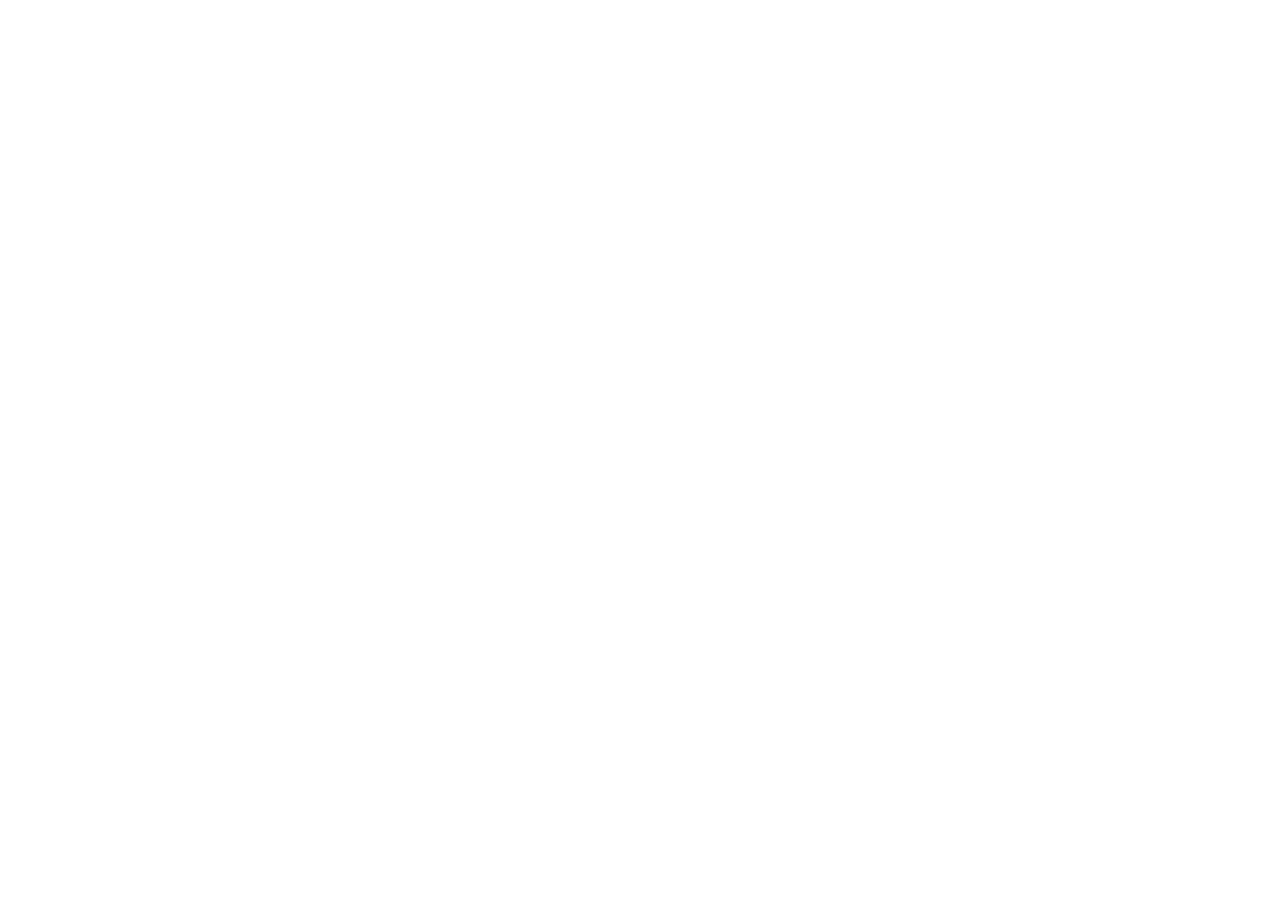
==== commit 855005e9: "deploy: 19633446d1683cb986116fc76c34d3dc9b77c1f4" ====
--- a/index.html
+++ b/index.html
@@ -5,7 +5,7 @@
     <meta charset="utf-8" />
     <meta name="viewport" content="width=device-width, initial-scale=1.0" />
     <title>Time2Pray</title>
-    <base href="/PrayingTime" />
+    <base href="/PrayingTime/" />
     <!-- Bootstrap CSS -->
     <link href="https://cdn.jsdelivr.net/npm/bootstrap@5.3.0/dist/css/bootstrap.min.css" rel="stylesheet">
     <!-- Bootstrap Icons -->
